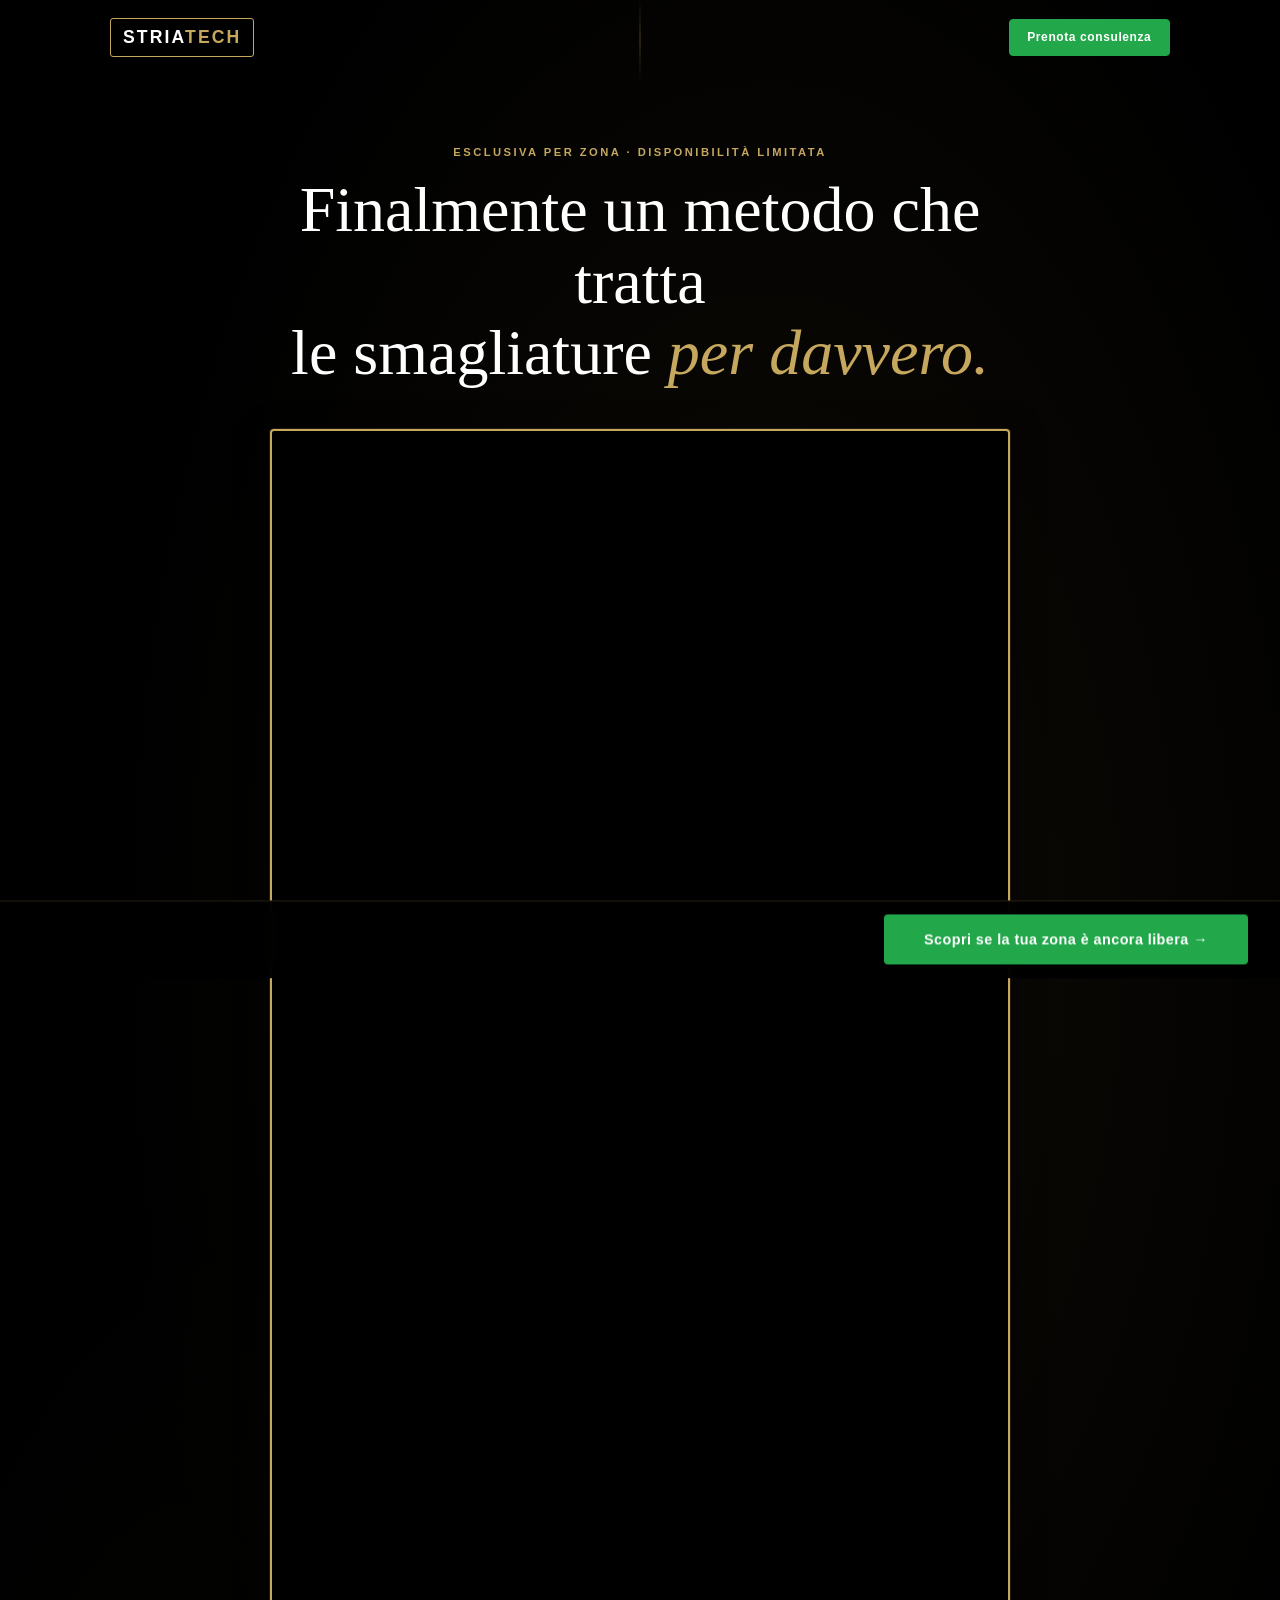
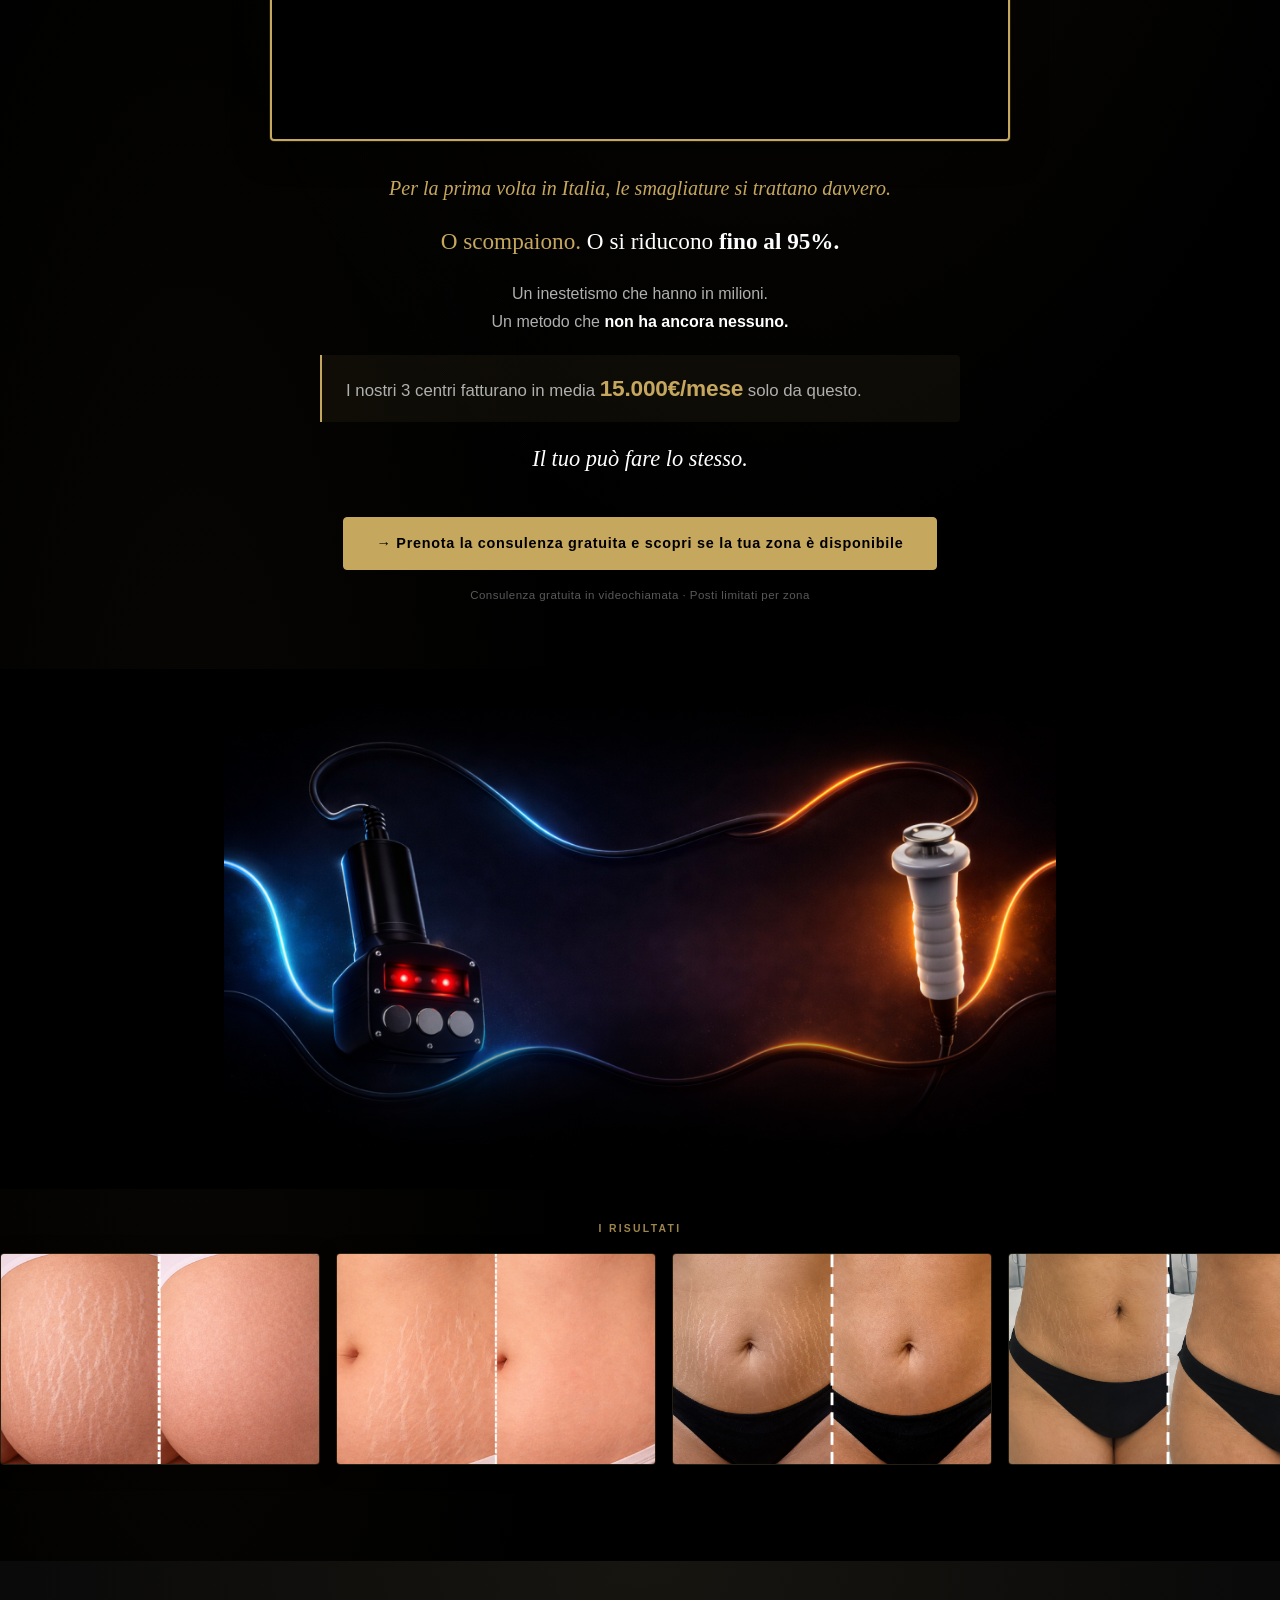
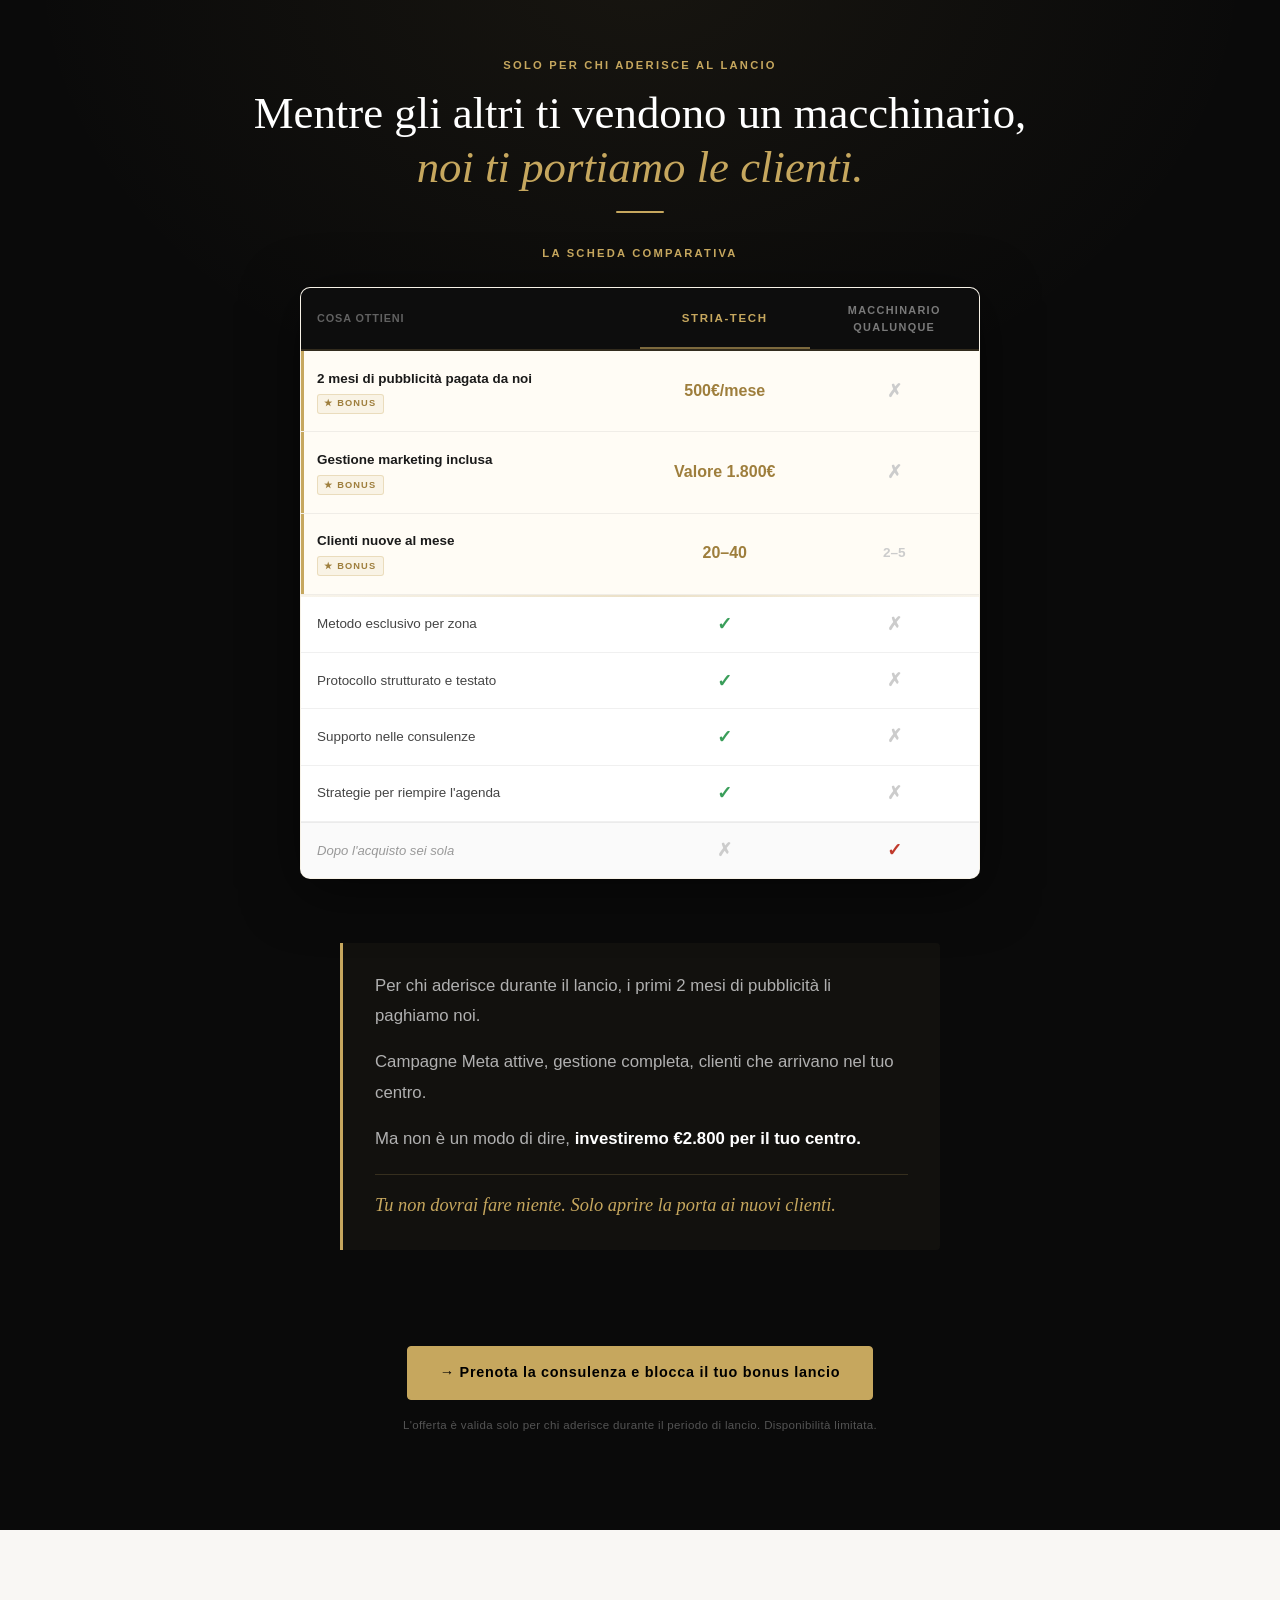
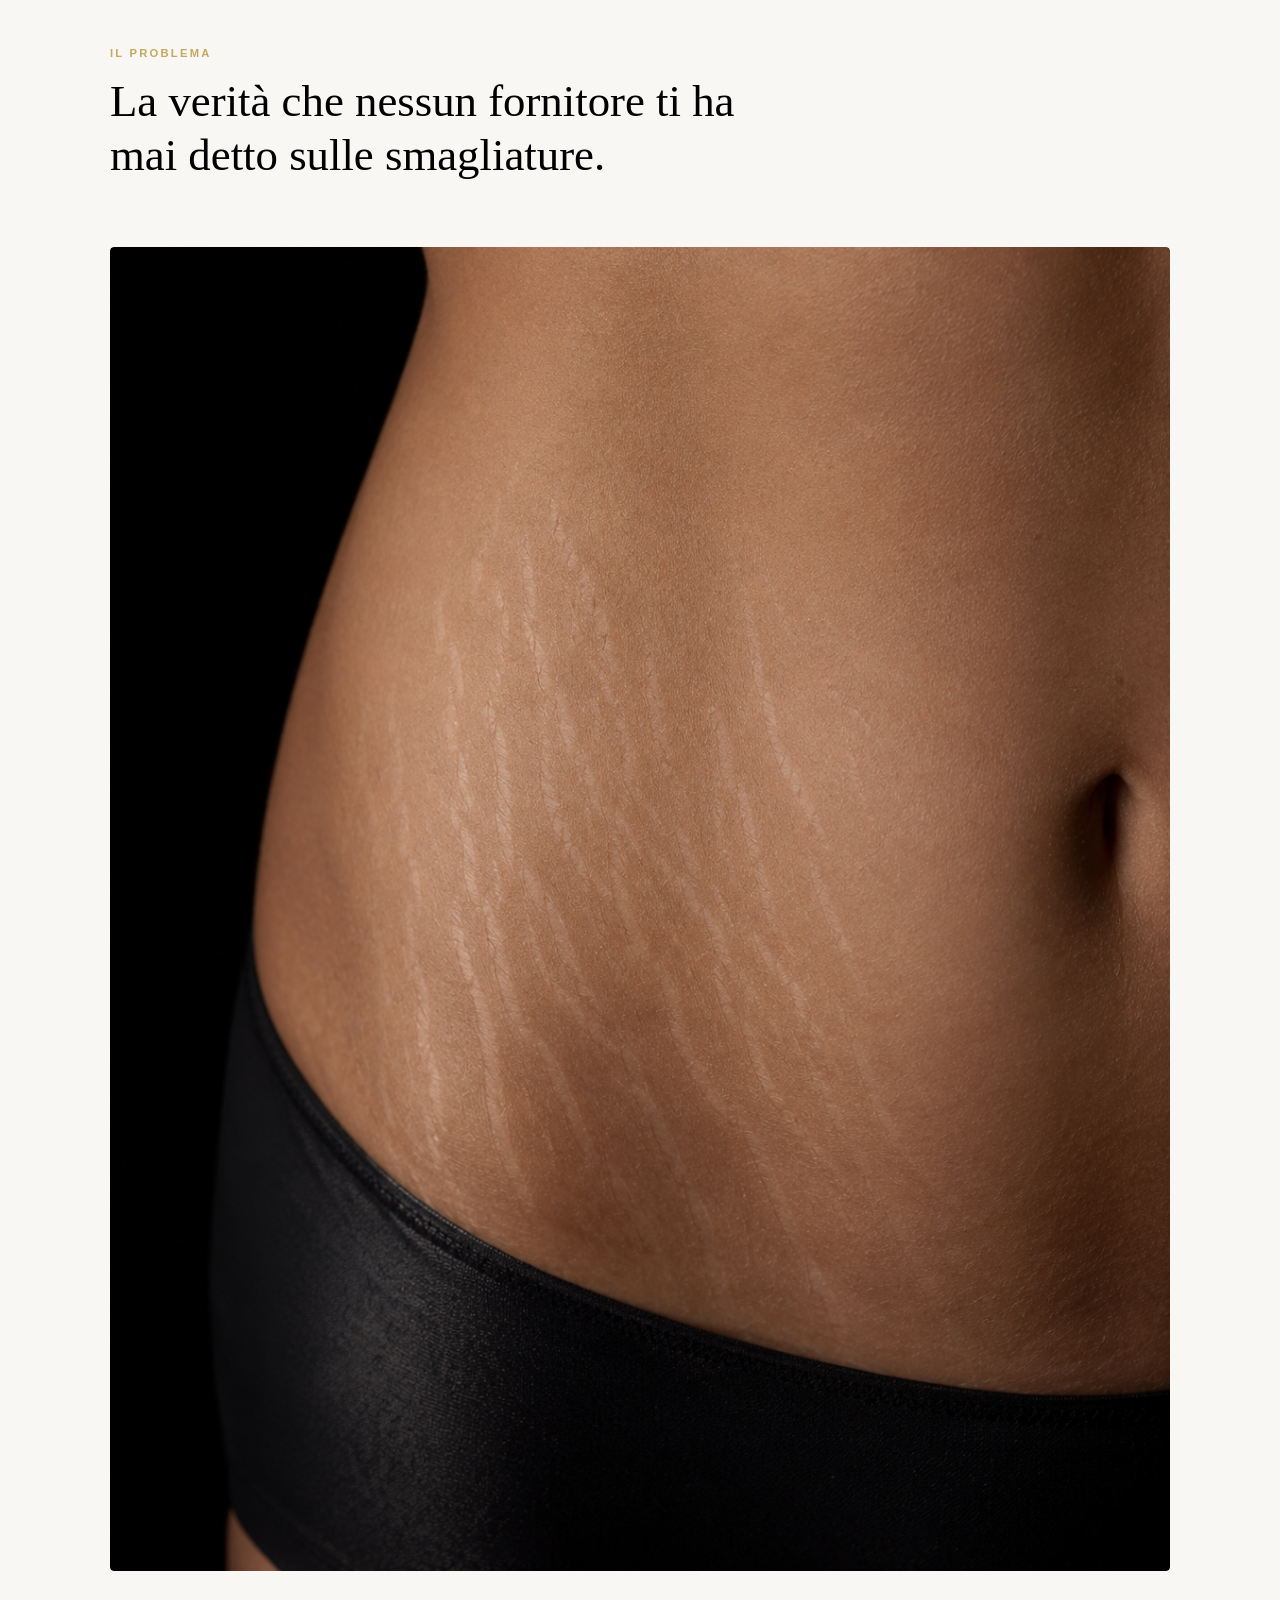
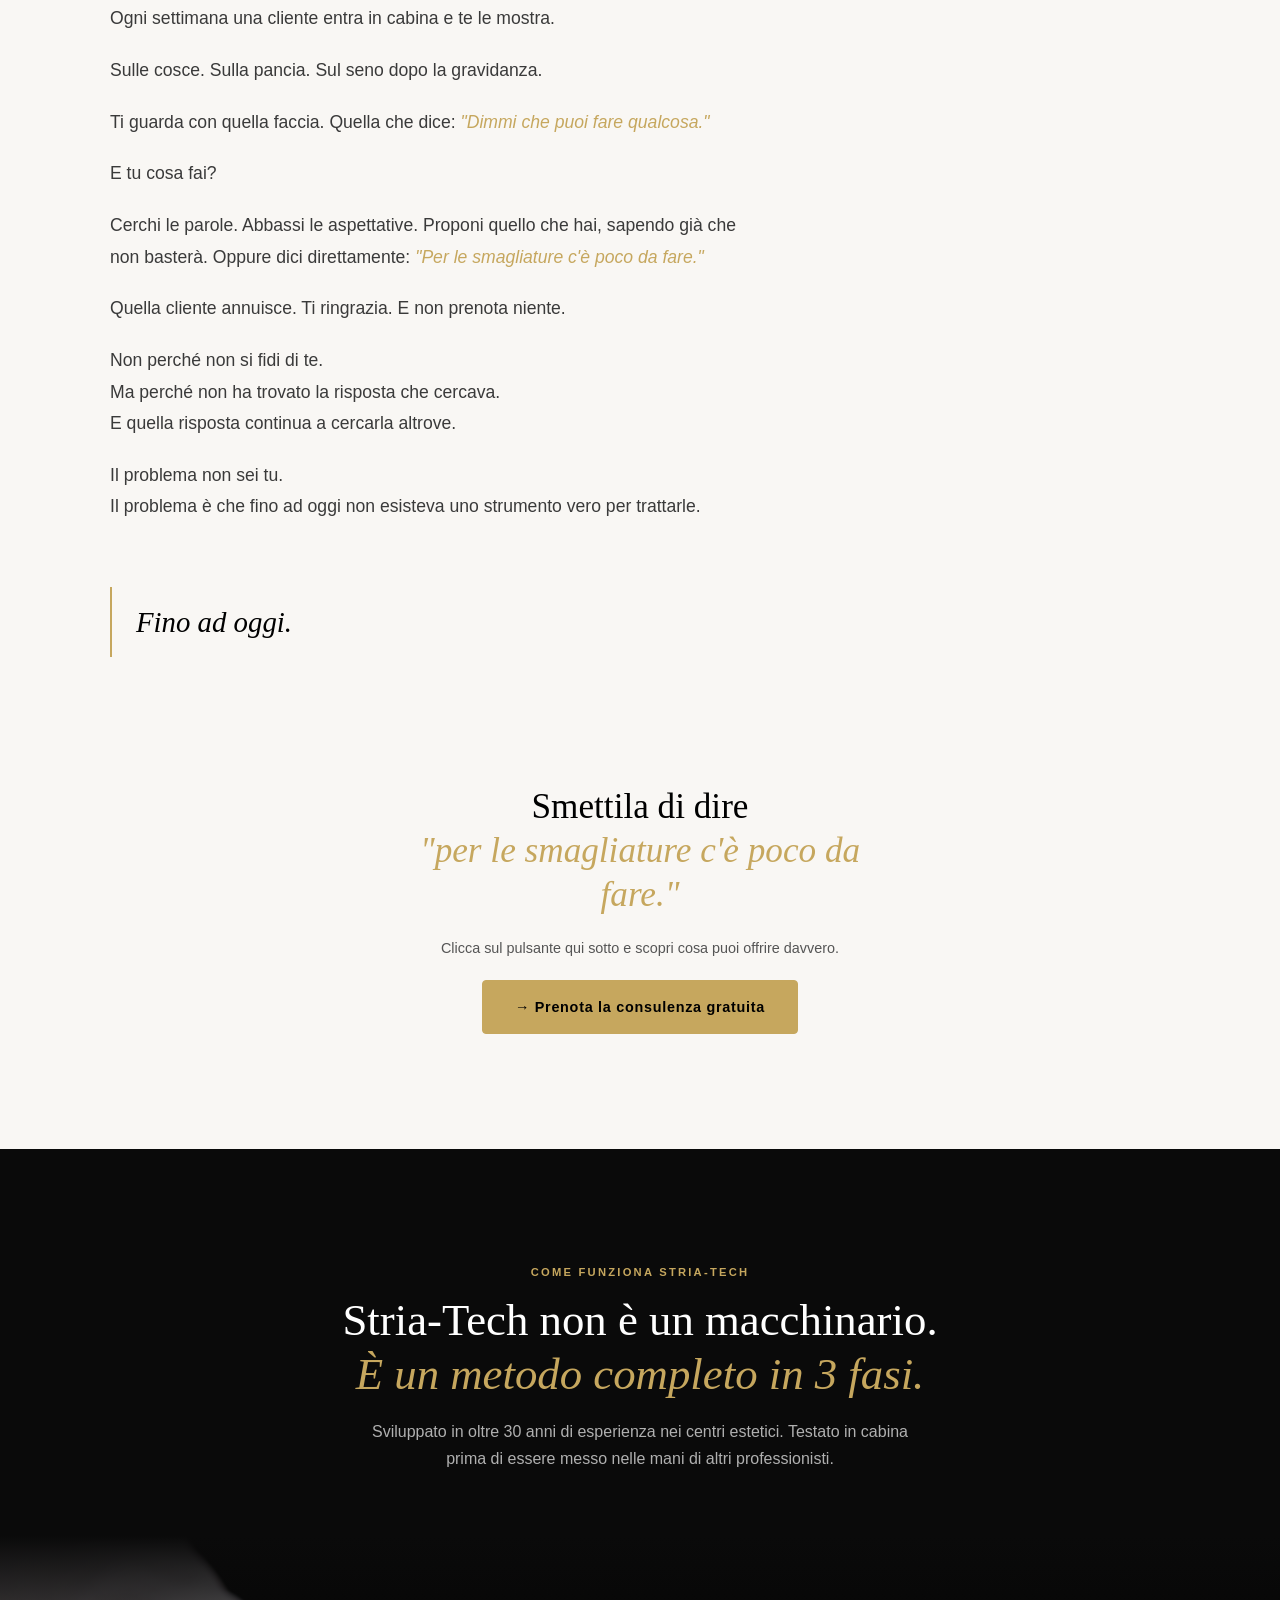
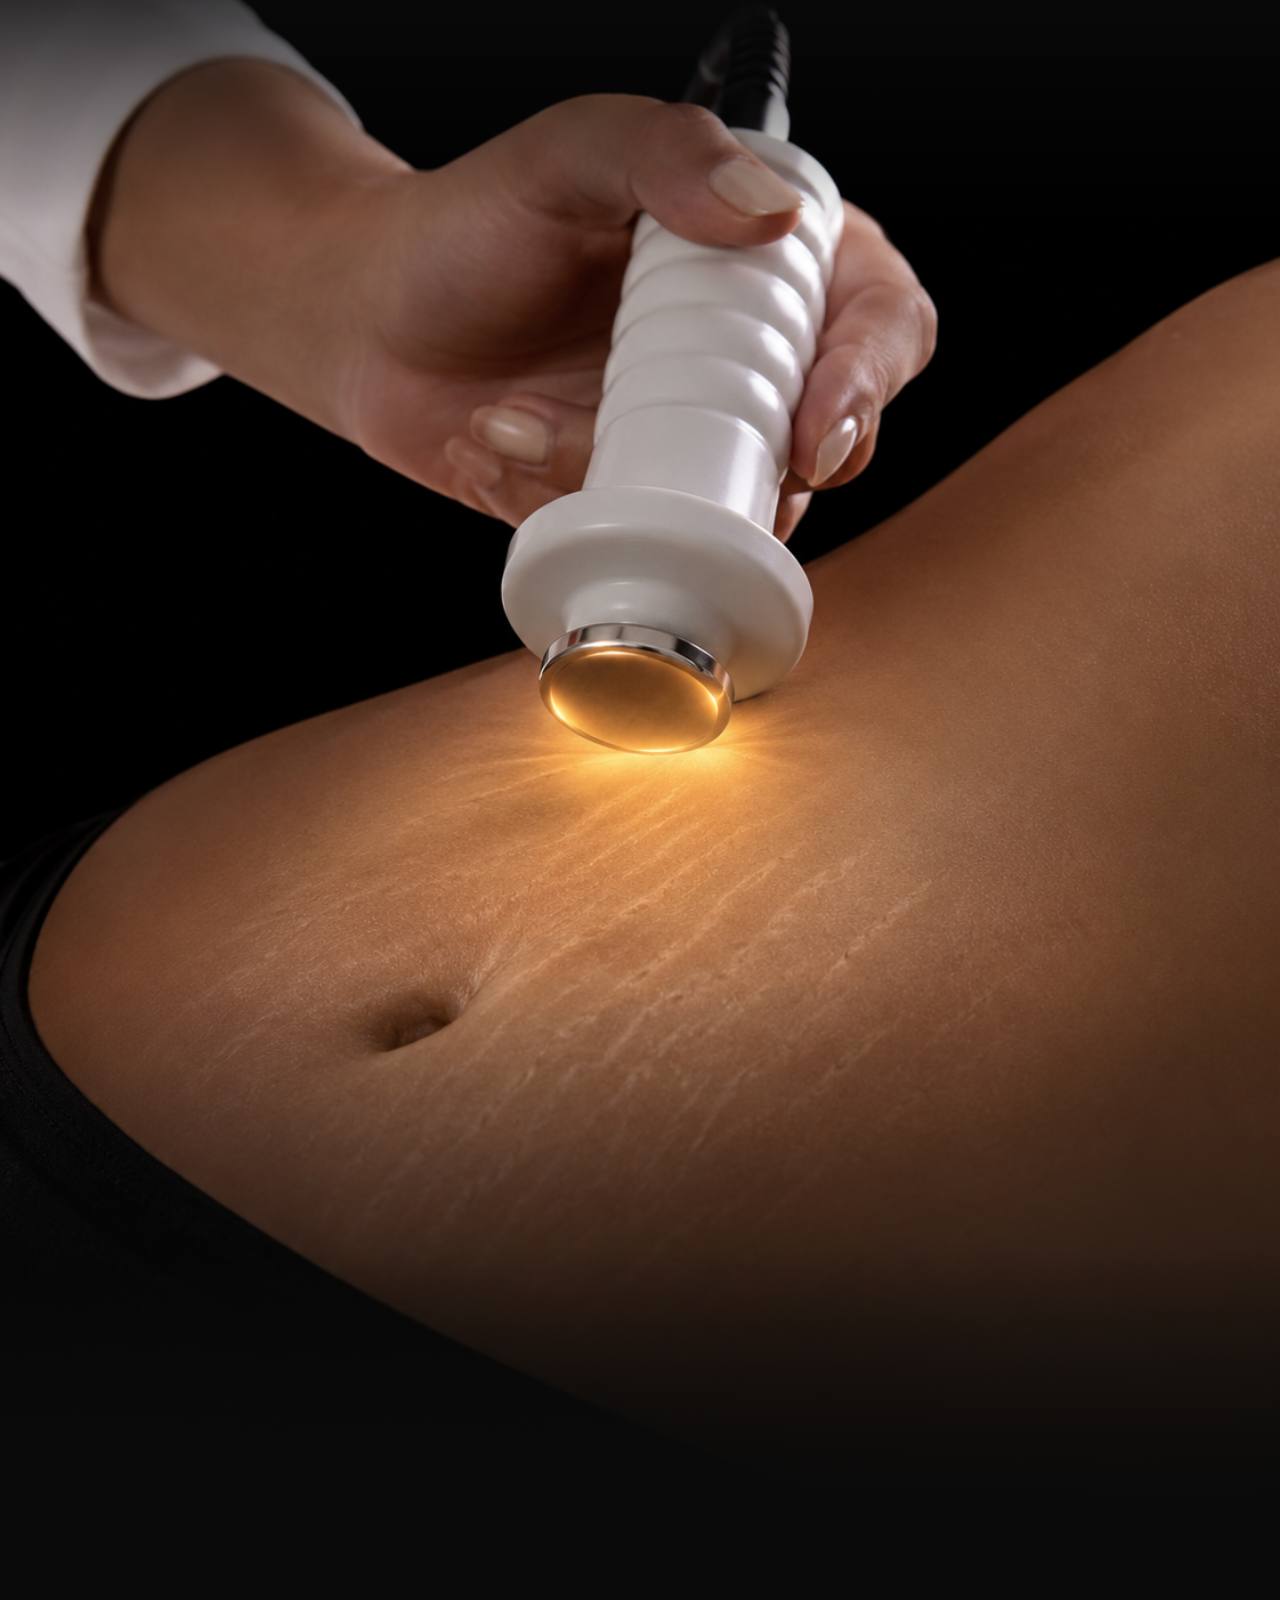
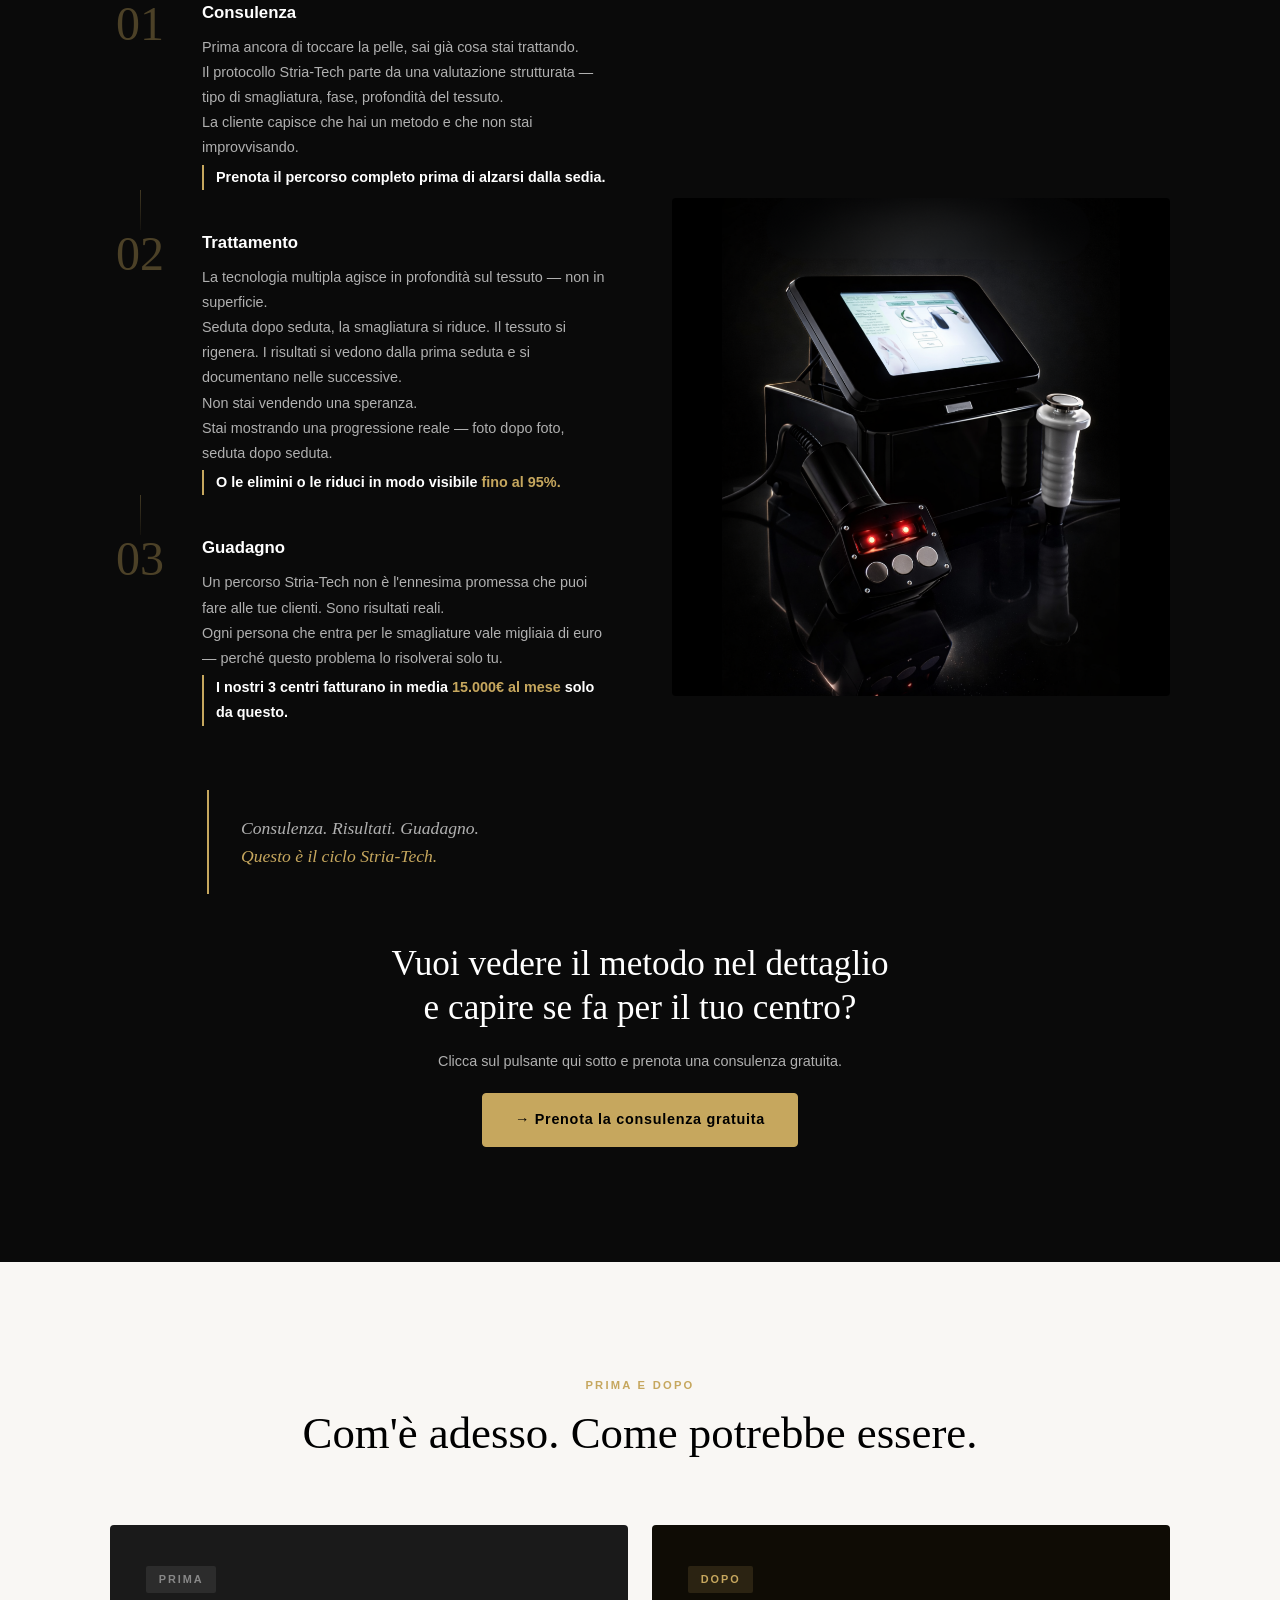
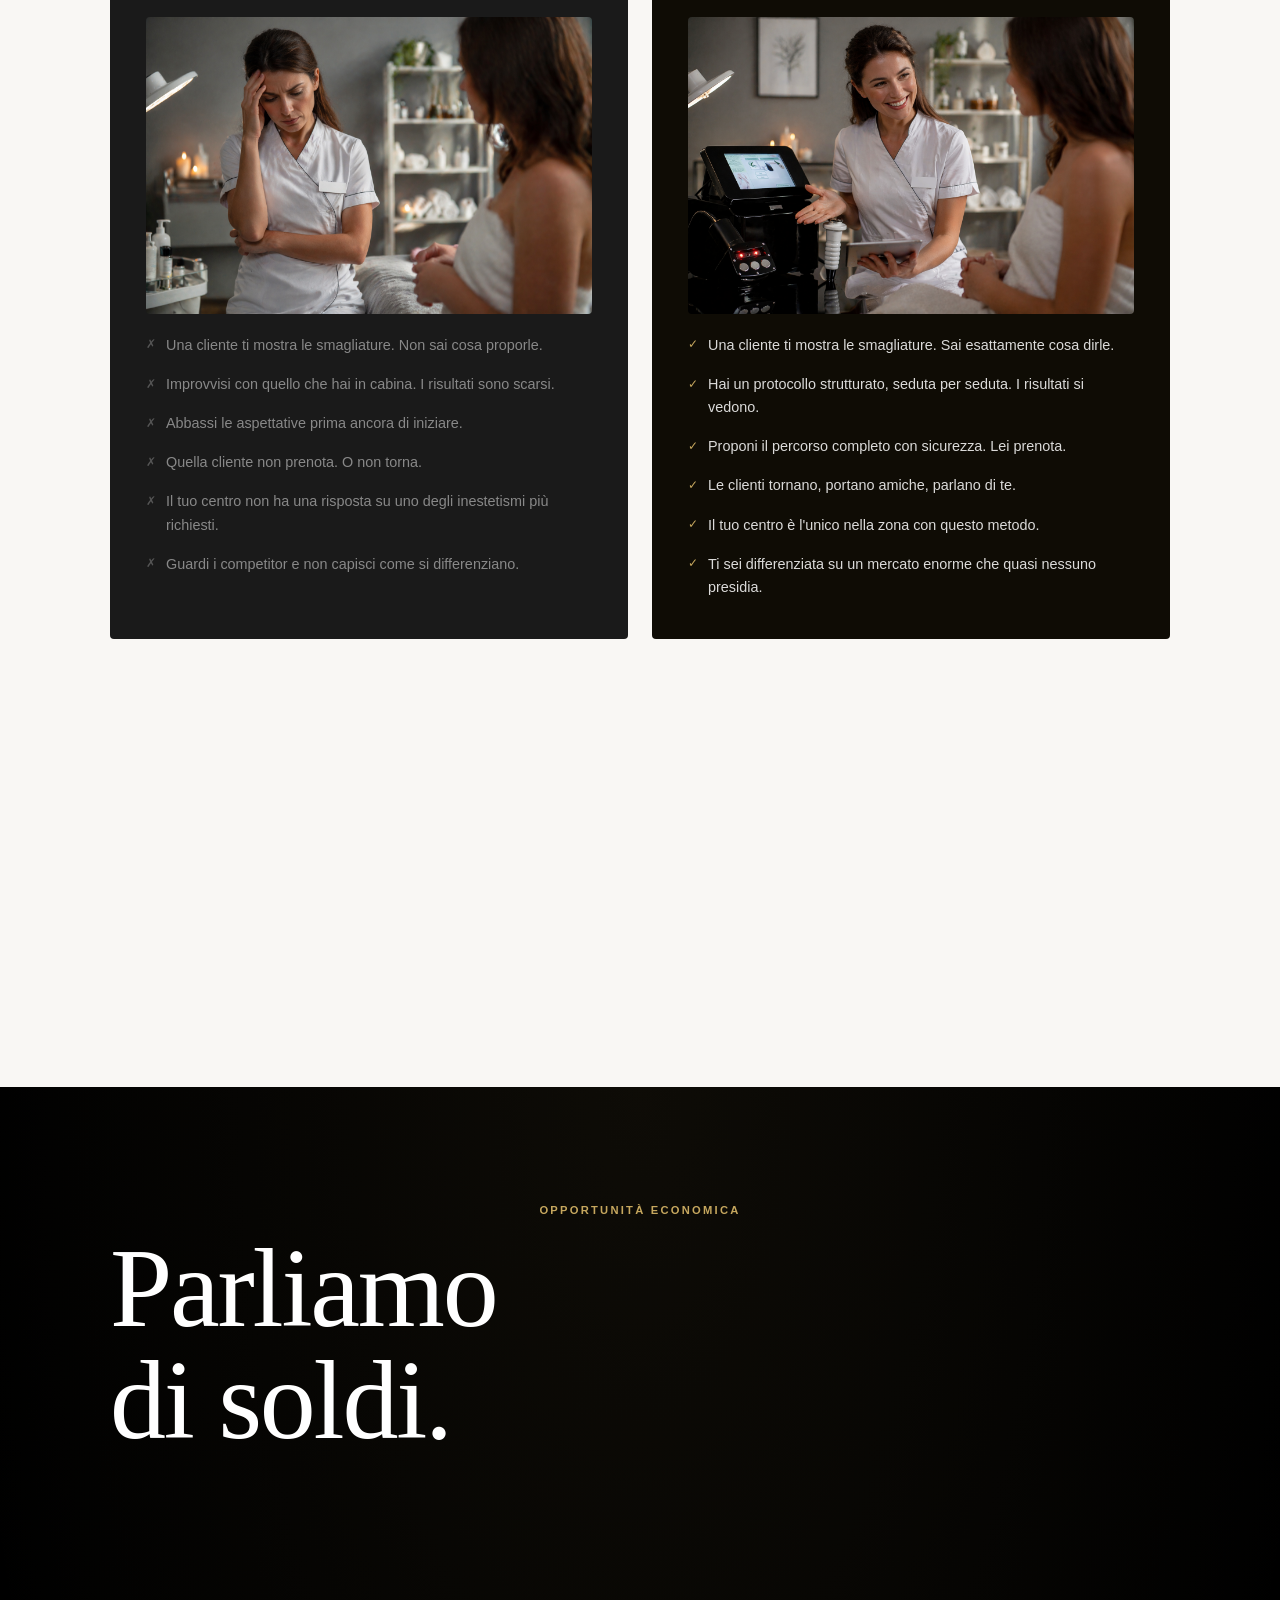
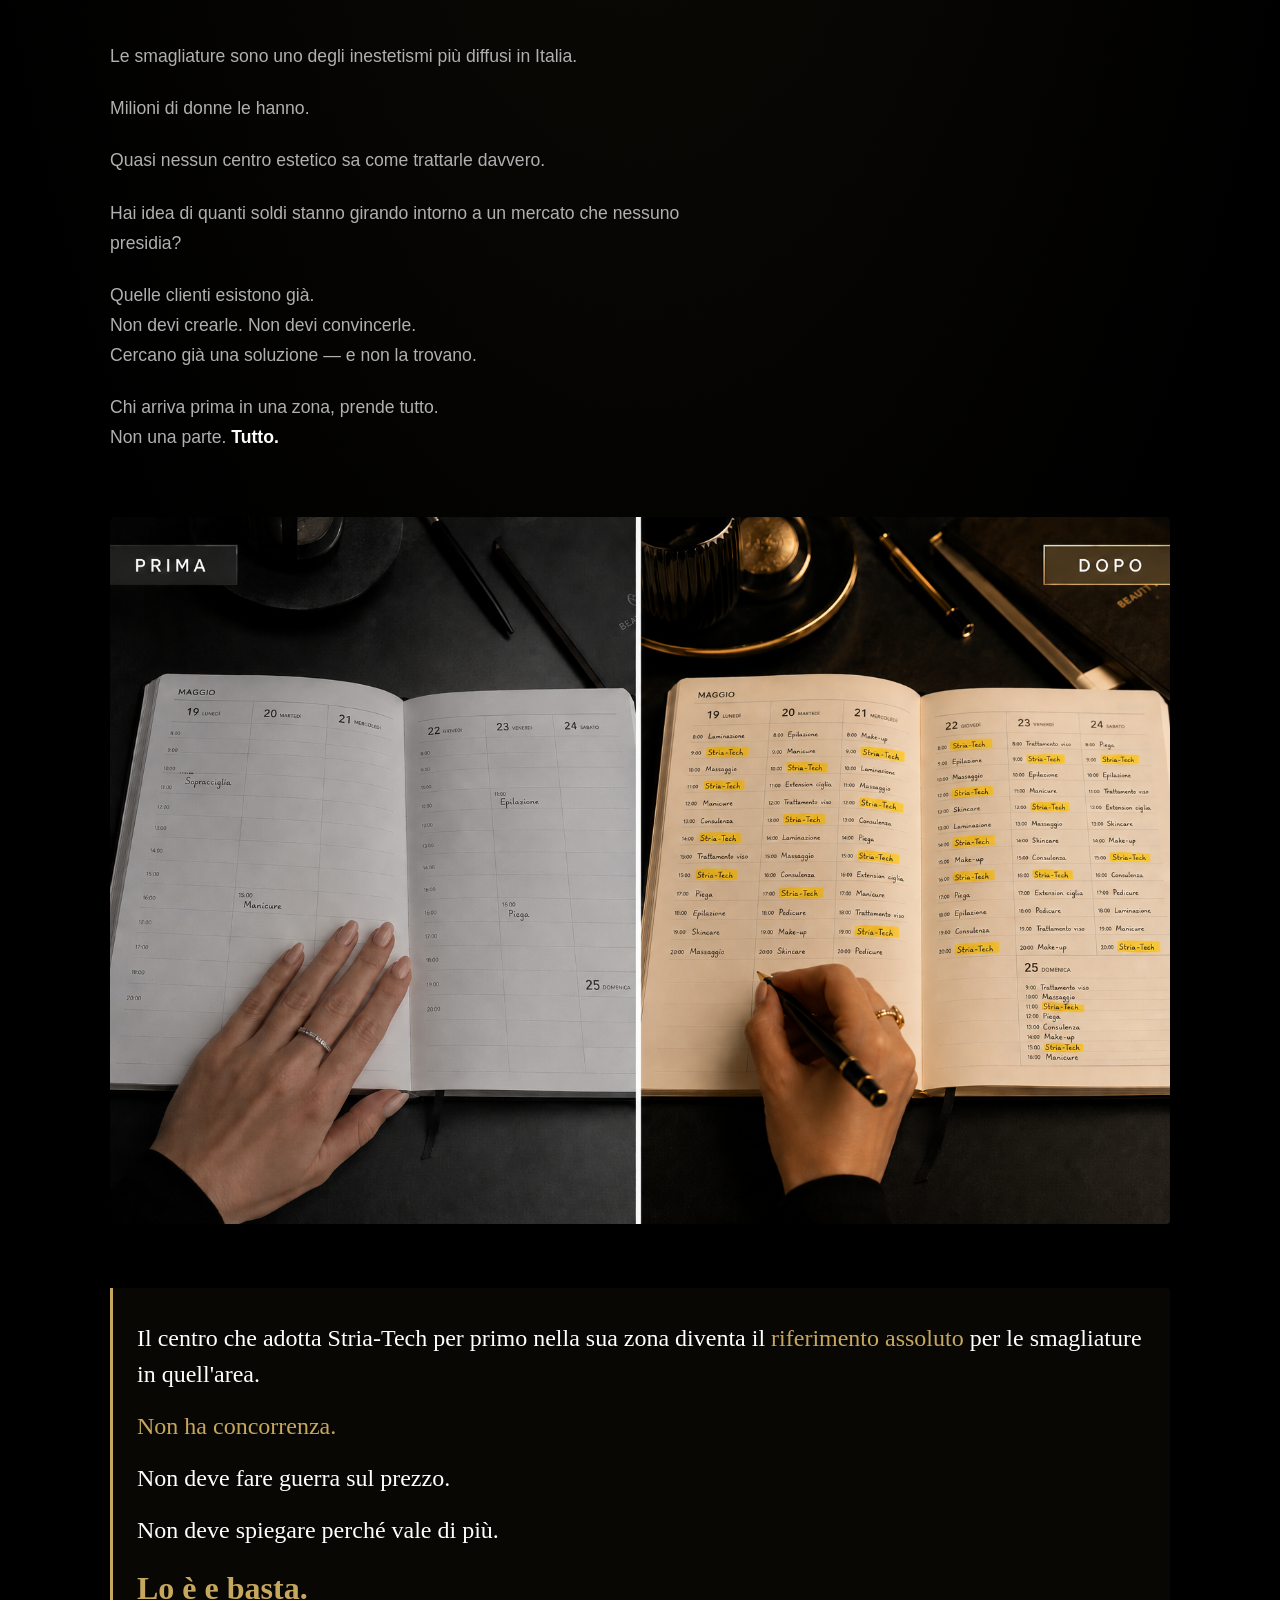
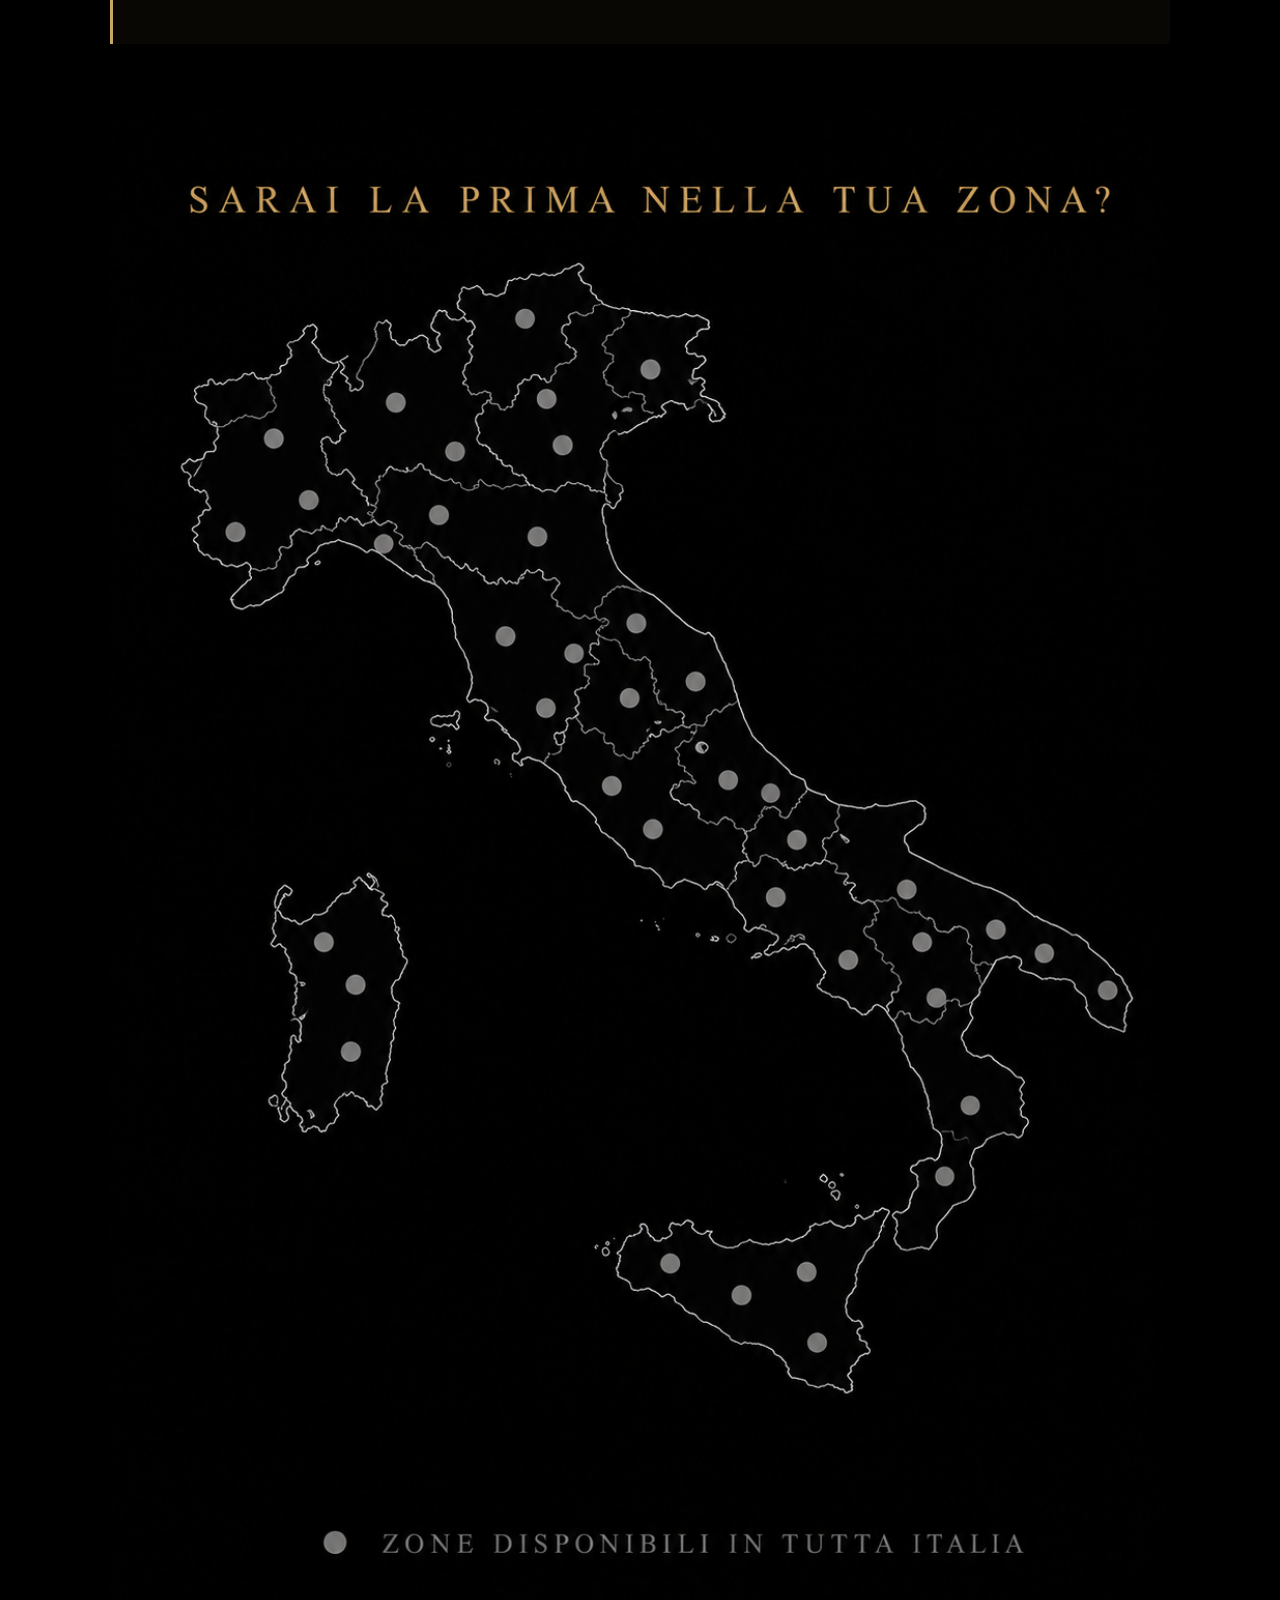
==== index.html @ 0d2ab851 "update landing" ====
<!DOCTYPE html>
<html lang="it">
<head>
  <meta charset="UTF-8">
  <meta name="viewport" content="width=device-width, initial-scale=1.0, viewport-fit=cover">
  <title>Stria-Tech — Il Metodo per Trattare le Smagliature nei Centri Estetici</title>
  <meta name="description" content="Il primo metodo completo per il trattamento delle smagliature sviluppato in Italia. Tecnologia, cosmetici e protocollo integrato per centri estetici. Esclusiva per zona.">
  <link rel="icon" type="image/png" href="./assets/visuals/Logo-EE.png">
  <link rel="apple-touch-icon" href="./assets/visuals/Logo-EE.png">
  <link rel="stylesheet" href="./style.css?v=CACHE_BUST">
</head>
<body>

  <!-- NAV -->
  <header class="nav">
    <div class="nav__inner container">
      <a href="#" class="nav__logo-wrap">
        <span class="nav__logo">STRIA<span>TECH</span></span>
      </a>
      <a href="#contatto" class="btn btn--green btn--sm" style="background:#22a84a;border-color:#22a84a;color:#fff;">Prenota consulenza</a>
    </div>
  </header>

  <!-- ============================================================
       1. HERO — bg: nero
  ============================================================ -->
  <section class="hero">
    <div class="hero__bg"></div>
    <div class="container hero__content hero__content--center">
      <p class="hero__label">Esclusiva per zona · Disponibilità limitata</p>
      <h1 class="hero__title hero__title--center">
        Finalmente un metodo che tratta<br>
        le smagliature <em>per davvero.</em>
      </h1>

      <div class="hero__video-wrap" id="hero-video">
        <script src="https://fast.wistia.com/player.js" async></script><script src="https://fast.wistia.com/embed/9xhdwy3l45.js" async type="module"></script><style>wistia-player[media-id='9xhdwy3l45']:not(:defined) { background: center / contain no-repeat url('https://fast.wistia.com/embed/medias/9xhdwy3l45/swatch'); display: block; filter: blur(5px); padding-top:177.78%; }</style>
        <wistia-player media-id="9xhdwy3l45" aspect="0.5625"></wistia-player>
      </div>

      <div class="hero__claims">
        <p class="hero__claim hero__claim--lead">Per la prima volta in Italia, le smagliature si trattano davvero.</p>
        <p class="hero__claim hero__claim--stat"><em>O scompaiono.</em> O si riducono <strong>fino al 95%.</strong></p>
        <p class="hero__claim hero__claim--normal">Un inestetismo che hanno in milioni.<br>Un metodo che <strong>non ha ancora nessuno.</strong></p>
        <p class="hero__claim hero__claim--money">I nostri 3 centri fatturano in media <strong class="hero__money">15.000€/mese</strong> solo da questo.</p>
        <p class="hero__claim hero__claim--cta-text">Il tuo può fare lo stesso.</p>
      </div>
      <div class="hero__actions hero__actions--center">
        <a href="#contatto" class="btn btn--gold btn--lg">
          → Prenota la consulenza gratuita e scopri se la tua zona è disponibile
        </a>
      </div>
      <p class="hero__note">Consulenza gratuita in videochiamata · Posti limitati per zona</p>

      <!-- VISUAL MACCHINARIO HERO -->
      <div class="hero__visual" id="hero-visual">
        <div class="hero__machine">
          <img src="./assets/visuals/machine-render.jpg" alt="Dispositivo Stria-Tech" loading="lazy">
        </div>
      </div>

      <!-- PRIMA/DOPO MARQUEE — scorre infinito -->
      <div class="ba-marquee" aria-label="Risultati prima e dopo Stria-Tech">
        <p class="ba-marquee__label">I RISULTATI</p>
        <div class="ba-marquee__track">

          <div class="ba-card">
            <img src="./assets/visuals/before-after.jpg" alt="Prima e dopo — smagliature zona cosce" class="ba-card__img" loading="lazy">
          </div>
          <div class="ba-card">
            <img src="./assets/visuals/ba-slide-2.jpg" alt="Prima e dopo — smagliature zona addome" class="ba-card__img" loading="lazy">
          </div>
          <div class="ba-card">
            <img src="./assets/visuals/1.png" alt="Prima e dopo — risultato" class="ba-card__img" loading="lazy">
          </div>
          <div class="ba-card">
            <img src="./assets/visuals/2.png" alt="Prima e dopo — risultato" class="ba-card__img" loading="lazy">
          </div>
          <div class="ba-card">
            <img src="./assets/visuals/3.png" alt="Prima e dopo — risultato" class="ba-card__img" loading="lazy">
          </div>
          <div class="ba-card">
            <img src="./assets/visuals/4.png" alt="Prima e dopo — risultato" class="ba-card__img" loading="lazy">
          </div>

          <!-- Duplicati per loop seamless -->
          <div class="ba-card" aria-hidden="true">
            <img src="./assets/visuals/before-after.jpg" alt="" class="ba-card__img" loading="lazy">
          </div>
          <div class="ba-card" aria-hidden="true">
            <img src="./assets/visuals/ba-slide-2.jpg" alt="" class="ba-card__img" loading="lazy">
          </div>
          <div class="ba-card" aria-hidden="true">
            <img src="./assets/visuals/1.png" alt="" class="ba-card__img" loading="lazy">
          </div>
          <div class="ba-card" aria-hidden="true">
            <img src="./assets/visuals/2.png" alt="" class="ba-card__img" loading="lazy">
          </div>
          <div class="ba-card" aria-hidden="true">
            <img src="./assets/visuals/3.png" alt="" class="ba-card__img" loading="lazy">
          </div>
          <div class="ba-card" aria-hidden="true">
            <img src="./assets/visuals/4.png" alt="" class="ba-card__img" loading="lazy">
          </div>

        </div>
      </div>

    </div>
    <div class="hero__scroll"><span></span></div>
  </section>

  <!-- ============================================================
     BONUS LANCIO — bg: nero mid
  ============================================================ -->
  <section class="bonus-lancio" id="bonus">
    <div class="container">
      <p class="section-label section-label--center">SOLO PER CHI ADERISCE AL LANCIO</p>
      <h2 class="section-title section-title--center bonus-lancio__headline">
        Mentre gli altri ti vendono un macchinario,<br>
        <em>noi ti portiamo le clienti.</em>
      </h2>
      <div class="bonus-lancio__deco" aria-hidden="true"></div>

      <p class="bonus-lancio__tabella-label">LA SCHEDA COMPARATIVA</p>

      <div class="bonus-table">

        <!-- Intestazioni colonne -->
        <div class="bonus-table__header">
          <div class="bonus-table__cell bonus-table__cell--feature">
            <span class="bth__cosa">Cosa Ottieni</span>
          </div>
          <div class="bonus-table__cell bonus-table__cell--stria">
            <span class="bth__name">STRIA-TECH</span>
          </div>
          <div class="bonus-table__cell bonus-table__cell--altri">Macchinario<br>qualunque</div>
        </div>

        <!-- Righe BONUS evidenziate -->
        <div class="bonus-table__row bonus-table__row--highlight">
          <div class="bonus-table__cell bonus-table__cell--feature">
            2 mesi di pubblicità pagata da noi
            <span class="bonus-badge">★ BONUS</span>
          </div>
          <div class="bonus-table__cell bonus-table__cell--stria"><span class="bonus-val">500€/mese</span></div>
          <div class="bonus-table__cell bonus-table__cell--altri"><span class="ic-no">✗</span></div>
        </div>

        <div class="bonus-table__row bonus-table__row--highlight">
          <div class="bonus-table__cell bonus-table__cell--feature">
            Gestione marketing inclusa
            <span class="bonus-badge">★ BONUS</span>
          </div>
          <div class="bonus-table__cell bonus-table__cell--stria"><span class="bonus-val">Valore 1.800€</span></div>
          <div class="bonus-table__cell bonus-table__cell--altri"><span class="ic-no">✗</span></div>
        </div>

        <div class="bonus-table__row bonus-table__row--highlight">
          <div class="bonus-table__cell bonus-table__cell--feature">
            Clienti nuove al mese
            <span class="bonus-badge">★ BONUS</span>
          </div>
          <div class="bonus-table__cell bonus-table__cell--stria"><span class="bonus-val bonus-val--big">20–40</span></div>
          <div class="bonus-table__cell bonus-table__cell--altri"><span class="ic-dim">2–5</span></div>
        </div>

        <!-- Separatore -->
        <div class="bonus-table__divider"></div>

        <!-- Righe standard -->
        <div class="bonus-table__row">
          <div class="bonus-table__cell bonus-table__cell--feature">Metodo esclusivo per zona</div>
          <div class="bonus-table__cell bonus-table__cell--stria"><span class="ic-yes">✓</span></div>
          <div class="bonus-table__cell bonus-table__cell--altri"><span class="ic-no">✗</span></div>
        </div>

        <div class="bonus-table__row">
          <div class="bonus-table__cell bonus-table__cell--feature">Protocollo strutturato e testato</div>
          <div class="bonus-table__cell bonus-table__cell--stria"><span class="ic-yes">✓</span></div>
          <div class="bonus-table__cell bonus-table__cell--altri"><span class="ic-no">✗</span></div>
        </div>

        <div class="bonus-table__row">
          <div class="bonus-table__cell bonus-table__cell--feature">Supporto nelle consulenze</div>
          <div class="bonus-table__cell bonus-table__cell--stria"><span class="ic-yes">✓</span></div>
          <div class="bonus-table__cell bonus-table__cell--altri"><span class="ic-no">✗</span></div>
        </div>

        <div class="bonus-table__row">
          <div class="bonus-table__cell bonus-table__cell--feature">Strategie per riempire l'agenda</div>
          <div class="bonus-table__cell bonus-table__cell--stria"><span class="ic-yes">✓</span></div>
          <div class="bonus-table__cell bonus-table__cell--altri"><span class="ic-no">✗</span></div>
        </div>

        <!-- Riga finale — colpi di scena -->
        <div class="bonus-table__row bonus-table__row--killer">
          <div class="bonus-table__cell bonus-table__cell--feature">Dopo l'acquisto sei sola</div>
          <div class="bonus-table__cell bonus-table__cell--stria"><span class="ic-no">✗</span></div>
          <div class="bonus-table__cell bonus-table__cell--altri"><span class="ic-warn">✓</span></div>
        </div>
      </div>

      <div class="bonus-lancio__testo">
        <p>Per chi aderisce durante il lancio, i primi 2 mesi di pubblicità li paghiamo noi.</p>
        <p>Campagne Meta attive, gestione completa, clienti che arrivano nel tuo centro.</p>
        <p>Ma non è un modo di dire, <strong>investiremo €2.800 per il tuo centro.</strong></p>
        <p class="bonus-lancio__testo-finale">Tu non dovrai fare niente. Solo aprire la porta ai nuovi clienti.</p>
      </div>

      <div class="section-cta">
        <a href="#contatto" class="btn btn--gold btn--lg">→ Prenota la consulenza e blocca il tuo bonus lancio</a>
        <p class="bonus-lancio__nota">L'offerta è valida solo per chi aderisce durante il periodo di lancio. Disponibilità limitata.</p>
      </div>
    </div>
  </section>

  <!-- ============================================================
       2. PROBLEMA — bg: bianco
  ============================================================ -->
  <section class="problema-narrativo" id="problema">
    <div class="container">
      <div class="section-header">
        <p class="section-label">Il problema</p>
        <h2 class="section-title">
          La verità che nessun fornitore ti ha mai detto sulle smagliature.
        </h2>
      </div>

      <div class="problema-narrativo__foto-wrap" id="problema-foto">
        <img src="./assets/visuals/foto-ambientale.png" class="problema-narrativo__foto" alt="Operatrice in cabina con cliente — Stria-Tech" loading="lazy">
      </div>

      <div class="narrativo__corpo narrativo__corpo--dark">
        <p>Ogni settimana una cliente entra in cabina e te le mostra.</p>
        <p>Sulle cosce. Sulla pancia. Sul seno dopo la gravidanza.</p>
        <p>Ti guarda con quella faccia. Quella che dice: <em>"Dimmi che puoi fare qualcosa."</em></p>
        <p>E tu cosa fai?</p>
        <p>Cerchi le parole. Abbassi le aspettative. Proponi quello che hai, sapendo già che non basterà.
        Oppure dici direttamente: <em>"Per le smagliature c'è poco da fare."</em></p>
        <p>Quella cliente annuisce. Ti ringrazia. E non prenota niente.</p>
        <p>Non perché non si fidi di te.<br>
        Ma perché non ha trovato la risposta che cercava.<br>
        E quella risposta continua a cercarla altrove.</p>
        <p>Il problema non sei tu.<br>
        Il problema è che fino ad oggi non esisteva uno strumento vero per trattarle.</p>
      </div>
      <div class="narrativo__transizione narrativo__transizione--dark">
        <span>Fino ad oggi.</span>
      </div>

      <div class="section-cta section-cta--big section-cta--light">
        <p class="section-cta__headline">Smettila di dire<br><em>"per le smagliature c'è poco da fare."</em></p>
        <p class="section-cta__sub">Clicca sul pulsante qui sotto e scopri cosa puoi offrire davvero.</p>
        <a href="#contatto" class="btn btn--gold btn--lg">→ Prenota la consulenza gratuita</a>
      </div>
    </div>
  </section>

  <!-- ============================================================
       3. COME FUNZIONA — bg: nero
  ============================================================ -->
  <section class="metodo" id="metodo">
    <div class="container">
      <div class="section-header section-header--light section-header--center">
        <p class="section-label section-label--center">Come funziona Stria-Tech</p>
        <h2 class="section-title section-title--light section-title--center">
          Stria-Tech non è un macchinario.<br>
          <em>È un metodo completo in 3 fasi.</em>
        </h2>
        <p class="section-sub section-sub--center">
          Sviluppato in oltre 30 anni di esperienza nei centri estetici.
          Testato in cabina prima di essere messo nelle mani di altri professionisti.
        </p>
      </div>

      <div class="metodo__header-wrap">
        <img src="./assets/visuals/trattamento-striatech.png" alt="Trattamento Stria-Tech — seduta in corso" loading="lazy" class="metodo__header-img">
      </div>

      <div class="metodo__layout">
        <div class="metodo__steps">
          <div class="metodo__step">
            <div class="step__num">01</div>
            <div class="step__content">
              <h3>Consulenza</h3>
              <p>Prima ancora di toccare la pelle, sai già cosa stai trattando.</p>
              <p>Il protocollo Stria-Tech parte da una valutazione strutturata — tipo di smagliatura, fase, profondità del tessuto.</p>
              <p>La cliente capisce che hai un metodo e che non stai improvvisando.</p>
              <p class="step__highlight">Prenota il percorso completo prima di alzarsi dalla sedia.</p>
            </div>
          </div>
          <div class="metodo__connector"></div>
          <div class="metodo__step">
            <div class="step__num">02</div>
            <div class="step__content">
              <h3>Trattamento</h3>
              <p>La tecnologia multipla agisce in profondità sul tessuto — non in superficie.</p>
              <p>Seduta dopo seduta, la smagliatura si riduce. Il tessuto si rigenera. I risultati si vedono dalla prima seduta e si documentano nelle successive.</p>
              <p>Non stai vendendo una speranza.<br>Stai mostrando una progressione reale — foto dopo foto, seduta dopo seduta.</p>
              <p class="step__highlight">O le elimini o le riduci in modo visibile <strong>fino al 95%.</strong></p>
            </div>
          </div>
          <div class="metodo__connector"></div>
          <div class="metodo__step">
            <div class="step__num">03</div>
            <div class="step__content">
              <h3>Guadagno</h3>
              <p>Un percorso Stria-Tech non è l'ennesima promessa che puoi fare alle tue clienti. Sono risultati reali.</p>
              <p>Ogni persona che entra per le smagliature vale migliaia di euro — perché questo problema lo risolverai solo tu.</p>
              <p class="step__highlight">I nostri 3 centri fatturano in media <strong>15.000€ al mese</strong> solo da questo.</p>
            </div>
          </div>
          <div class="metodo__chiusura">
            Consulenza. Risultati. Guadagno.<br>
            <em>Questo è il ciclo Stria-Tech.</em>
          </div>
        </div>

        <!-- VISUAL MACCHINARIO METODO — Per cambiare: sostituisci machine-metodo.jpg -->
        <div class="metodo__visual" id="metodo-visual">
          <img src="./assets/visuals/machine-metodo.jpg" alt="Dispositivo Stria-Tech — tecnologia multipla" loading="lazy" class="metodo__machine-img">
        </div>
      </div>

      <div class="section-cta section-cta--dark section-cta--big">
        <p class="section-cta__headline">Vuoi vedere il metodo nel dettaglio e capire se fa per il tuo centro?</p>
        <p class="section-cta__sub">Clicca sul pulsante qui sotto e prenota una consulenza gratuita.</p>
        <a href="#contatto" class="btn btn--gold btn--lg">→ Prenota la consulenza gratuita</a>
      </div>
    </div>
  </section>

  <!-- ============================================================
       4. PRIMA / DOPO — bg: bianco
  ============================================================ -->
  <section class="prima-dopo" id="prima-dopo">
    <div class="container">
      <div class="section-header section-header--center">
        <p class="section-label section-label--center">Prima e dopo</p>
        <h2 class="section-title section-title--center">Com'è adesso. Come potrebbe essere.</h2>
      </div>

      <div class="prima-dopo__grid">
        <div class="prima-dopo__col prima-dopo__col--prima">
          <div class="col-header">
            <span class="col-tag col-tag--prima">Prima</span>
          </div>
          <img src="./assets/visuals/foto-prima.jpg" class="col-photo" alt="Prima del metodo Stria-Tech">
          <ul class="col-list">
            <li>Una cliente ti mostra le smagliature. Non sai cosa proporle.</li>
            <li>Improvvisi con quello che hai in cabina. I risultati sono scarsi.</li>
            <li>Abbassi le aspettative prima ancora di iniziare.</li>
            <li>Quella cliente non prenota. O non torna.</li>
            <li>Il tuo centro non ha una risposta su uno degli inestetismi più richiesti.</li>
            <li>Guardi i competitor e non capisci come si differenziano.</li>
          </ul>
        </div>
        <div class="prima-dopo__col prima-dopo__col--dopo">
          <div class="col-header">
            <span class="col-tag col-tag--dopo">Dopo</span>
          </div>
          <img src="./assets/visuals/foto-dopo.jpg" class="col-photo" alt="Dopo il metodo Stria-Tech">
          <ul class="col-list">
            <li>Una cliente ti mostra le smagliature. Sai esattamente cosa dirle.</li>
            <li>Hai un protocollo strutturato, seduta per seduta. I risultati si vedono.</li>
            <li>Proponi il percorso completo con sicurezza. Lei prenota.</li>
            <li>Le clienti tornano, portano amiche, parlano di te.</li>
            <li>Il tuo centro è l'unico nella zona con questo metodo.</li>
            <li>Ti sei differenziata su un mercato enorme che quasi nessuno presidia.</li>
          </ul>
        </div>
      </div>

      <div class="section-cta section-cta--big section-cta--light">
        <p class="section-cta__headline">Vuoi diventare il centro di riferimento nella tua zona?</p>
        <p class="section-cta__sub">Clicca sul pulsante qui sotto e prenota una consulenza gratuita.</p>
        <a href="#contatto" class="btn btn--gold btn--lg">→ Prenota la consulenza gratuita</a>
      </div>
    </div>
  </section>

  <!-- ============================================================
       5. OPPORTUNITÀ ECONOMICA — bg: nero
  ============================================================ -->
  <section class="economia" id="economia">
    <div class="container">

      <p class="section-label section-label--center">Opportunità economica</p>
      <h2 class="economia__titolo">Parliamo<br>di soldi.</h2>

      <!-- Animazione money -->
      <div class="money-anim" aria-hidden="true">
        <span>€</span><span>€</span><span>€</span>
        <span>€</span><span>€</span><span>€</span>
        <span>€</span><span>€</span><span>€</span>
      </div>

      <div class="economia__corpo">
        <p>Le smagliature sono uno degli inestetismi più diffusi in Italia.</p>
        <p>Milioni di donne le hanno.</p>
        <p>Quasi nessun centro estetico sa come trattarle davvero.</p>
        <p>Hai idea di quanti soldi stanno girando intorno a un mercato che nessuno presidia?</p>
        <p>Quelle clienti esistono già.<br>
        Non devi crearle. Non devi convincerle.<br>
        Cercano già una soluzione — e non la trovano.</p>
        <p>Chi arriva prima in una zona, prende tutto.<br>
        Non una parte. <strong>Tutto.</strong></p>
      </div>

      <img src="./assets/visuals/economia-1.png" class="economia__visual-img" alt="Opportunità di mercato Stria-Tech" loading="lazy">

      <div class="economia__blocco-oro">
        <p>Il centro che adotta Stria-Tech per primo nella sua zona diventa il <em class="eco-gold">riferimento assoluto</em> per le smagliature in quell'area.</p>
        <p><em class="eco-gold">Non ha concorrenza.</em></p>
        <p>Non deve fare guerra sul prezzo.</p>
        <p>Non deve spiegare perché vale di più.</p>
        <p class="economia__blocco-oro-finale"><em class="eco-gold">Lo è e basta.</em></p>
      </div>

      <img src="./assets/visuals/economia-2.png" class="economia__visual-img" alt="Centro estetico Stria-Tech" loading="lazy">

      <!-- Contatore -->
      <div class="economia__counter">
        <p class="economia__counter-label">Fatturato medio aggiuntivo<br>per un centro Stria-Tech</p>
        <div class="economia__counter-num" data-target="15000">0 €</div>
        <p class="economia__counter-sub">al mese</p>
        <p class="economia__counter-disclaimer">*dati rilevati sui nostri 3 centri di proprietà</p>
      </div>

      <div class="economia__chiusura">
        <p>C'è un momento in cui cavalcare un'onda conviene davvero.</p>
        <p>È quando gli altri non l'hanno ancora vista.</p>
        <p class="economia__chiusura-em">Quel momento è adesso.</p>
        <p>Tra sei mesi potresti essere il centro di riferimento per le smagliature nella tua zona.<br>
        Oppure potresti guardare la tua competitor che lo è diventata.</p>
        <p>La differenza la fa una sola cosa:<br>
        <strong>chi prenota la consulenza oggi.</strong></p>
      </div>

      <div class="section-cta section-cta--economia">
        <p class="section-cta__lead">→ Scopri se la tua zona è ancora libera</p>
        <a href="#contatto" class="btn btn--gold btn--lg">Prenota la consulenza gratuita</a>
        <p class="section-cta__note-zona">Le zone vengono assegnate in ordine di prenotazione.<br>Una volta assegnata, non è più disponibile.</p>
      </div>

    </div>
  </section>

  <!-- ============================================================
       6. COSA OFFRIAMO — bg: bianco
  ============================================================ -->
  <section class="supporto" id="supporto">
    <div class="container">
      <div class="supporto__inner">
        <div class="supporto__left">
          <div class="section-header">
            <p class="section-label">Il supporto completo</p>
            <h2 class="section-title">
              Non ti vendiamo un metodo<br>e spariamo nel nulla.
            </h2>
          </div>
          <img src="./assets/visuals/foto-staff.png" alt="Team Stria-Tech in formazione" loading="lazy" class="supporto__foto">
          <div class="supporto__testo">
            <p>Lo sappiamo bene cosa succede di solito.</p>
            <p>Compri il macchinario. Ti fanno una formazione. Ti mandano il manuale. E poi sei sola.</p>
            <p>Con Stria-Tech funziona diversamente.<br>
            Perché noi gestiamo centri estetici da oltre 30 anni.<br>
            Sappiamo cosa succede in cabina, in reception, durante la consulenza.<br>
            Sappiamo perché una cliente non compra il percorso completo — e come aiutarti a cambiarlo.</p>
            <p class="supporto__testo-lead">Ecco cosa hai quando scegli Stria-Tech:</p>
          </div>
        </div>

        <div class="supporto__lista">
          <div class="supporto__item">
            <span class="supporto__icon">✦</span>
            <div>
              <h3>Il metodo completo</h3>
              <p>Tecnologia, cosmetici, protocollo. Tutto integrato, tutto testato.</p>
            </div>
          </div>
          <div class="supporto__item">
            <span class="supporto__icon">✦</span>
            <div>
              <h3>Formazione vera</h3>
              <p>Non un video online. Ti insegniamo a usare il metodo, a fare la consulenza, a presentare il percorso alle clienti.</p>
            </div>
          </div>
          <div class="supporto__item">
            <span class="supporto__icon">✦</span>
            <div>
              <h3>Supporto nelle consulenze</h3>
              <p>Se non sai come proporre Stria-Tech in cabina, te lo mostriamo. Perché il trattamento perfetto venduto male non porta risultati.</p>
            </div>
          </div>
          <div class="supporto__item">
            <span class="supporto__icon">✦</span>
            <div>
              <h3>Strategie per riempire l'agenda</h3>
              <p>Ti aiutiamo ad attirare clienti nuove interessate al trattamento. Non aspetti che arrivino da sole.</p>
            </div>
          </div>
          <div class="supporto__item">
            <span class="supporto__icon">✦</span>
            <div>
              <h3>Supporto continuativo</h3>
              <p>Non sparisci nel nulla dopo l'acquisto. Siamo lì.</p>
            </div>
          </div>
        </div>
      </div>

      <div class="section-cta section-cta--big section-cta--light">
        <p class="section-cta__headline">Pronta ad avere finalmente il supporto che meritavi?</p>
        <p class="section-cta__sub">Clicca sul pulsante qui sotto e prenota una consulenza gratuita.</p>
        <a href="#contatto" class="btn btn--gold btn--lg">→ Prenota la consulenza gratuita</a>
      </div>
    </div>
  </section>

  <!-- ============================================================
       7. CHI SIAMO — bg: nero
  ============================================================ -->
  <section class="chi-siamo" id="chi-siamo">
    <div class="container">
      <div class="chi-siamo__intro">
        <p class="section-label">Perché dovresti ascoltarci</p>
        <h2 class="section-title section-title--light">Chi siamo</h2>
      </div>

      <div class="team-grid">
        <div class="team-card">
          <div class="team-card__photo">
            <img src="./assets/team/team-4.jpg" alt="Nicola Amura" loading="lazy" onerror="this.parentElement.classList.add('team-card__photo--missing')">
          </div>
          <div class="team-card__info">
            <strong>Nicola Amura</strong>
            <span>Esperto di Tecnologie Estetiche</span>
          </div>
        </div>
        <div class="team-card">
          <div class="team-card__photo">
            <img src="./assets/team/team-2.jpg" alt="Lorella Tartaglia" loading="lazy" onerror="this.parentElement.classList.add('team-card__photo--missing')">
          </div>
          <div class="team-card__info">
            <strong>Lorella Tartaglia</strong>
            <span>Titolare di 3 istituti</span>
          </div>
        </div>
        <div class="team-card">
          <div class="team-card__photo">
            <img src="./assets/team/team-3.jpg" alt="Mario Perciavalle" loading="lazy" onerror="this.parentElement.classList.add('team-card__photo--missing')">
          </div>
          <div class="team-card__info">
            <strong>Mario Perciavalle</strong>
            <span>Esperto di Vendita</span>
          </div>
        </div>
        <div class="team-card">
          <div class="team-card__photo">
            <img src="./assets/team/team-1.jpg" alt="Andrea Cetti" loading="lazy" onerror="this.parentElement.classList.add('team-card__photo--missing')">
          </div>
          <div class="team-card__info">
            <strong>Andrea Cetti</strong>
            <span>Esperto di Marketing in Estetica</span>
          </div>
        </div>
      </div>

      <div class="chi-siamo__corpo">
        <p>Siamo professionisti dell'estetica che gestiscono centri propri da oltre 30 anni.</p>
        <p>Ogni protocollo che proponiamo è stato testato prima nei nostri centri. Se non funzionava lì, non lo abbiamo messo sul mercato.</p>
        <p>Stria-Tech nasce così. Dall'unione della nostra esperienza diretta in cabina, dell'ingegneria applicata alle tecnologie estetiche e di una consulenza costruita sul campo — non su carta.</p>
        <p>Sappiamo cosa vuol dire avere un'agenda instabile.<br>
        Sappiamo cosa vuol dire avere un macchinario che non lavora.<br>
        Sappiamo cosa vuol dire sentirti sola nella gestione del centro.</p>
        <p><strong>Per questo abbiamo costruito qualcosa di diverso.</strong></p>
      </div>

      <div class="chi-siamo__numeri">
        <div class="numero-card">
          <span class="numero-card__num">+30</span>
          <span class="numero-card__label">anni di esperienza nel settore estetico</span>
        </div>
        <div class="numero-card">
          <span class="numero-card__num">3</span>
          <span class="numero-card__label">centri di proprietà — ogni protocollo testato prima qui</span>
        </div>
        <div class="numero-card">
          <span class="numero-card__num">1</span>
          <span class="numero-card__label">metodo esclusivo per zona, disponibile in tutta Italia</span>
        </div>
      </div>

      <div class="section-cta section-cta--big">
        <p class="section-cta__headline">Vuoi capire se Stria-Tech è giusto per il tuo centro?</p>
        <p class="section-cta__sub">Clicca sul pulsante qui sotto e prenota una consulenza gratuita.</p>
        <a href="#contatto" class="btn btn--gold btn--lg">→ Prenota la consulenza gratuita</a>
      </div>
    </div>
  </section>

  <!-- ============================================================
       8. FORM / CTA FINALE — bg: nero
  ============================================================ -->
  <section class="cta-finale" id="contatto">
    <div class="container">
      <div class="cta-finale__inner">
        <p class="section-label section-label--center">Inizia adesso</p>
        <h2 class="cta-finale__title">
          Scopri se la tua zona<br>è ancora disponibile.
        </h2>
        <p class="cta-finale__sub">
          Prenota la tua consulenza gratuita in videochiamata.<br>
          Analizziamo il tuo centro, ti spieghiamo il metodo nel dettaglio
          e capiamo insieme se Stria-Tech è la scelta giusta per te.
        </p>
        <p class="cta-finale__nota-pre">Nessun impegno. Nessuna pressione. Solo una conversazione tra professionisti.</p>

        <div class="cta-booking">
          <iframe id="booking-iframe" src="https://frontend-ten-theta-65.vercel.app/" style="width:100%;min-height:900px;border:none;overflow:hidden;transition:height 0.3s ease;" scrolling="no" allowtransparency="true"></iframe>
        </div>
      </div>
    </div>
  </section>

  <!-- STICKY CTA -->
  <div class="sticky-cta" id="sticky-cta">
    <a href="#contatto" class="sticky-cta__btn">Scopri se la tua zona è ancora libera →</a>
  </div>

  <!-- FOOTER -->
  <footer class="footer">
    <div class="container footer__inner">
      <a href="#" class="nav__logo">STRIA<span>TECH</span></a>
      <p class="footer__copy">
        © 2026 Tutti i diritti sono riservati<br>
        <a href="#">Privacy Policy</a> · <a href="#">Cookie Policy</a>
      </p>
    </div>
  </footer>

  <script>
    // ── Scroll fade-in ────────────────────────────────────────
    const observer = new IntersectionObserver(
      (entries) => entries.forEach(e => {
        if (e.isIntersecting) { e.target.classList.add('visible'); observer.unobserve(e.target); }
      }),
      { threshold: 0.1 }
    );
    document.querySelectorAll(
      '.prima-dopo__col, .metodo__step, .supporto__item, .numero-card, ' +
      '.narrativo__corpo--dark p, .section-cta, .img-ph, ' +
      '.economia__corpo p, .economia__blocco-oro, .economia__chiusura p'
    ).forEach(el => observer.observe(el));

    // ── Contatore fatturato ───────────────────────────────────
    const counter = document.querySelector('.economia__counter-num');
    if (counter) {
      let started = false;
      const target = parseInt(counter.dataset.target, 10);
      new IntersectionObserver(([e]) => {
        if (e.isIntersecting && !started) {
          started = true;
          let cur = 0;
          const inc = target / (1800 / 16);
          const fmt = n => Math.round(n).toLocaleString('it-IT') + ' €';
          const t = setInterval(() => {
            cur = Math.min(cur + inc, target);
            counter.textContent = fmt(cur);
            if (cur >= target) clearInterval(t);
          }, 16);
        }
      }, { threshold: 0.5 }).observe(counter);
    }

    // ── Sticky nav ────────────────────────────────────────────
    window.addEventListener('scroll', () => {
      document.querySelector('.nav').classList.toggle('nav--scrolled', window.scrollY > 40);
    });

    // ── Sticky CTA (mostra dopo 300px di scroll) ──────────────
    const stickyCta = document.getElementById('sticky-cta');
    const formSection = document.getElementById('contatto');
    if (stickyCta && formSection) {
      window.addEventListener('scroll', () => {
        const formTop = formSection.getBoundingClientRect().top;
        if (window.scrollY > 300 && formTop > 0) {
          stickyCta.classList.add('sticky-cta--visible');
        } else {
          stickyCta.classList.remove('sticky-cta--visible');
        }
      });
    }

    // ── Iframe booking auto-resize ────────────────────────────
    (function() {
      const iframe = document.getElementById('booking-iframe');
      if (!iframe) return;
      window.addEventListener('message', function(e) {
        if (!e.data) return;
        var h = 0;
        if (typeof e.data === 'number') h = e.data;
        else if (typeof e.data === 'object') h = e.data.height || e.data.frameHeight || e.data.scrollHeight || 0;
        else if (typeof e.data === 'string') {
          try { var d = JSON.parse(e.data); h = d.height || d.frameHeight || d.scrollHeight || 0; } catch(_) {}
        }
        if (h > 100) iframe.style.height = (h + 40) + 'px';
      });
    })();

    // ── Scroll to form — offset per nav sticky ────────────────
    document.querySelectorAll('a[href="#contatto"]').forEach(a => {
      a.addEventListener('click', e => {
        e.preventDefault();
        const target = document.getElementById('contatto');
        if (!target) return;
        const navH = document.querySelector('.nav')?.offsetHeight || 0;
        const y = target.getBoundingClientRect().top + window.scrollY - navH;
        window.scrollTo({ top: y, behavior: 'smooth' });
      });
    });

  </script>

</body>
</html>
---- style.css ----
/* ============================================================
   STRIA-TECH — Landing Page CSS
   Mobile first · Palette: nero, bianco, oro #C6A75E
   ============================================================ */

/* --- Custom Properties --- */
:root {
  --black:      #000000;
  --black-soft: #0a0a0a;
  --black-mid:  #111111;
  --black-card: #161616;
  --white:      #ffffff;
  --white-muted:#b0b0b0;
  --gold:       #C6A75E;
  --gold-light: #d9be82;
  --gold-dark:  #9e7e3c;

  --font-serif: Georgia, 'Times New Roman', serif;
  --font-sans:  -apple-system, BlinkMacSystemFont, 'Segoe UI', Helvetica, Arial, sans-serif;

  --radius:     4px;
  --transition: 0.3s ease;

  --container:  1100px;
  --space-xs:   0.5rem;
  --space-sm:   1rem;
  --space-md:   2rem;
  --space-lg:   4rem;
  --space-xl:   6rem;
}

/* --- Reset --- */
*, *::before, *::after {
  box-sizing: border-box;
  margin: 0;
  padding: 0;
}

html {
  scroll-behavior: smooth;
  -webkit-text-size-adjust: 100%;
}

body {
  background: var(--black);
  color: var(--white);
  font-family: var(--font-sans);
  font-size: 16px;
  line-height: 1.6;
  overflow-x: hidden;
}

img, video {
  max-width: 100%;
  display: block;
}

a { color: inherit; text-decoration: none; }

ul { list-style: none; }

/* --- Container --- */
.container {
  width: 100%;
  max-width: var(--container);
  margin-inline: auto;
  padding-inline: 1.25rem;
}

/* ============================================================
   TYPOGRAPHY — shared
   ============================================================ */

.section-label {
  font-size: 0.7rem;
  font-weight: 600;
  letter-spacing: 0.2em;
  text-transform: uppercase;
  color: var(--gold);
  display: block;
  margin-bottom: 0.75rem;
}

.section-label--center { text-align: center; }

.section-header {
  max-width: 680px;
  margin-bottom: var(--space-lg);
}

.section-header--center {
  margin-inline: auto;
  text-align: center;
}

.section-title {
  font-family: var(--font-serif);
  font-size: clamp(1.8rem, 4vw, 2.8rem);
  font-weight: 400;
  line-height: 1.2;
  color: var(--black);
}

.section-title--light  { color: var(--white); }
.section-title--center { text-align: center; }

.section-sub {
  margin-top: 1rem;
  color: var(--white-muted);
  font-size: 1rem;
  line-height: 1.7;
}

.section-sub--center { text-align: center; margin-inline: auto; max-width: 560px; }

em {
  font-style: italic;
  color: var(--gold);
}

/* ============================================================
   BUTTONS
   ============================================================ */

.btn {
  display: inline-block;
  font-family: var(--font-sans);
  font-weight: 600;
  letter-spacing: 0.05em;
  cursor: pointer;
  border: none;
  transition: background var(--transition), color var(--transition),
              border-color var(--transition), transform 0.15s ease;
  text-align: center;
}

.btn:active { transform: scale(0.97); }

.btn--gold {
  background: var(--gold);
  color: var(--black);
  border: 1.5px solid var(--gold);
}

.btn--gold:hover {
  background: var(--gold-light);
  border-color: var(--gold-light);
}

.btn--green {
  background: #22a84a;
  color: var(--white);
  border: 1.5px solid #22a84a;
}

.btn--green:hover {
  background: #1a8c3c;
  border-color: #1a8c3c;
}

.btn--outline {
  background: transparent;
  color: var(--white);
  border: 1.5px solid rgba(255,255,255,0.35);
}

.btn--outline:hover {
  border-color: var(--gold);
  color: var(--gold);
}

.btn--sm   { font-size: 0.75rem; padding: 0.5rem 1.1rem;  border-radius: var(--radius); }
.btn--lg   { font-size: 0.9rem;  padding: 0.9rem 2rem;    border-radius: var(--radius); }
.btn--full { width: 100%; }

/* ============================================================
   NAV
   ============================================================ */

.nav {
  position: fixed;
  top: 0; left: 0; right: 0;
  z-index: 100;
  padding: 1.1rem 0;
  transition: background var(--transition), box-shadow var(--transition);
}

.nav--scrolled {
  background: rgba(0,0,0,0.92);
  backdrop-filter: blur(12px);
  -webkit-backdrop-filter: blur(12px);
  box-shadow: 0 1px 0 rgba(198,167,94,0.15);
}

.nav__inner {
  display: flex;
  align-items: center;
  justify-content: space-between;
}

.nav__logo {
  font-family: var(--font-sans);
  font-size: 1.1rem;
  font-weight: 800;
  letter-spacing: 0.12em;
  color: var(--white);
}

.nav__logo span { color: var(--gold); }

/* ============================================================
   HERO
   ============================================================ */

.hero {
  position: relative;
  min-height: 100svh;
  display: flex;
  align-items: center;
  background: var(--black);
  overflow: hidden;
  padding-top: 80px;
}

.hero__bg {
  position: absolute;
  inset: 0;
  background:
    radial-gradient(ellipse 80% 60% at 60% 30%, rgba(198,167,94,0.07) 0%, transparent 65%),
    radial-gradient(ellipse 50% 70% at 15% 80%, rgba(198,167,94,0.04) 0%, transparent 60%);
  pointer-events: none;
}

.hero__bg::after {
  content: '';
  position: absolute;
  top: 0; left: 50%;
  transform: translateX(-50%);
  width: 1px; height: 80px;
  background: linear-gradient(to bottom, transparent, var(--gold), transparent);
  opacity: 0.4;
}

.hero__content {
  position: relative;
  z-index: 1;
  padding-block: var(--space-xl);
}

.hero__content--center { text-align: center; }

.hero__label {
  font-size: 0.7rem;
  font-weight: 600;
  letter-spacing: 0.22em;
  text-transform: uppercase;
  color: var(--gold);
  margin-bottom: 1.5rem;
}

.hero__title {
  font-family: var(--font-serif);
  font-size: clamp(2.2rem, 6vw, 4rem);
  font-weight: 400;
  line-height: 1.12;
  color: var(--white);
  margin-bottom: 1.5rem;
}

.hero__title--center { margin-inline: auto; }

.hero__title em {
  display: inline;
  color: var(--gold);
}

.hero__sub {
  font-size: clamp(1rem, 2vw, 1.15rem);
  color: var(--white-muted);
  line-height: 1.75;
  margin-bottom: 1.25rem;
  max-width: 600px;
}

.hero__sub--center { margin-inline: auto; }
.hero__sub--spaced { margin-top: 2.5rem; }

.hero__body {
  font-size: 0.95rem;
  color: rgba(255,255,255,0.5);
  font-style: italic;
  margin-bottom: 2.5rem;
  max-width: 520px;
  margin-inline: auto;
}

/* ── Hero claims block ─── */
.hero__claims {
  display: flex;
  flex-direction: column;
  gap: 1rem;
  margin: 2rem auto 2.5rem;
  max-width: 580px;
  text-align: center;
}

.hero__claim {
  line-height: 1.55;
}

.hero__claim--lead {
  font-family: var(--font-serif);
  font-size: clamp(1.05rem, 2.5vw, 1.2rem);
  color: var(--gold);
  font-style: italic;
}

.hero__claim--stat {
  font-size: clamp(1.1rem, 3vw, 1.35rem);
  color: var(--white);
  font-family: var(--font-serif);
}

.hero__claim--stat em {
  color: var(--gold);
  font-style: normal;
}

.hero__claim--stat strong {
  color: var(--white);
  font-weight: 700;
}

.hero__claim--normal {
  font-size: clamp(0.9rem, 2vw, 1rem);
  color: var(--white-muted);
  line-height: 1.7;
}

.hero__claim--normal strong {
  color: var(--white);
}

.hero__claim--money {
  font-size: clamp(0.9rem, 2vw, 1rem);
  color: var(--white-muted);
  padding: 0.75rem 1.25rem;
  background: rgba(198,167,94,0.06);
  border-left: 2px solid var(--gold);
  border-radius: 0 var(--radius) var(--radius) 0;
  text-align: left;
}

.hero__money {
  color: var(--gold);
  font-size: 1.25em;
  font-weight: 800;
  letter-spacing: -0.01em;
}

.hero__claim--cta-text {
  font-family: var(--font-serif);
  font-size: clamp(1.1rem, 2.5vw, 1.3rem);
  color: var(--white);
  font-style: italic;
  font-weight: 400;
}

.hero__actions {
  display: flex;
  flex-wrap: wrap;
  gap: 1rem;
  margin-bottom: 1rem;
}

.hero__actions--center {
  justify-content: center;
}

.hero__note {
  font-size: 0.72rem;
  color: rgba(255,255,255,0.35);
  letter-spacing: 0.04em;
}

/* Video hero */
.hero__video-wrap {
  width: 100%;
  max-width: 820px;
  margin: 2.5rem auto 0;
  border-radius: var(--radius);
  overflow: hidden;
  border: 2px solid var(--gold);
  box-shadow: 0 0 0 1px rgba(198,167,94,0.15), 0 8px 32px rgba(0,0,0,0.5);
  background: var(--black);
}

.hero__video {
  width: 100%;
  height: auto;
  display: block;
  border: none;
}

.hero__video-wrap iframe,
.hero__video-wrap wistia-player {
  width: 100%;
  display: block;
  border: none;
}

/* ── Col-photo nelle colonne prima/dopo ── */
.col-photo {
  width: 100%;
  height: auto;
  display: block;
  border-radius: var(--radius);
  margin-bottom: 1.25rem;
  object-fit: cover;
}

/* ── Foto ambientale sezione problema ── */
.problema-narrativo__foto-wrap {
  margin-bottom: var(--space-md);
  border-radius: var(--radius);
  overflow: hidden;
}

.problema-narrativo__foto-wrap img.problema-narrativo__foto {
  width: 100%;
  height: auto;
  display: block;
  object-fit: cover;
  border-radius: var(--radius);
}

.hero__scroll {
  display: none;
}

.hero__scroll span {
  display: block;
  width: 1px; height: 50px;
  background: linear-gradient(to bottom, var(--gold), transparent);
  margin: auto;
  animation: scrollPulse 2s ease-in-out infinite;
}

@keyframes scrollPulse {
  0%, 100% { opacity: 0.3; transform: scaleY(1);   }
  50%       { opacity: 0.8; transform: scaleY(1.1); }
}

/* ============================================================
   PRIMA / DOPO
   ============================================================ */

.prima-dopo {
  padding-block: var(--space-xl);
  background: #f9f7f4;
}

.prima-dopo .section-title {
  color: var(--black);
}

.prima-dopo__grid {
  display: grid;
  gap: 1.5rem;
  grid-template-columns: 1fr;
}

@media (min-width: 640px) {
  .prima-dopo__grid { grid-template-columns: 1fr 1fr; }
}

.prima-dopo__col {
  border-radius: var(--radius);
  padding: 2rem 1.75rem;
  opacity: 0;
  transform: translateY(20px);
  transition: opacity 0.5s ease, transform 0.5s ease;
}

.prima-dopo__col.visible {
  opacity: 1;
  transform: none;
}

.prima-dopo__col--prima {
  background: #1a1a1a;
}

.prima-dopo__col--dopo {
  background: #0f0c05;
  transition-delay: 0.12s;
}

.col-header {
  margin-bottom: 1.5rem;
}

.col-tag {
  display: inline-block;
  font-size: 0.68rem;
  font-weight: 700;
  letter-spacing: 0.18em;
  text-transform: uppercase;
  padding: 0.3rem 0.8rem;
  border-radius: 2px;
}

.col-tag--prima {
  background: rgba(255,255,255,0.08);
  color: #888;
}

.col-tag--dopo {
  background: rgba(198,167,94,0.15);
  color: var(--gold);
}

.col-list {
  display: flex;
  flex-direction: column;
  gap: 1rem;
}

.col-list li {
  font-size: 0.9rem;
  line-height: 1.6;
  padding-left: 1.25rem;
  position: relative;
}

.prima-dopo__col--prima .col-list li {
  color: #888;
}

.prima-dopo__col--prima .col-list li::before {
  content: '✗';
  position: absolute;
  left: 0;
  color: #555;
  font-size: 0.75rem;
  top: 0.1em;
}

.prima-dopo__col--dopo .col-list li {
  color: rgba(255,255,255,0.85);
}

.prima-dopo__col--dopo .col-list li::before {
  content: '✓';
  position: absolute;
  left: 0;
  color: var(--gold);
  font-size: 0.75rem;
  top: 0.1em;
}

/* ============================================================
   PROBLEMA NARRATIVO
   ============================================================ */

.problema-narrativo {
  padding-block: var(--space-xl);
  background: #f9f7f4;  /* bg: bianco — alterna con economia (nero) */
}

.narrativo__corpo {
  max-width: 640px;
  display: flex;
  flex-direction: column;
  gap: 1.25rem;
  margin-bottom: var(--space-lg);
}

.narrativo__corpo p {
  font-size: clamp(1rem, 2vw, 1.1rem);
  color: var(--white-muted);
  line-height: 1.8;
  opacity: 0;
  transform: translateY(12px);
  transition: opacity 0.45s ease, transform 0.45s ease;
}

.narrativo__corpo p.visible {
  opacity: 1;
  transform: none;
}

.narrativo__corpo p:nth-child(2) { transition-delay: 0.05s; }
.narrativo__corpo p:nth-child(3) { transition-delay: 0.1s;  }
.narrativo__corpo p:nth-child(4) { transition-delay: 0.15s; }
.narrativo__corpo p:nth-child(5) { transition-delay: 0.2s;  }
.narrativo__corpo p:nth-child(6) { transition-delay: 0.25s; }
.narrativo__corpo p:nth-child(7) { transition-delay: 0.3s;  }
.narrativo__corpo p:nth-child(8) { transition-delay: 0.35s; }

.narrativo__transizione {
  display: inline-block;
  border-left: 2px solid var(--gold);
  padding: 0.75rem 1.5rem;
}

.narrativo__transizione span {
  font-family: var(--font-serif);
  font-size: clamp(1.3rem, 3vw, 1.8rem);
  font-style: italic;
  color: var(--gold);
}

/* ============================================================
   METODO (come funziona)
   ============================================================ */

.metodo {
  padding-block: var(--space-xl);
  background: var(--black-soft);
}

.metodo__steps {
  display: flex;
  flex-direction: column;
  max-width: 680px;
  margin-inline: auto;
}

.metodo__step {
  display: flex;
  gap: 2rem;
  align-items: flex-start;
  opacity: 0;
  transform: translateX(-20px);
  transition: opacity 0.5s ease, transform 0.5s ease;
}

.metodo__step.visible {
  opacity: 1;
  transform: none;
}

.metodo__step:nth-child(3) { transition-delay: 0.15s; }
.metodo__step:nth-child(5) { transition-delay: 0.3s;  }

.step__num {
  font-family: var(--font-serif);
  font-size: 3rem;
  color: var(--gold);
  opacity: 0.35;
  line-height: 1;
  min-width: 60px;
  text-align: center;
}

.step__content h3 {
  font-size: 1.05rem;
  font-weight: 700;
  color: var(--white);
  margin-bottom: 0.5rem;
}

.step__content p {
  font-size: 0.9rem;
  color: var(--white-muted);
  line-height: 1.75;
}

.step__highlight {
  color: var(--white) !important;
  font-weight: 600;
  border-left: 2px solid var(--gold);
  padding-left: 0.75rem;
  margin-top: 0.25rem;
}

.step__highlight strong {
  color: var(--gold);
}

.metodo__connector {
  width: 1px; height: 40px;
  background: linear-gradient(to bottom, rgba(198,167,94,0.3), rgba(198,167,94,0.05));
  margin-left: 30px;
}

.metodo__chiusura {
  max-width: 680px;
  margin: var(--space-lg) auto 0;
  padding: 1.5rem 2rem;
  border-left: 2px solid var(--gold);
  font-family: var(--font-serif);
  font-size: clamp(0.95rem, 2vw, 1.1rem);
  color: var(--white-muted);
  font-style: italic;
  line-height: 1.6;
}

/* ============================================================
   ECONOMIA
   ============================================================ */

.economia {
  padding-block: var(--space-xl);
  background: var(--black);
  background-image:
    radial-gradient(ellipse 90% 50% at 50% 0%,   rgba(198,167,94,0.07) 0%, transparent 60%),
    radial-gradient(ellipse 70% 40% at 80% 100%,  rgba(198,167,94,0.05) 0%, transparent 55%);
}

.economia__titolo {
  font-family: var(--font-serif);
  font-size: clamp(3rem, 14vw, 7rem);
  font-weight: 400;
  line-height: 1.0;
  color: var(--white);
  margin-bottom: var(--space-lg);
  letter-spacing: -0.02em;
}

.economia__corpo {
  display: flex;
  flex-direction: column;
  gap: 1.4rem;
  margin-bottom: var(--space-lg);
  max-width: 600px;
}

.economia__corpo p {
  font-size: clamp(1.05rem, 3.5vw, 1.25rem);
  color: var(--white-muted);
  line-height: 1.7;
}

.economia__corpo strong {
  color: var(--white);
  font-weight: 700;
}

.economia__visual-ph {
  margin-bottom: var(--space-lg);
}

.economia__visual-img {
  width: 100%;
  height: auto;
  display: block;
  border-radius: var(--radius);
  margin-bottom: var(--space-lg);
  object-fit: cover;
}

/* Blocco centrale oro */
.economia__blocco-oro {
  border-left: 3px solid var(--gold);
  padding: 2rem 1.5rem;
  margin-bottom: var(--space-lg);
  display: flex;
  flex-direction: column;
  gap: 1rem;
  background: rgba(198,167,94,0.04);
  border-radius: 0 var(--radius) var(--radius) 0;
}

.economia__blocco-oro p {
  font-family: var(--font-serif);
  font-size: clamp(1.1rem, 4vw, 1.5rem);
  color: var(--gold);
  line-height: 1.5;
}

.economia__blocco-oro-finale {
  font-size: clamp(1.4rem, 5vw, 2rem) !important;
  font-weight: 700;
  color: var(--gold) !important;
}

/* Contatore */
.economia__counter {
  text-align: center;
  padding: 3rem 1.5rem;
  margin-bottom: var(--space-lg);
  border: 1px solid rgba(198,167,94,0.2);
  border-radius: var(--radius);
  background: rgba(198,167,94,0.03);
}

.economia__counter-label {
  font-size: 0.75rem;
  letter-spacing: 0.15em;
  text-transform: uppercase;
  color: var(--white-muted);
  margin-bottom: 1rem;
  line-height: 1.6;
}

.economia__counter-num {
  font-family: var(--font-serif);
  font-size: clamp(3.5rem, 16vw, 7rem);
  color: var(--gold);
  line-height: 1;
  letter-spacing: -0.02em;
  margin-bottom: 0.5rem;
  transition: all 0.1s ease;
}

.economia__counter-sub {
  font-size: 0.8rem;
  color: var(--white-muted);
  letter-spacing: 0.12em;
  text-transform: uppercase;
}

.economia__counter-disclaimer {
  font-size: 0.7rem;
  color: #e05252;
  margin-top: 0.5rem;
  opacity: 0.85;
}

/* Chiusura */
.economia__chiusura {
  display: flex;
  flex-direction: column;
  gap: 1.25rem;
  margin-bottom: var(--space-lg);
  max-width: 600px;
}

.economia__chiusura p {
  font-size: clamp(1rem, 3.5vw, 1.15rem);
  color: var(--white-muted);
  line-height: 1.75;
}

.economia__chiusura-em {
  font-family: var(--font-serif);
  font-size: clamp(1.5rem, 6vw, 2.2rem) !important;
  color: var(--white) !important;
  font-style: italic;
}

.economia__chiusura strong {
  color: var(--white);
}

/* CTA economia */
.section-cta--economia {
}

.section-cta--economia .section-cta__lead {
  font-family: var(--font-serif);
  font-size: clamp(1rem, 3.5vw, 1.2rem);
  color: var(--white);
  font-style: italic;
}

.section-cta__note-zona {
  font-size: 0.72rem;
  color: rgba(255,255,255,0.3);
  text-align: center;
  line-height: 1.7;
  letter-spacing: 0.02em;
  margin-top: 0.5rem;
}

/* ============================================================
   SUPPORTO (cosa offriamo)
   ============================================================ */

.supporto {
  padding-block: var(--space-xl);
  background: #f9f7f4;  /* bg: bianco — alterna con metodo (nero) */
}

.supporto__inner {
  display: grid;
  gap: var(--space-lg);
  grid-template-columns: 1fr;
}

@media (min-width: 800px) {
  .supporto__inner { grid-template-columns: 1fr 1fr; align-items: start; }
}

.supporto__testo {
  display: flex;
  flex-direction: column;
  gap: 1rem;
}

.supporto__testo p {
  font-size: 0.95rem;
  color: var(--white-muted);
  line-height: 1.75;
}

.supporto__testo-lead {
  color: var(--white) !important;
  font-weight: 600;
  font-size: 1rem !important;
  margin-top: 0.5rem;
}

.supporto__lista {
  display: flex;
  flex-direction: column;
  gap: 1.5rem;
}

.supporto__item {
  display: flex;
  gap: 1rem;
  align-items: flex-start;
  opacity: 0;
  transform: translateX(16px);
  transition: opacity 0.45s ease, transform 0.45s ease;
}

.supporto__item.visible {
  opacity: 1;
  transform: none;
}

.supporto__item:nth-child(2) { transition-delay: 0.08s; }
.supporto__item:nth-child(3) { transition-delay: 0.16s; }
.supporto__item:nth-child(4) { transition-delay: 0.24s; }
.supporto__item:nth-child(5) { transition-delay: 0.32s; }

.supporto__icon {
  color: var(--gold);
  font-size: 1rem;
  margin-top: 0.15rem;
  flex-shrink: 0;
}

.supporto__item h3 {
  font-size: 0.95rem;
  font-weight: 700;
  color: var(--white);
  margin-bottom: 0.3rem;
}

.supporto__item p {
  font-size: 0.875rem;
  color: var(--white-muted);
  line-height: 1.65;
}

/* ============================================================
   HERO VISUAL — machine render
   ============================================================ */

.hero__visual {
  margin-top: var(--space-lg);
  /* Rompe il container per andare full-width */
  width: 100vw;
  margin-left: 50%;
  transform: translateX(-50%);
}

.hero__machine {
  position: relative;
  width: 100%;
  background: var(--black);
  overflow: hidden;
}

.hero__machine img {
  width: 100%;
  height: auto;
  display: block;
  object-fit: cover;
  background: var(--black);
}

/* Gradiente su tutti e 4 i lati: fonde i bordi con il nero */
.hero__machine::before {
  content: '';
  position: absolute;
  inset: 0;
  background:
    linear-gradient(to bottom,
      var(--black)   0%,
      transparent   20%,
      transparent   80%,
      var(--black) 100%),
    linear-gradient(to right,
      var(--black)   0%,
      transparent   18%,
      transparent   82%,
      var(--black) 100%);
  pointer-events: none;
  z-index: 1;
}

/* Gradiente basso extra: dissolve forte verso la sezione successiva */
.hero__machine::after {
  content: '';
  position: absolute;
  bottom: 0; left: 0; right: 0;
  height: 40%;
  background: linear-gradient(to bottom, transparent, var(--black));
  pointer-events: none;
  z-index: 1;
}

/* ============================================================
   METODO MACHINE IMAGE — full bleed mobile
   ============================================================ */

.metodo__visual {
  position: relative;
}

/* Mobile: rompe il layout e va full-width */
@media (max-width: 799px) {
  .metodo__visual {
    width: 100vw;
    margin-left: 50%;
    transform: translateX(-50%);
  }
}

.metodo__machine-img {
  width: 100%;
  height: auto;
  display: block;
  background: var(--black-soft);
  position: relative;
}

/* Gradiente su tutti e 4 i lati per metodo */
.metodo__visual::before {
  content: '';
  position: absolute;
  inset: 0;
  background:
    linear-gradient(to bottom,
      var(--black-soft)   0%,
      transparent        22%,
      transparent        78%,
      var(--black-soft) 100%),
    linear-gradient(to right,
      var(--black-soft)   0%,
      transparent        18%,
      transparent        82%,
      var(--black-soft) 100%);
  pointer-events: none;
  z-index: 1;
}

.metodo__visual::after {
  content: '';
  position: absolute;
  bottom: 0; left: 0; right: 0;
  height: 40%;
  background: linear-gradient(to bottom, transparent, var(--black-soft));
  pointer-events: none;
  z-index: 1;
}

/* Desktop: torna nel suo slot nella griglia, senza full bleed */
@media (min-width: 800px) {
  .metodo__visual::before,
  .metodo__visual::after { display: none; }
  .metodo__machine-img {
    border-radius: var(--radius);
  }
}

/* ============================================================
   CAROSELLO BEFORE / AFTER
   ============================================================ */

.carousel {
  position: relative;
  margin-block: 2rem 2.5rem;
  border-radius: var(--radius);
  overflow: hidden;
  border: 1px solid rgba(198,167,94,0.2);
  background: var(--black);
  user-select: none;
}

.carousel__track-wrap {
  overflow: hidden;
  width: 100%;
}

.carousel__track {
  display: flex;
  transition: transform 0.55s cubic-bezier(0.4, 0, 0.2, 1);
  will-change: transform;
}

.carousel__slide {
  flex: 0 0 100%;
  width: 100%;
  position: relative;
}

.carousel__slide img {
  width: 100%;
  height: auto;
  display: block;
}

.carousel__caption {
  text-align: center;
  font-size: 0.72rem;
  color: rgba(255,255,255,0.4);
  padding: 0.65rem 1rem;
  background: rgba(0,0,0,0.6);
  letter-spacing: 0.04em;
  position: absolute;
  bottom: 0;
  left: 0;
  right: 0;
}

/* Arrows */
.carousel__btn {
  position: absolute;
  top: 50%;
  transform: translateY(-50%);
  z-index: 10;
  background: rgba(0,0,0,0.55);
  border: 1px solid rgba(198,167,94,0.35);
  color: var(--gold);
  width: 40px;
  height: 40px;
  border-radius: 50%;
  display: flex;
  align-items: center;
  justify-content: center;
  cursor: pointer;
  transition: background var(--transition), border-color var(--transition);
  /* non sovrapporre le caption */
  margin-top: -16px;
}

.carousel__btn:hover {
  background: rgba(198,167,94,0.2);
  border-color: var(--gold);
}

.carousel__btn--prev { left: 0.75rem; }
.carousel__btn--next { right: 0.75rem; }

/* Dots */
.carousel__dots {
  display: flex;
  justify-content: center;
  gap: 0.5rem;
  padding: 0.75rem;
  background: rgba(0,0,0,0.5);
}

.carousel__dot {
  width: 8px;
  height: 8px;
  border-radius: 50%;
  background: rgba(255,255,255,0.2);
  border: 1px solid rgba(255,255,255,0.15);
  cursor: pointer;
  transition: background var(--transition), transform var(--transition);
  padding: 0;
}

.carousel__dot--active {
  background: var(--gold);
  border-color: var(--gold);
  transform: scale(1.25);
}

@media (prefers-reduced-motion: reduce) {
  .carousel__track { transition: none; }
}

/* ============================================================
   CHI SIAMO
   ============================================================ */

.chi-siamo {
  padding-block: var(--space-xl);
  background: var(--black);  /* bg: nero — alterna con supporto (bianco) */
}

.chi-siamo .section-title { color: var(--white); }

.chi-siamo__intro {
  max-width: 680px;
  margin-bottom: var(--space-lg);
}

.chi-siamo__corpo {
  margin-top: 1.5rem;
  display: flex;
  flex-direction: column;
  gap: 1rem;
}

.chi-siamo__corpo p {
  font-size: 0.95rem;
  color: #444;
  line-height: 1.8;
}

.chi-siamo__corpo strong { color: var(--black); }

/* Team grid */
.team-grid {
  display: grid;
  grid-template-columns: repeat(2, 1fr);
  gap: 1.25rem;
  margin-bottom: var(--space-lg);
}

@media (min-width: 640px) {
  .team-grid { grid-template-columns: repeat(4, 1fr); }
}

.team-card {
  display: flex;
  flex-direction: column;
  gap: 0.75rem;
}

.team-card__photo {
  position: relative;
  aspect-ratio: 3 / 4;
  overflow: hidden;
  border-radius: var(--radius);
  background: var(--black);
  border: 1px solid rgba(198,167,94,0.15);
}

.team-card__photo img {
  width: 100%;
  height: 100%;
  object-fit: cover;
  object-position: top center;
  display: block;
  transition: transform 0.4s ease;
}

.team-card:hover .team-card__photo img {
  transform: scale(1.03);
}

/* Fallback se l'immagine non è ancora caricata */
.team-card__photo--missing::after {
  content: 'Foto team';
  position: absolute;
  inset: 0;
  display: flex;
  align-items: center;
  justify-content: center;
  font-size: 0.75rem;
  color: rgba(198,167,94,0.4);
  border: 1px dashed rgba(198,167,94,0.2);
  border-radius: var(--radius);
}

/* Sottile gradiente oro in fondo alla foto */
.team-card__photo::after {
  content: '';
  position: absolute;
  bottom: 0; left: 0; right: 0;
  height: 40%;
  background: linear-gradient(to top, rgba(0,0,0,0.5), transparent);
  pointer-events: none;
}

.team-card__info {
  display: flex;
  flex-direction: column;
  gap: 0.2rem;
}

.team-card__info strong {
  font-size: 0.88rem;
  font-weight: 700;
  color: var(--black);
}

.team-card__info span {
  font-size: 0.75rem;
  color: #888;
  line-height: 1.45;
}

/* Numeri / stats */
.chi-siamo__numeri {
  display: grid;
  grid-template-columns: 1fr;
  gap: 1rem;
  margin-top: var(--space-lg);
}

@media (min-width: 640px) {
  .chi-siamo__numeri { grid-template-columns: repeat(3, 1fr); }
}

.numero-card {
  background: var(--black);
  border: 1px solid rgba(198,167,94,0.2);
  border-left: 3px solid var(--gold);
  padding: 1.5rem 1.75rem;
  border-radius: var(--radius);
  opacity: 0;
  transform: translateY(16px);
  transition: opacity 0.45s ease, transform 0.45s ease;
}

.numero-card.visible {
  opacity: 1;
  transform: none;
}

.numero-card:nth-child(2) { transition-delay: 0.1s; }
.numero-card:nth-child(3) { transition-delay: 0.2s; }

.numero-card__num {
  display: block;
  font-family: var(--font-serif);
  font-size: 2.2rem;
  color: var(--gold);
  line-height: 1;
  margin-bottom: 0.5rem;
}

.numero-card__label {
  font-size: 0.82rem;
  color: var(--white-muted);
  line-height: 1.5;
}

/* ============================================================
   CTA FINALE
   ============================================================ */

.cta-finale {
  padding-block: var(--space-xl);
  background: var(--black-soft);
  scroll-margin-top: 70px;
}

.cta-finale__inner {
  max-width: 620px;
  margin-inline: auto;
  text-align: center;
}

.cta-finale__title {
  font-family: var(--font-serif);
  font-size: clamp(1.8rem, 4vw, 2.8rem);
  font-weight: 400;
  color: var(--white);
  line-height: 1.2;
  margin-bottom: 1rem;
}

.cta-finale__sub {
  font-size: 0.95rem;
  color: var(--white-muted);
  line-height: 1.8;
  margin-bottom: 1.25rem;
}

.cta-finale__nota-pre {
  font-size: 0.8rem;
  color: rgba(255,255,255,0.4);
  font-style: italic;
  margin-bottom: 2.5rem;
}

.cta-form {
  display: flex;
  flex-direction: column;
  gap: 0.9rem;
  text-align: left;
}

.cta-form__row {
  display: grid;
  gap: 0.9rem;
  grid-template-columns: 1fr;
}

@media (min-width: 480px) {
  .cta-form__row { grid-template-columns: 1fr 1fr; }
}

.cta-form__input {
  width: 100%;
  background: var(--black-card);
  border: 1px solid rgba(255,255,255,0.1);
  border-radius: var(--radius);
  color: var(--white);
  font-family: var(--font-sans);
  font-size: 0.9rem;
  padding: 0.85rem 1rem;
  outline: none;
  transition: border-color var(--transition);
  appearance: none;
  -webkit-appearance: none;
}

.cta-form__input::placeholder { color: rgba(255,255,255,0.3); }
.cta-form__input:focus        { border-color: var(--gold); }

.cta-form__select {
  background-image: url("data:image/svg+xml,%3Csvg xmlns='http://www.w3.org/2000/svg' width='12' height='8' viewBox='0 0 12 8'%3E%3Cpath d='M1 1l5 5 5-5' stroke='%23C6A75E' stroke-width='1.5' fill='none'/%3E%3C/svg%3E");
  background-repeat: no-repeat;
  background-position: right 1rem center;
  padding-right: 2.5rem;
  color: rgba(255,255,255,0.3);
}

.cta-form__select option {
  background: var(--black-mid);
  color: var(--white);
}

.cta-form__note {
  font-size: 0.72rem;
  color: rgba(255,255,255,0.28);
  text-align: center;
  line-height: 1.7;
  margin-top: 0.25rem;
}

.cta-booking {
  width: 100%;
  margin-top: 0.5rem;
}

.cta-booking iframe {
  width: 100%;
  border: none;
  display: block;
}

/* ============================================================
   FOOTER
   ============================================================ */

.footer {
  padding-block: 2rem;
  background: var(--black);
}

.footer__inner {
  display: flex;
  flex-direction: column;
  align-items: center;
  gap: 1rem;
  text-align: center;
}

@media (min-width: 640px) {
  .footer__inner {
    flex-direction: row;
    justify-content: space-between;
    text-align: left;
  }
}

.footer__copy {
  font-size: 0.75rem;
  color: rgba(255,255,255,0.3);
  line-height: 1.8;
}

.footer__copy a {
  color: rgba(255,255,255,0.5);
  transition: color var(--transition);
}

.footer__copy a:hover { color: var(--gold); }

/* ============================================================
   IMAGE PLACEHOLDER
   ============================================================ */

.img-ph {
  position: relative;
  width: 100%;
  border-radius: var(--radius);
  overflow: hidden;
  opacity: 0;
  transform: translateY(16px);
  transition: opacity 0.5s ease, transform 0.5s ease;
}

.img-ph.visible {
  opacity: 1;
  transform: none;
}

/* Aspect ratio via padding trick */
.img-ph::before {
  content: '';
  display: block;
  padding-bottom: var(--ph-ratio, 56%);
}

.img-ph--dark {
  background: var(--black-card);
  border: 1px dashed rgba(198,167,94,0.25);
}

.img-ph--light {
  background: #ede9e0;
  border: 1px dashed rgba(0,0,0,0.12);
}

.img-ph--wide { margin-block: 2rem; }

.img-ph span {
  position: absolute;
  inset: 0;
  display: flex;
  flex-direction: column;
  align-items: center;
  justify-content: center;
  text-align: center;
  font-size: 0.8rem;
  line-height: 1.6;
  padding: 1rem;
}

.img-ph--dark  span { color: rgba(198,167,94,0.5); }
.img-ph--light span { color: rgba(0,0,0,0.35); }

.img-ph span small {
  display: block;
  font-size: 0.7rem;
  margin-top: 0.3rem;
  opacity: 0.7;
}

/* Real image swap: sostituisci .img-ph con <img> quando disponibile */
.img-ph img {
  position: absolute;
  inset: 0;
  width: 100%;
  height: 100%;
  object-fit: cover;
}

/* ============================================================
   SECTION CTA — blocco di chiusura sezione
   ============================================================ */

.section-cta {
  display: flex;
  flex-direction: column;
  align-items: center;
  text-align: center;
  gap: 1rem;
  margin-top: var(--space-lg);
  padding-top: var(--space-md);
  opacity: 0;
  transform: translateY(16px);
  transition: opacity 0.5s ease, transform 0.5s ease;
}

.section-cta.visible {
  opacity: 1;
  transform: none;
}


.section-cta__lead {
  font-size: 0.9rem;
  color: var(--white-muted);
  line-height: 1.7;
  max-width: 480px;
}

.section-cta__lead--dark {
  color: #555;
}

/* CTA grande — vera e propria call to action visiva */
.section-cta--big {
  gap: 1.25rem;
  padding-top: var(--space-lg);
  margin-top: var(--space-lg);
}

/* Metodo — CTA più vicina all'immagine machine */
.metodo .section-cta--big {
  margin-top: var(--space-sm);
  padding-top: var(--space-md);
}

/* Supporto — CTA più vicina all'ultimo item della lista */
.supporto .section-cta--big {
  margin-top: var(--space-sm);
  padding-top: var(--space-md);
}

.section-cta__headline {
  font-family: var(--font-serif);
  font-size: clamp(1.4rem, 5.5vw, 2.2rem);
  font-weight: 400;
  color: var(--white);
  line-height: 1.25;
  max-width: 520px;
  text-align: center;
}

.section-cta--light .section-cta__headline {
  color: var(--black);
}

.section-cta__headline em {
  color: var(--gold);
  font-style: italic;
}

.section-cta__sub {
  font-size: 0.9rem;
  color: var(--white-muted);
  line-height: 1.6;
  text-align: center;
}

.section-cta--light .section-cta__sub {
  color: #666;
}

/* Blocco oro: testo bianco + highlights oro */
.economia__blocco-oro p {
  color: var(--white);
}

.eco-gold {
  color: var(--gold);
  font-style: normal;
}

.economia__blocco-oro-finale {
  font-size: clamp(1.4rem, 5vw, 2rem) !important;
  font-weight: 700;
}

/* Placeholder foto nelle colonne prima/dopo */
.col-photo-ph {
  margin-bottom: 1.25rem;
  border-radius: var(--radius);
}

/* Placeholder foto supporto */
.supporto__foto-ph {
  margin-bottom: var(--space-md);
  border-radius: var(--radius);
}

/* Foto reale supporto */
.supporto__foto {
  width: 100%;
  height: auto;
  display: block;
  border-radius: var(--radius);
  margin-bottom: var(--space-md);
  object-fit: cover;
}

/* Placeholder foto chi siamo */
.chi-siamo__foto-ph {
  margin: 1.5rem 0 var(--space-md);
  border-radius: var(--radius);
}

/* Foto reale chi siamo */
.chi-siamo__foto {
  width: 100%;
  height: auto;
  display: block;
  border-radius: var(--radius);
  margin: 1.5rem 0 var(--space-md);
  object-fit: cover;
}

/* ============================================================
   ADATTAMENTI SEZIONI BG ALTERNATI
   ============================================================ */

/* — PROBLEMA su sfondo bianco — */
.narrativo__corpo--dark p {
  color: #3a3a3a;
}

.narrativo__transizione--dark {
  border-left-color: var(--gold);
}

.narrativo__transizione--dark span {
  color: var(--black);
}

.problema-narrativo .section-title { color: var(--black); }
.problema-narrativo .section-label { color: var(--gold); }

/* — SUPPORTO su sfondo bianco — */
.supporto .section-title            { color: var(--black); }
.supporto .section-label            { color: var(--gold); }
.supporto__testo p                  { color: #444; }
.supporto__testo-lead               { color: var(--black) !important; }
.supporto__item h3                  { color: var(--black); }
.supporto__item p                   { color: #555; }
.supporto__icon                     { color: var(--gold-dark); }

/* — CHI SIAMO su sfondo nero — */
.chi-siamo .section-label           { color: var(--gold); }
.chi-siamo__corpo p                 { color: var(--white-muted); }
.chi-siamo__corpo strong            { color: var(--white); }
.team-card__info strong             { color: var(--white); }
.team-card__info span               { color: var(--white-muted); }

/* numero-card su sfondo nero: sfondo leggermente diverso per distinguersi */
.numero-card {
  background: var(--black-card);
}

/* — section-cta--big colori su sfondo chiaro — */
.section-cta--light .section-cta__headline { color: var(--black); }
.section-cta--light .section-cta__sub      { color: #555; }

/* headline bianca di default (sezioni scure) */
.section-cta__headline { color: var(--white); }

/* — Visual slot nell'header metodo — */
.metodo__header-ph {
  margin-bottom: var(--space-lg);
  border-radius: var(--radius);
}

/* Full-bleed con dissolvenza sopra e sotto */
.metodo__header-wrap {
  position: relative;
  width: 100vw;
  margin-left: 50%;
  transform: translateX(-50%);
  overflow: hidden;
  margin-bottom: var(--space-lg);
}

.metodo__header-img {
  width: 100%;
  height: auto;
  display: block;
  object-fit: cover;
}

.metodo__header-wrap::before {
  content: '';
  position: absolute;
  inset: 0;
  background:
    linear-gradient(to bottom,
      var(--black-soft) 0%,
      transparent       18%,
      transparent       82%,
      var(--black-soft) 100%);
  pointer-events: none;
  z-index: 1;
}

.metodo__header-wrap::after {
  content: '';
  position: absolute;
  bottom: 0; left: 0; right: 0;
  height: 35%;
  background: linear-gradient(to bottom, transparent, var(--black-soft));
  pointer-events: none;
  z-index: 2;
}

/* ============================================================
   MONEY ANIMATION
   ============================================================ */

.money-anim {
  position: relative;
  height: 90px;
  overflow: hidden;
  margin-bottom: var(--space-md);
  display: flex;
  align-items: flex-end;
  justify-content: center;
  gap: 0.5rem;
}

.money-anim span {
  display: inline-block;
  font-family: var(--font-serif);
  font-size: clamp(1.4rem, 5vw, 2.2rem);
  color: var(--gold);
  opacity: 0;
  animation: moneyFloat 3s ease-in-out infinite;
  filter: drop-shadow(0 0 6px rgba(198,167,94,0.5));
}

.money-anim span:nth-child(1) { animation-delay: 0.0s; }
.money-anim span:nth-child(2) { animation-delay: 0.3s; }
.money-anim span:nth-child(3) { animation-delay: 0.6s; }
.money-anim span:nth-child(4) { animation-delay: 0.9s; }
.money-anim span:nth-child(5) { animation-delay: 1.2s; }
.money-anim span:nth-child(6) { animation-delay: 1.5s; }
.money-anim span:nth-child(7) { animation-delay: 1.8s; }
.money-anim span:nth-child(8) { animation-delay: 2.1s; }
.money-anim span:nth-child(9) { animation-delay: 2.4s; }

@keyframes moneyFloat {
  0%   { opacity: 0;   transform: translateY(20px) scale(0.8); }
  25%  { opacity: 1;   transform: translateY(0px)  scale(1);   }
  75%  { opacity: 0.7; transform: translateY(-30px) scale(1.05); }
  100% { opacity: 0;   transform: translateY(-60px) scale(0.9); }
}

@media (prefers-reduced-motion: reduce) {
  .money-anim span { animation: none; opacity: 0.6; }
}

/* ============================================================
   NAV LOGO — contorno dorato
   ============================================================ */

.nav__logo-wrap {
  display: inline-flex;
  align-items: center;
  text-decoration: none;
  padding: 0.3rem 0.75rem;
  border: 1.5px solid var(--gold);
  border-radius: 3px;
}

/* ============================================================
   HERO — riduzione spazio superiore
   ============================================================ */

.hero__content {
  padding-block: var(--space-md);
}

.hero__label {
  margin-bottom: 0.75rem;
}

/* ============================================================
   PRIMA/DOPO MARQUEE
   ============================================================ */

.ba-marquee {
  width: 100vw;
  margin-left: 50%;
  transform: translateX(-50%);
  overflow: hidden;
  margin-top: var(--space-md);
  padding-bottom: var(--space-md);
  position: relative;
  z-index: 2;
}

.ba-marquee__label {
  font-size: 0.65rem;
  font-weight: 700;
  letter-spacing: 0.22em;
  text-transform: uppercase;
  color: var(--gold);
  text-align: center;
  margin-bottom: 1rem;
  opacity: 0.8;
}

.ba-marquee__track {
  display: flex;
  gap: 1rem;
  width: max-content;
  animation: marqueeScroll 22s linear infinite;
}


@keyframes marqueeScroll {
  0%   { transform: translateX(0); }
  100% { transform: translateX(-50%); }
}

.ba-card {
  flex-shrink: 0;
  width: 320px;
  border-radius: var(--radius);
  overflow: hidden;
  border: 1px solid rgba(198,167,94,0.18);
  position: relative;
  box-shadow: 0 4px 20px rgba(0,0,0,0.35);
}

.ba-card__img {
  width: 100%;
  height: 210px;
  object-fit: cover;
  display: block;
}

.ba-card__caption {
  position: absolute;
  bottom: 0;
  left: 0;
  right: 0;
  background: linear-gradient(to top, rgba(0,0,0,0.75) 0%, transparent 100%);
  color: rgba(255,255,255,0.9);
  font-size: 0.7rem;
  font-weight: 500;
  letter-spacing: 0.06em;
  text-transform: uppercase;
  padding: 1.25rem 0.85rem 0.65rem;
}

/* ============================================================
   STICKY CTA
   ============================================================ */

.sticky-cta {
  position: fixed;
  bottom: 0;
  left: 0;
  right: 0;
  z-index: 200;
  display: flex;
  justify-content: center;
  padding: 0.85rem 1rem;
  padding-bottom: calc(0.85rem + env(safe-area-inset-bottom));
  background: rgba(0,0,0,0.92);
  backdrop-filter: blur(10px);
  -webkit-backdrop-filter: blur(10px);
  transform: translateY(100%);
  transition: transform 0.35s ease;
  border-top: 1px solid rgba(198,167,94,0.2);
}

.sticky-cta--visible {
  transform: translateY(0);
}

.sticky-cta__btn {
  display: inline-block;
  background: #22a84a;
  color: #fff;
  font-size: 0.9rem;
  font-weight: 600;
  letter-spacing: 0.03em;
  padding: 0.85rem 2rem;
  border-radius: var(--radius);
  text-decoration: none;
  text-align: center;
  transition: background var(--transition);
  width: 100%;
  max-width: 480px;
}

.sticky-cta__btn:hover {
  background: #1a8c3c;
}

/* ============================================================
   BONUS LANCIO
   ============================================================ */

.bonus-lancio {
  padding-block: var(--space-xl);
  background: var(--black-soft);
  background-image:
    radial-gradient(ellipse 80% 50% at 50% 0%, rgba(198,167,94,0.07) 0%, transparent 60%);
}

.bonus-lancio__headline {
  color: var(--white);
  margin-bottom: 1rem;
}

/* Linea decorativa oro sotto headline */
.bonus-lancio__deco {
  width: 48px;
  height: 2px;
  background: var(--gold);
  margin: 0 auto var(--space-md);
  border-radius: 1px;
}

.bonus-lancio__tabella-label {
  font-size: 0.7rem;
  font-weight: 600;
  letter-spacing: 0.2em;
  text-transform: uppercase;
  color: var(--gold);
  display: block;
  text-align: center;
  margin-bottom: 1.5rem;
}

.bonus-table {
  max-width: 680px;
  margin-inline: auto;
  border-radius: 10px;
  overflow: hidden;
  border: 1px solid rgba(198,167,94,0.15);
  margin-bottom: var(--space-lg);
  background: #ffffff;
  box-shadow: 0 12px 56px rgba(0,0,0,0.5);
}

.bonus-table__header,
.bonus-table__row {
  display: grid;
  grid-template-columns: 2fr 1fr 1fr;
}

.bonus-table__header {
  background: #0d0d0d;
  border-bottom: 2px solid rgba(198,167,94,0.2);
}

.bonus-table__row {
  border-bottom: 1px solid rgba(0,0,0,0.06);
  transition: background 0.15s;
}

.bonus-table__row:last-child {
  border-bottom: none;
}

/* Separatore tra bonus e righe base */
.bonus-table__divider {
  height: 2px;
  background: linear-gradient(to right, rgba(198,167,94,0.12), rgba(198,167,94,0.35), rgba(198,167,94,0.12));
}

.bonus-table__cell {
  padding: 1.1rem 1rem;
  font-size: 0.84rem;
  line-height: 1.5;
  color: #444;
  display: flex;
  align-items: center;
  gap: 0.5rem;
  flex-wrap: wrap;
}

.bonus-table__header .bonus-table__cell {
  font-size: 0.68rem;
  font-weight: 700;
  letter-spacing: 0.12em;
  text-transform: uppercase;
  color: rgba(255,255,255,0.45);
  padding: 0.9rem 1rem;
}

.bonus-table__header .bonus-table__cell--stria {
  color: var(--gold);
  position: relative;
}

.bonus-table__header .bonus-table__cell--stria::after {
  content: '';
  position: absolute;
  bottom: 0; left: 0; right: 0;
  height: 2px;
  background: var(--gold);
  opacity: 0.6;
}

.bth__name {
  font-size: 0.72rem;
  font-weight: 800;
  letter-spacing: 0.14em;
}

.bth__cosa {
  font-size: 0.68rem;
  font-weight: 600;
  letter-spacing: 0.08em;
  text-transform: uppercase;
  color: rgba(255,255,255,0.35);
}

.bonus-table__cell--stria,
.bonus-table__cell--altri {
  justify-content: center;
  text-align: center;
}

/* Righe bonus — sfondo caldo + accento oro */
.bonus-table__row--highlight {
  background: #fffcf5;
  box-shadow: inset 3px 0 0 var(--gold);
}

.bonus-table__row--highlight .bonus-table__cell--feature {
  color: #1a1a1a;
  font-weight: 600;
  flex-direction: column;
  align-items: flex-start;
  gap: 0.3rem;
}

/* Badge BONUS inline */
.bonus-badge {
  display: inline-block;
  font-size: 0.58rem;
  font-weight: 700;
  letter-spacing: 0.12em;
  text-transform: uppercase;
  color: var(--gold-dark);
  background: rgba(198,167,94,0.1);
  border: 1px solid rgba(198,167,94,0.3);
  border-radius: 3px;
  padding: 0.1rem 0.4rem;
  line-height: 1.6;
}

/* Valore bonus — tutti alla stessa dimensione */
.bonus-val {
  font-size: 1rem;
  font-weight: 700;
  color: var(--gold-dark);
  line-height: 1.3;
}

.bonus-val--big {
  font-size: 1rem;
  font-weight: 700;
  color: var(--gold-dark);
}

.ic-dim {
  font-size: 0.85rem;
  font-weight: 600;
  color: #ccc;
}

/* Icone ✓ e ✗ */
.ic-yes {
  font-size: 1.15rem;
  font-weight: 700;
  color: #3a9e5a;
  line-height: 1;
}

.ic-no {
  font-size: 1.1rem;
  font-weight: 700;
  color: #ccc;
  line-height: 1;
}

/* ✓ nella colonna "altri" della riga killer — avvertimento */
.ic-warn {
  font-size: 1.1rem;
  font-weight: 700;
  color: #c0392b;
  line-height: 1;
}

/* Riga finale — killer */
.bonus-table__row--killer {
  background: #fafafa;
  border-top: 1px solid rgba(0,0,0,0.06);
}

.bonus-table__row--killer .bonus-table__cell--feature {
  color: #999;
  font-style: italic;
  font-size: 0.82rem;
}

/* Callout testo — su sfondo nero, stile narrativo con accento oro */
.bonus-lancio__testo {
  max-width: 600px;
  margin-inline: auto;
  padding: 1.75rem 2rem;
  border-left: 3px solid var(--gold);
  background: rgba(198,167,94,0.04);
  border-radius: 0 var(--radius) var(--radius) 0;
  margin-bottom: var(--space-lg);
  display: flex;
  flex-direction: column;
  gap: 1rem;
}

.bonus-lancio__testo p {
  font-size: clamp(0.95rem, 2vw, 1.05rem);
  color: var(--white-muted);
  line-height: 1.8;
}

.bonus-lancio__testo strong {
  color: var(--white);
  font-weight: 700;
}

.bonus-lancio__testo-finale {
  font-family: var(--font-serif);
  font-size: clamp(1rem, 2.5vw, 1.15rem) !important;
  color: var(--gold) !important;
  font-style: italic;
  border-top: 1px solid rgba(198,167,94,0.2);
  padding-top: 0.85rem;
  margin-top: 0.25rem;
}

.bonus-lancio__nota {
  font-size: 0.72rem;
  color: rgba(255,255,255,0.3);
  letter-spacing: 0.03em;
  line-height: 1.6;
}

/* Adattamenti mobile */
@media (max-width: 480px) {
  .bonus-table__cell {
    padding: 0.7rem 0.65rem;
    font-size: 0.78rem;
  }
  .bonus-table__header .bonus-table__cell {
    font-size: 0.62rem;
    padding: 0.65rem 0.65rem;
  }
  .bonus-num { font-size: 0.95rem; }
  .bonus-num--good { font-size: 1rem; }
}

/* ============================================================
   DESKTOP LAYOUT (min-width: 900px)
   ============================================================ */

@media (min-width: 900px) {

  /* Hero — più spazio, headline più grande */
  .hero__content {
    padding-block: var(--space-lg);
    max-width: 780px;
    margin-inline: auto;
  }

  .hero__title {
    font-size: clamp(3rem, 5vw, 4.5rem);
    margin-bottom: 2rem;
  }

  .hero__sub {
    font-size: 1.15rem;
    max-width: 600px;
    margin-inline: auto;
  }

  .hero__body {
    font-size: 1rem;
    max-width: 520px;
    margin-inline: auto;
  }

  .hero__claims {
    max-width: 640px;
    gap: 1.25rem;
  }

  .hero__claim--lead {
    font-size: 1.25rem;
  }

  .hero__claim--stat {
    font-size: 1.45rem;
  }

  .hero__claim--money {
    font-size: 1.05rem;
    padding: 1rem 1.5rem;
  }

  .hero__money {
    font-size: 1.35em;
  }

  .hero__claim--cta-text {
    font-size: 1.4rem;
  }

  /* Machine hero — altezza massima contenuta */
  .hero__machine img {
    max-height: 520px;
    object-fit: contain;
  }

  /* Prima/Dopo — colonne più spaziose */
  .prima-dopo__col {
    padding: 2.5rem 2.25rem;
  }

  /* Economia — testo più grande */
  .economia__corpo p {
    font-size: 1.1rem;
  }

  .economia__counter-num {
    font-size: clamp(4rem, 8vw, 7rem);
  }

  /* Metodo — layout affiancato steps + immagine */
  .metodo__layout {
    display: grid;
    grid-template-columns: 1fr 1fr;
    gap: var(--space-lg);
    align-items: center;
  }

  /* Sezioni — più padding verticale */
  .prima-dopo,
  .economia,
  .problema-narrativo,
  .metodo,
  .supporto,
  .chi-siamo {
    padding-block: calc(var(--space-xl) * 1.2);
  }

  /* Section titles — più grandi */
  .section-title {
    font-size: clamp(2rem, 3.5vw, 3rem);
  }

  /* Supporto — più spazio nella lista */
  .supporto__item {
    gap: 1.5rem;
  }

  /* Chi siamo — testo più grande */
  .chi-siamo__corpo p {
    font-size: 1rem;
    line-height: 1.85;
  }

  /* Team card — foto più alta su desktop */
  .team-card__photo {
    aspect-ratio: 2 / 3;
  }

  /* Numero cards — più padding */
  .numero-card {
    padding: 2rem 2.25rem;
  }

  .numero-card__num {
    font-size: 3rem;
  }

  /* Form — max width più ampio */
  .cta-finale__inner {
    max-width: 780px;
  }

  .cta-form__row {
    display: grid;
    grid-template-columns: 1fr 1fr;
    gap: 1rem;
  }

  /* Sticky CTA — più piccola su desktop, a destra */
  .sticky-cta {
    justify-content: flex-end;
    padding-right: 2rem;
  }

  .sticky-cta__btn {
    width: auto;
    max-width: none;
    padding: 0.85rem 2.5rem;
  }

}

/* ============================================================
   UTILITY / ACCESSIBILITY
   ============================================================ */

:focus-visible {
  outline: 2px solid var(--gold);
  outline-offset: 3px;
}

@media (prefers-reduced-motion: reduce) {
  *, *::before, *::after {
    animation-duration: 0.01ms !important;
    transition-duration: 0.01ms !important;
  }
  .prima-dopo__col,
  .metodo__step,
  .supporto__item,
  .numero-card,
  .narrativo__corpo p {
    opacity: 1;
    transform: none;
  }
}
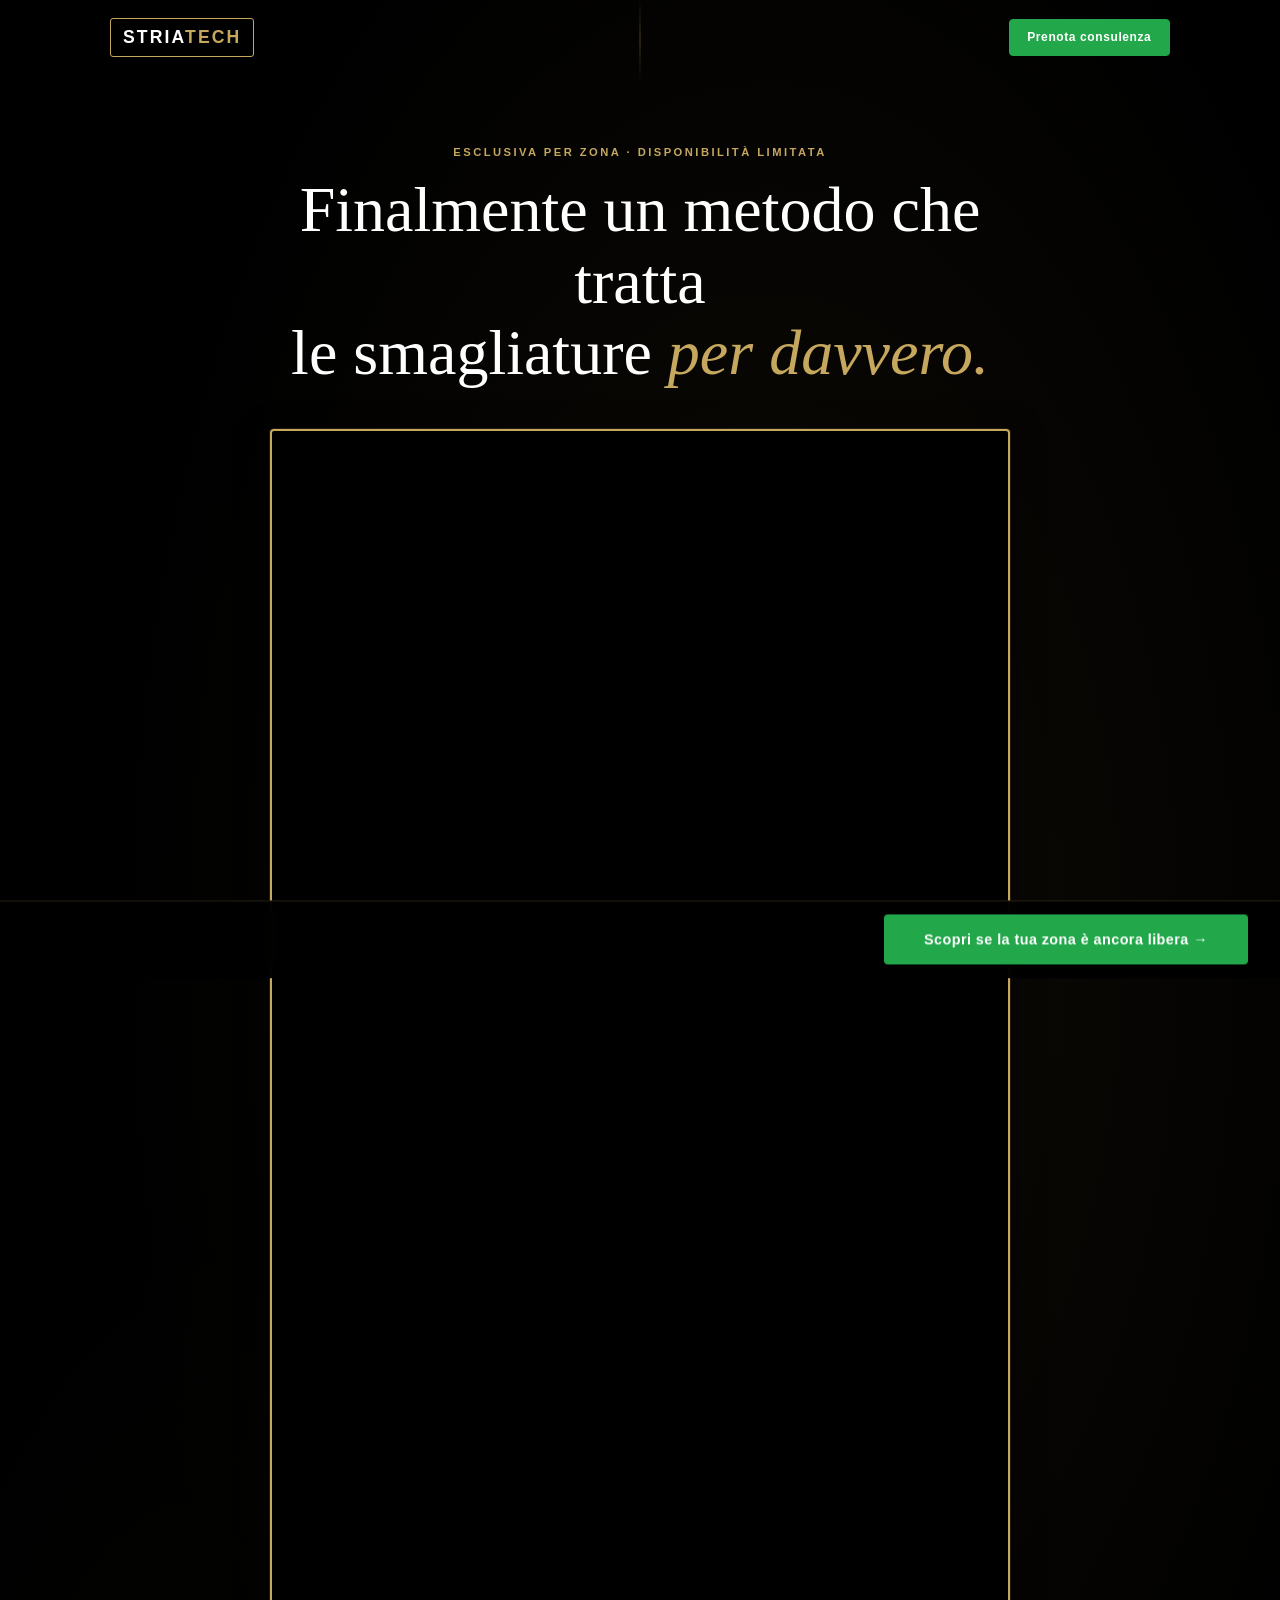
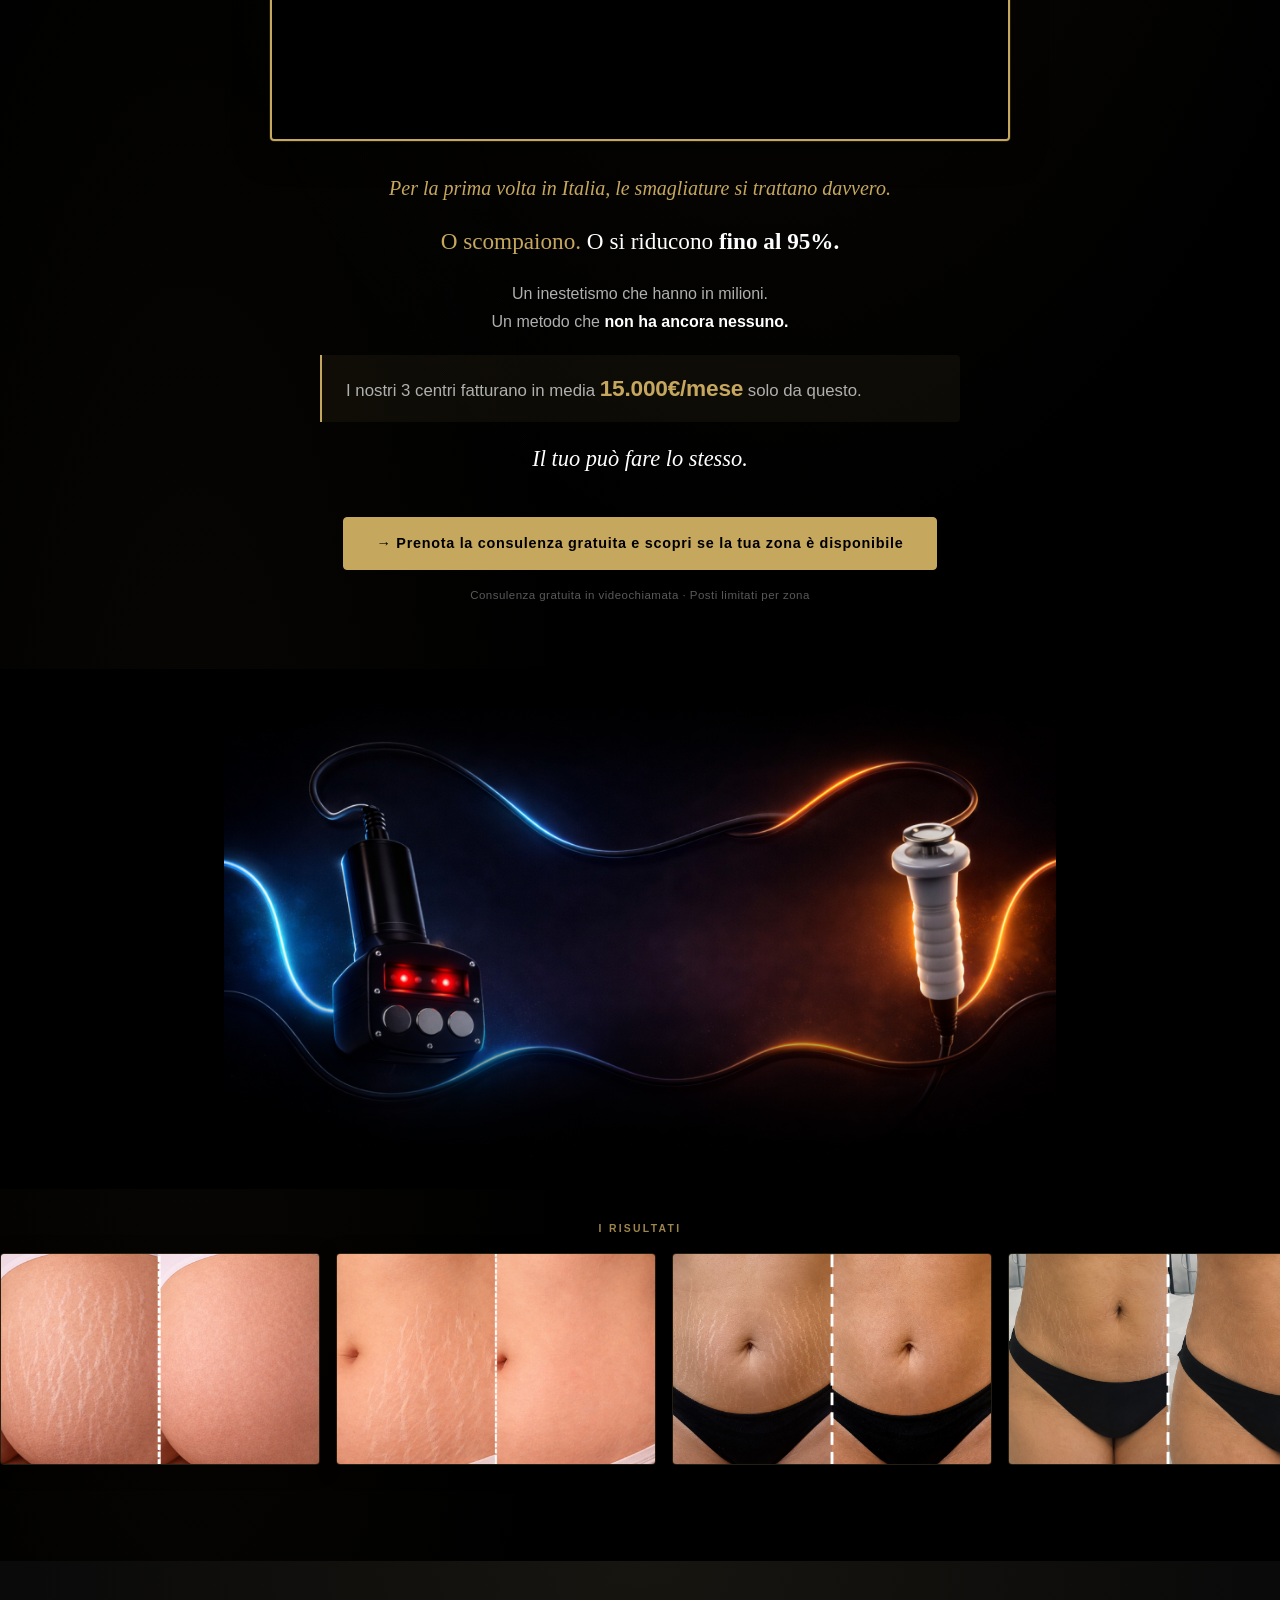
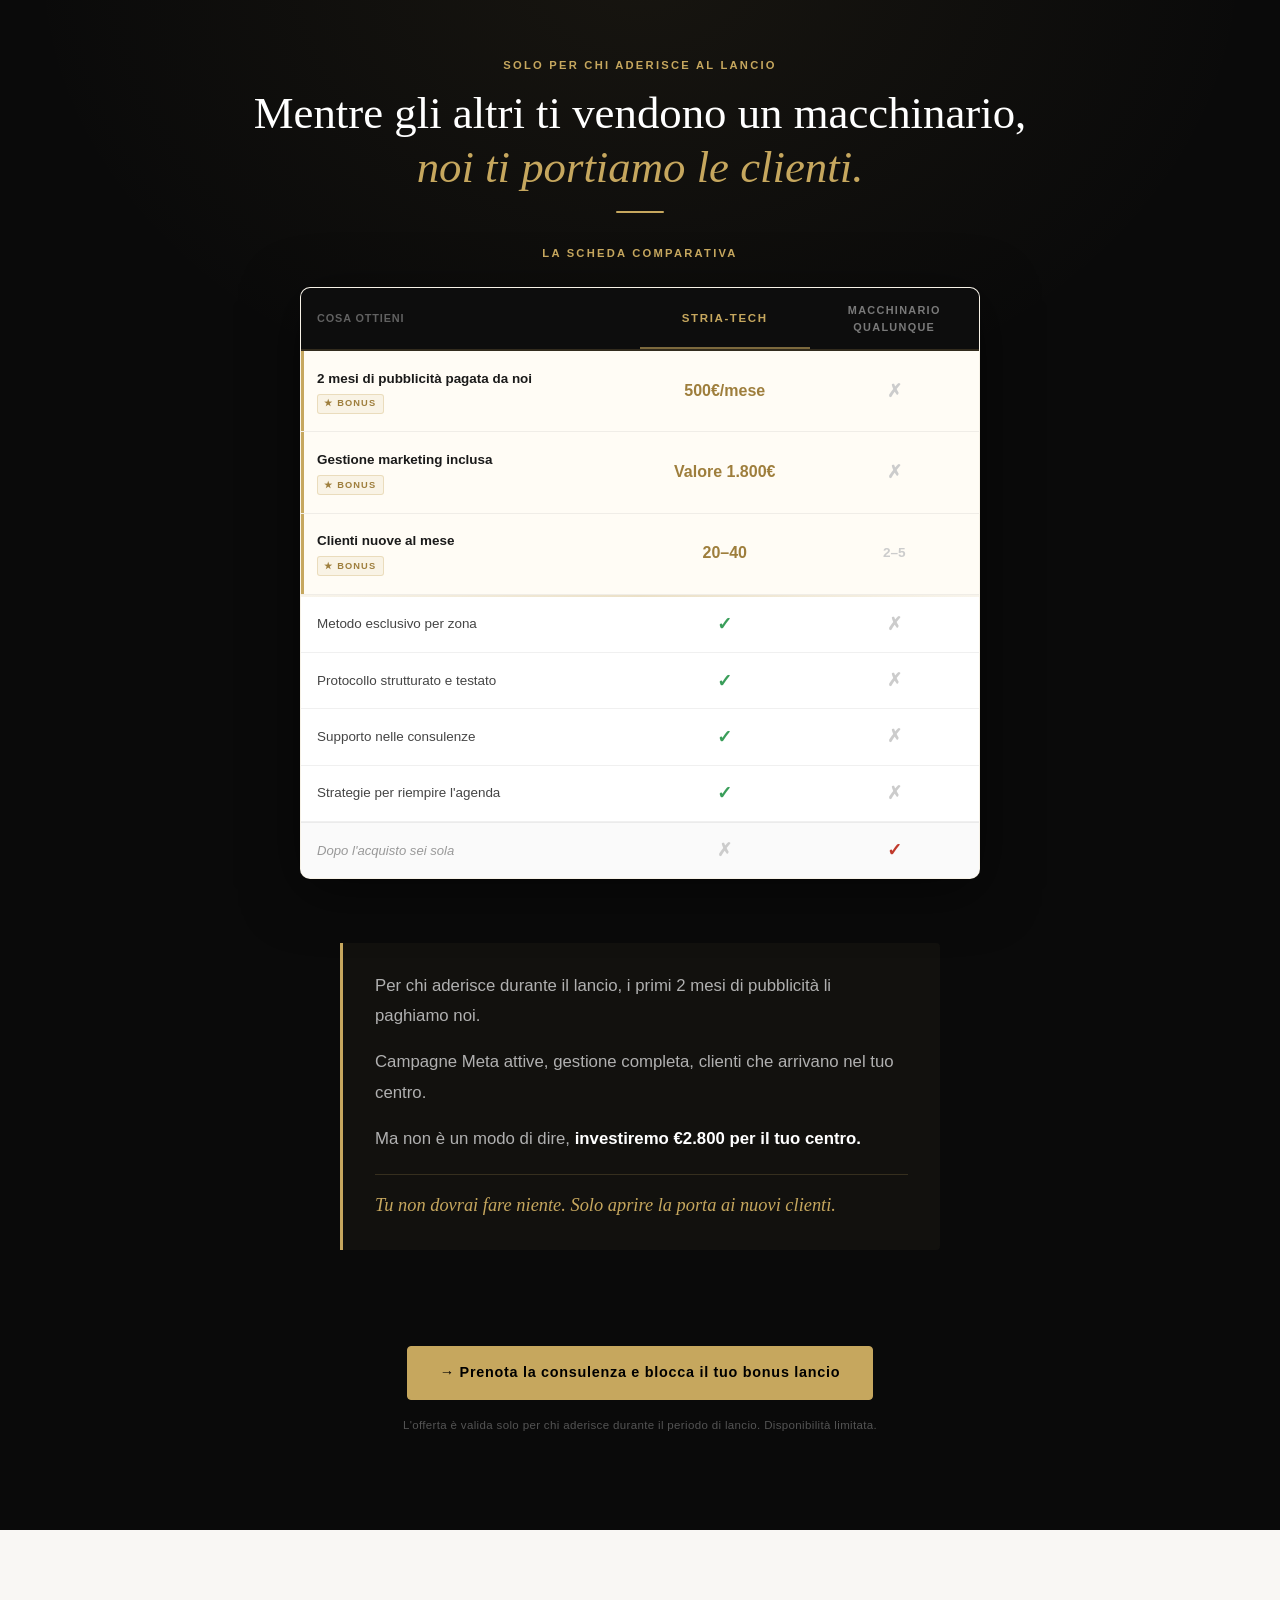
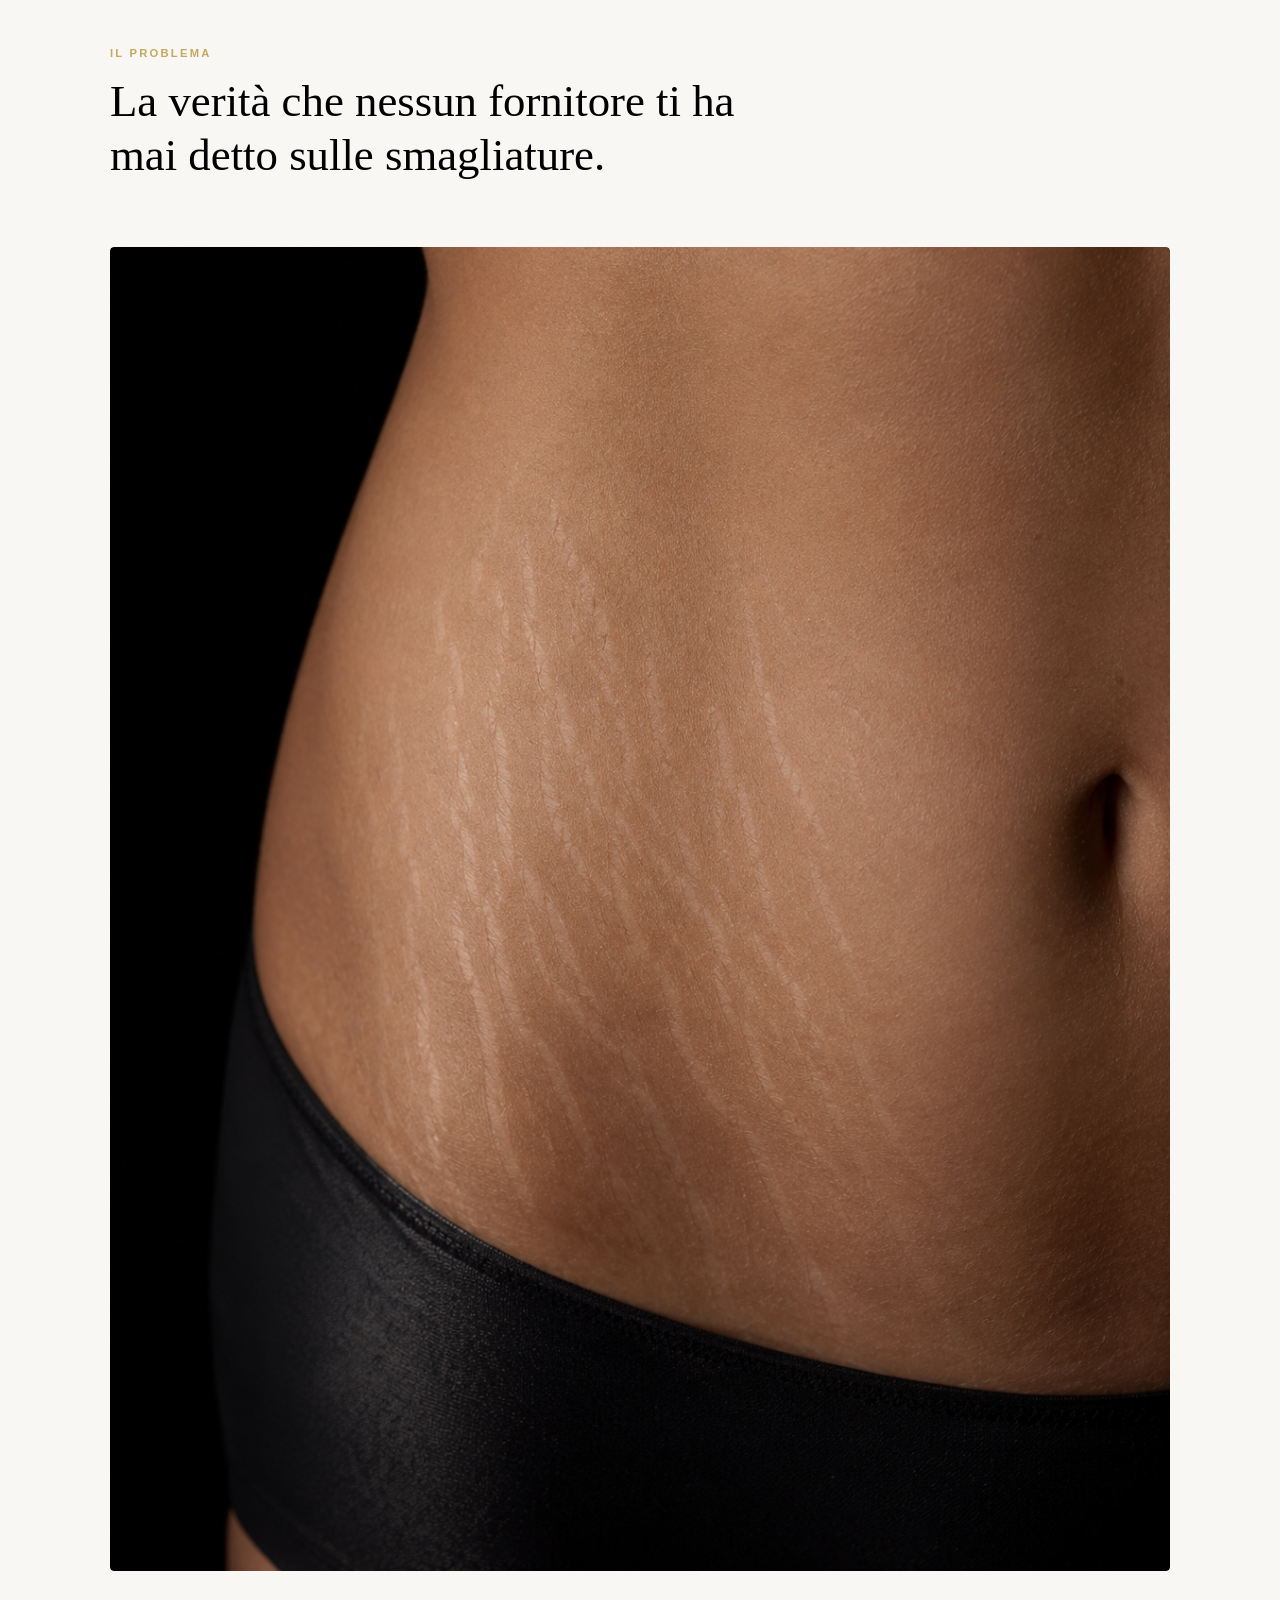
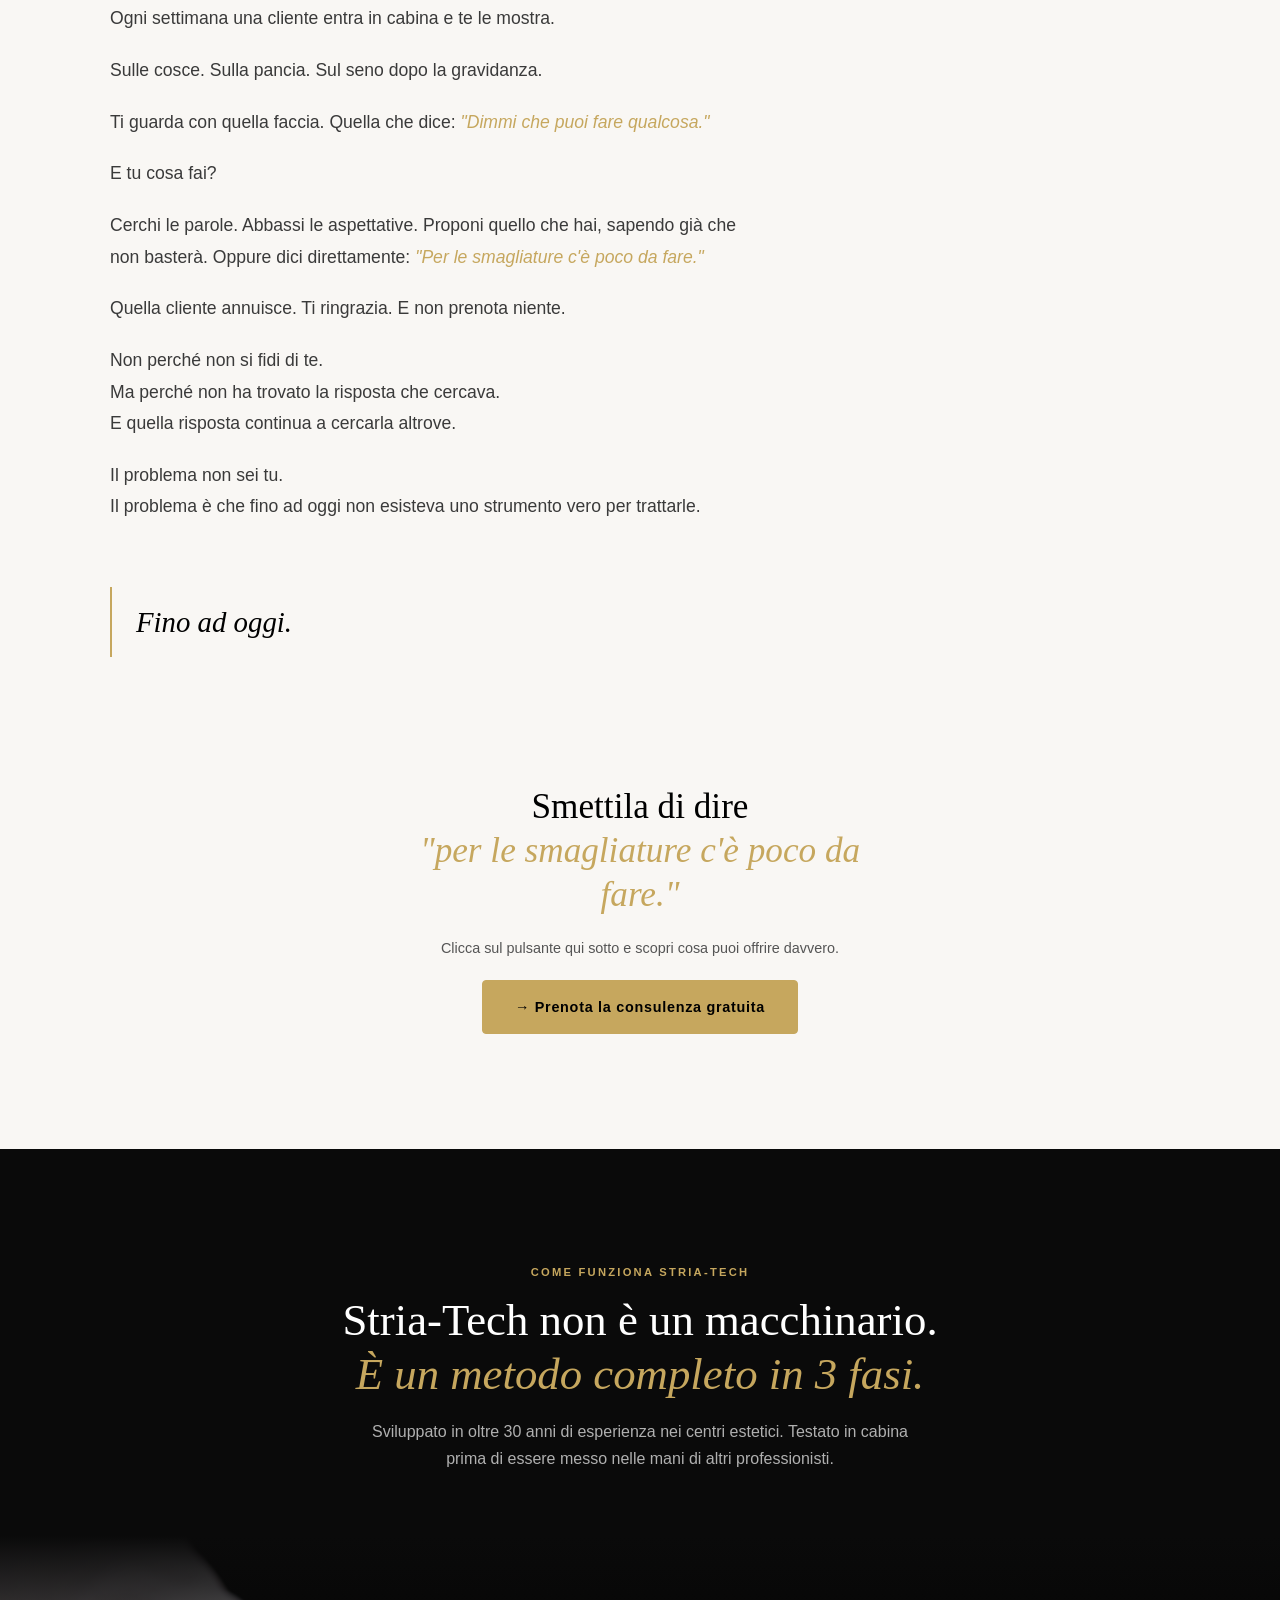
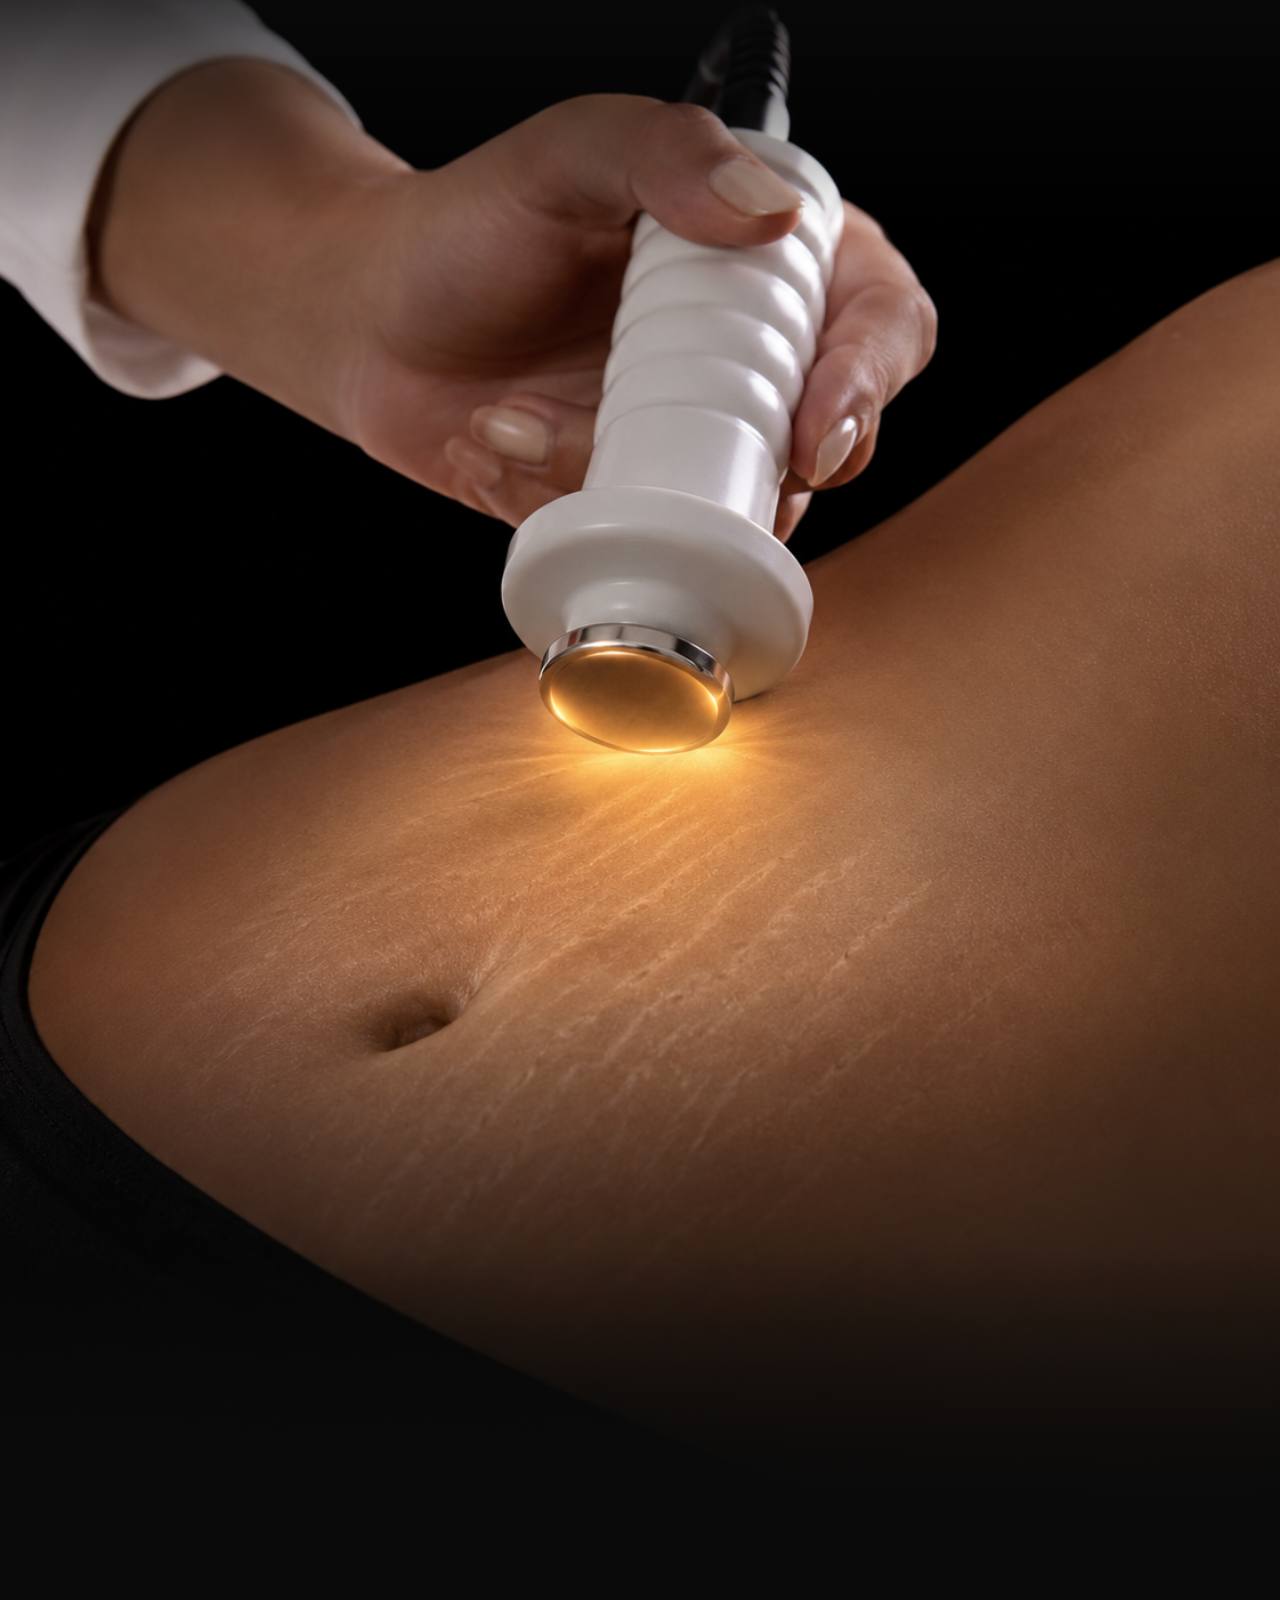
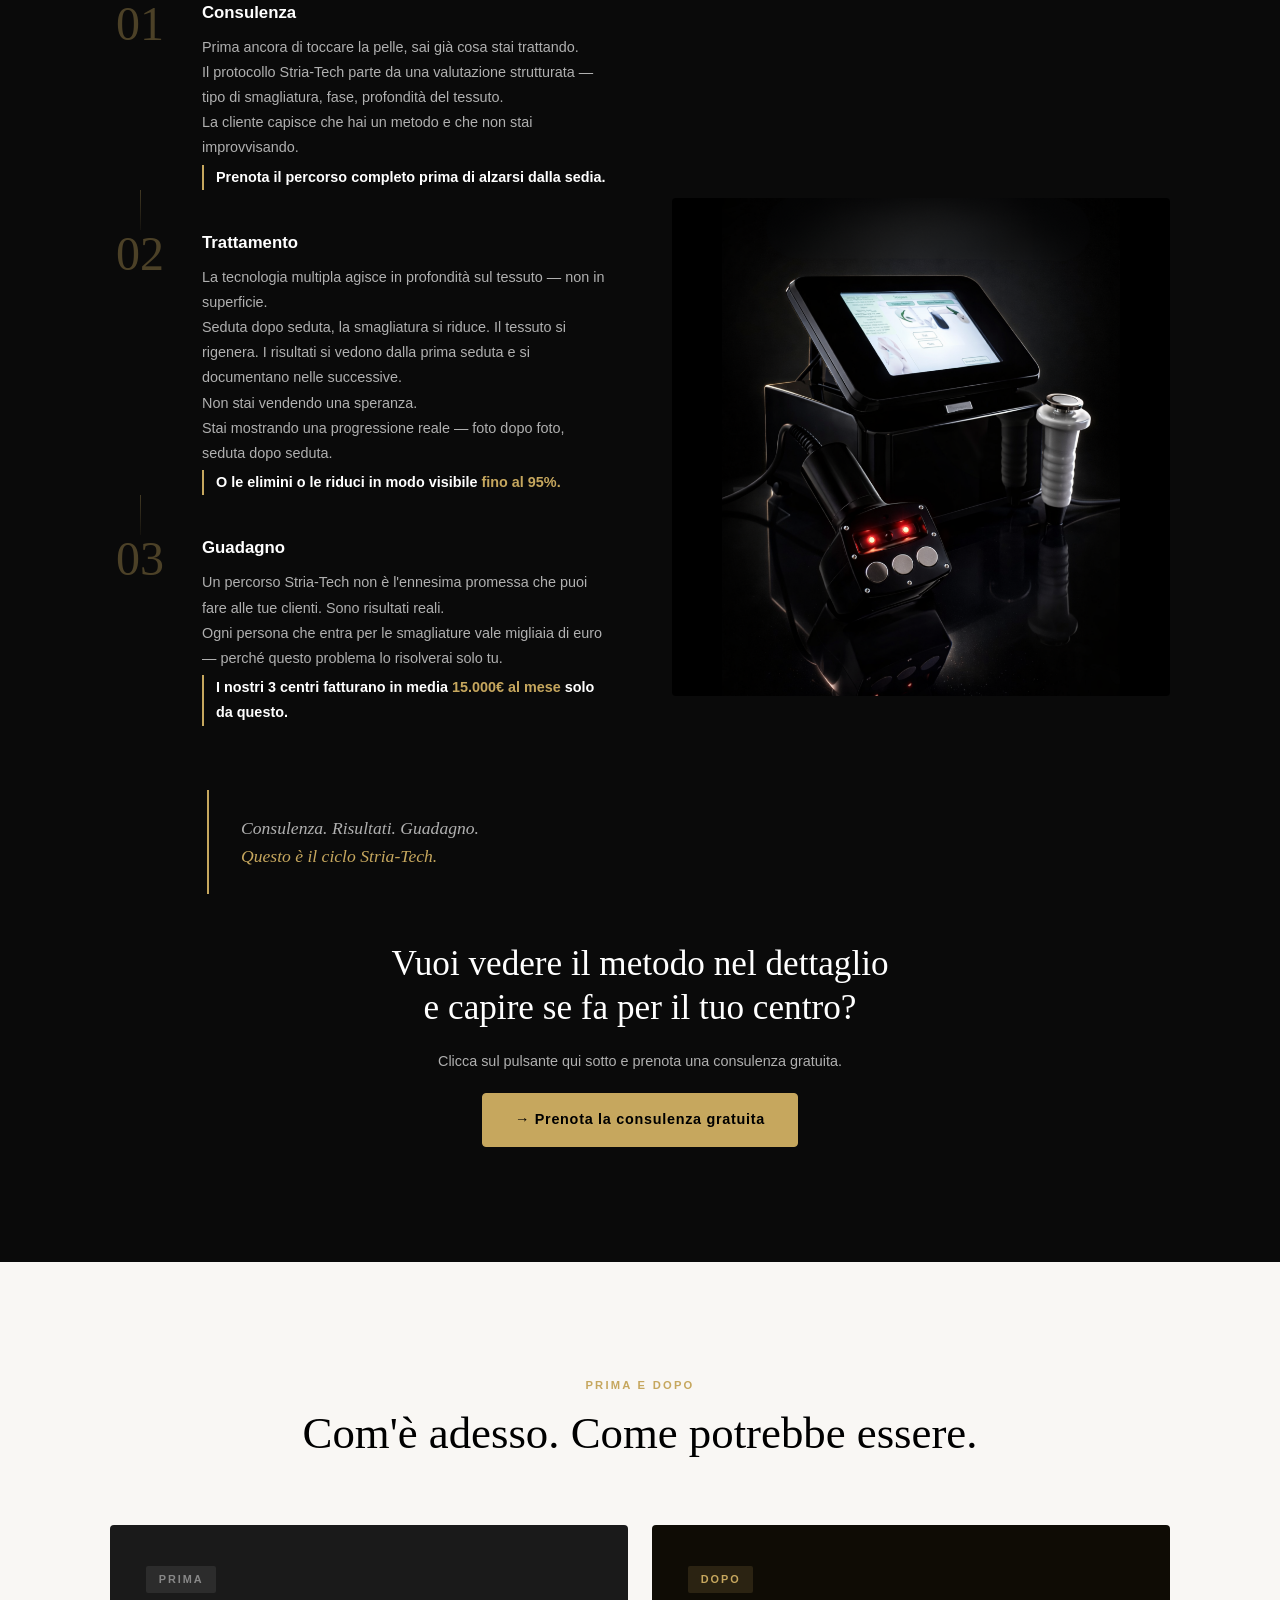
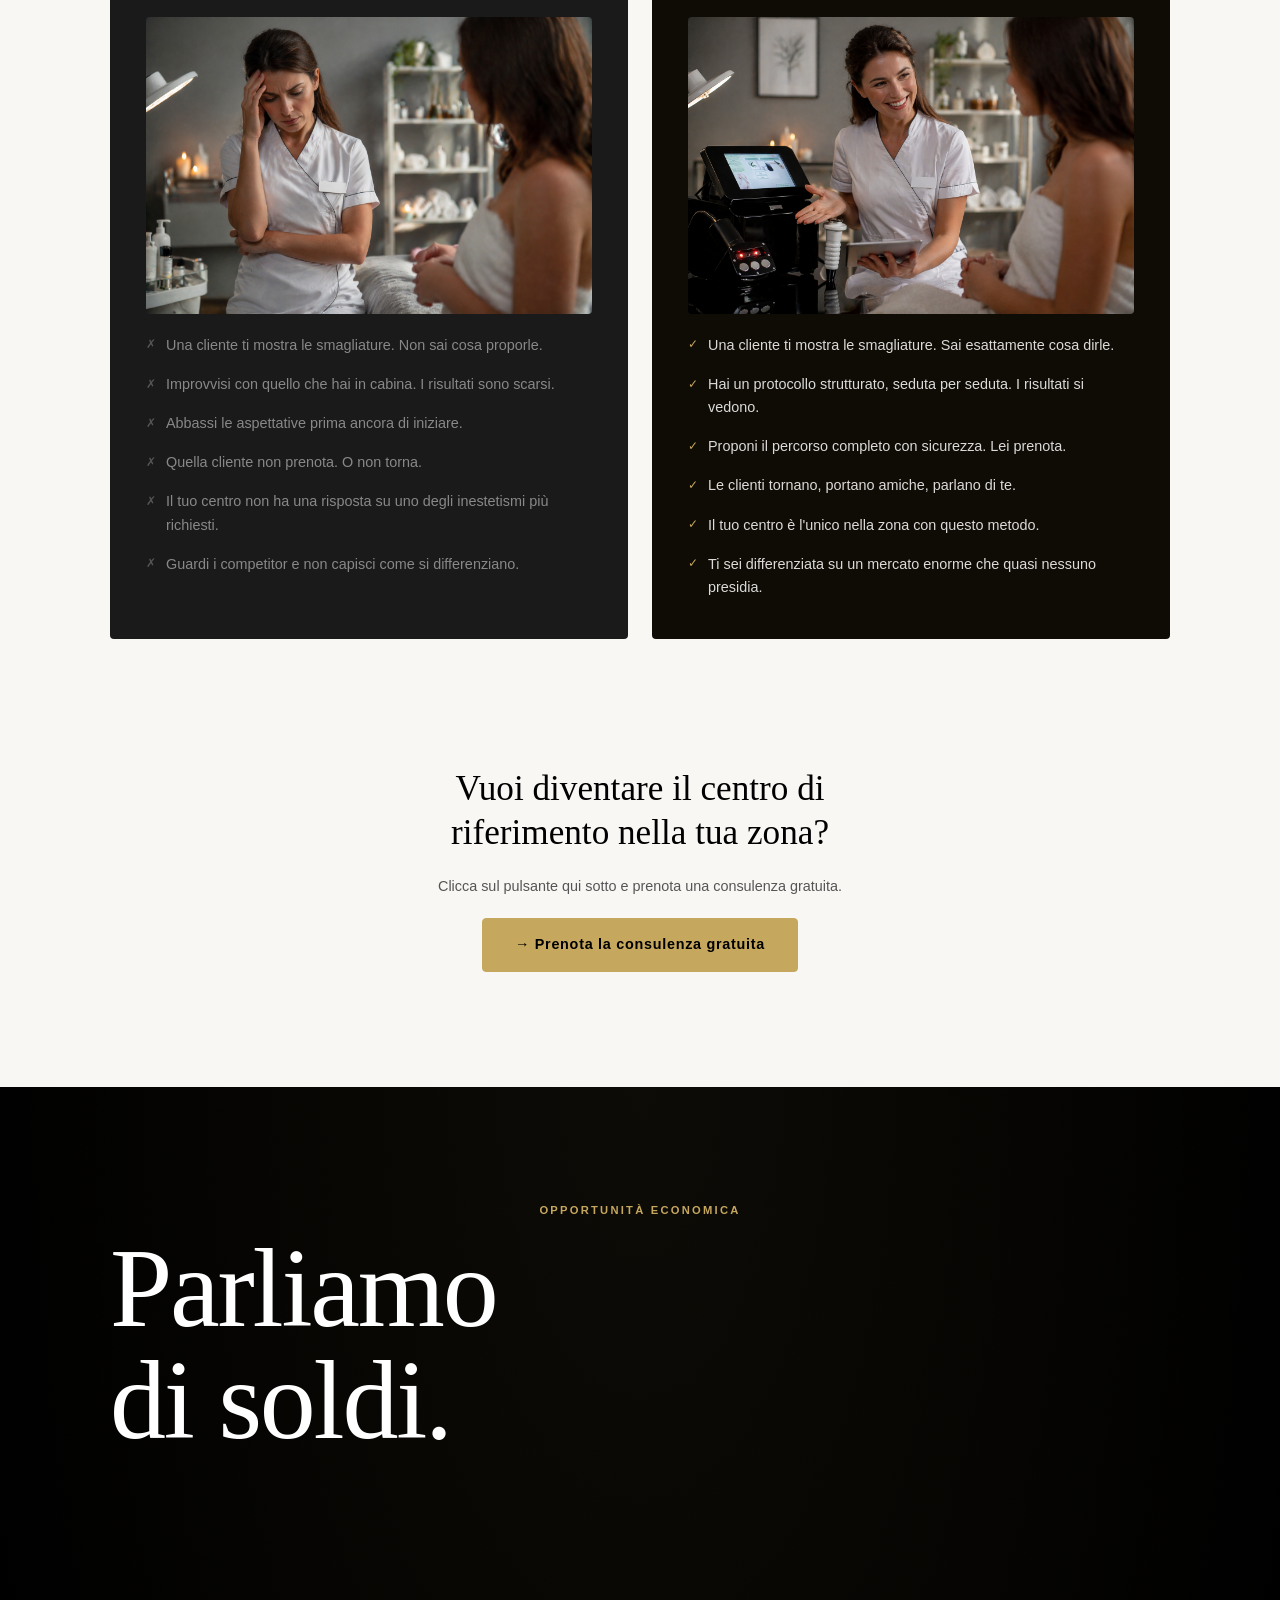
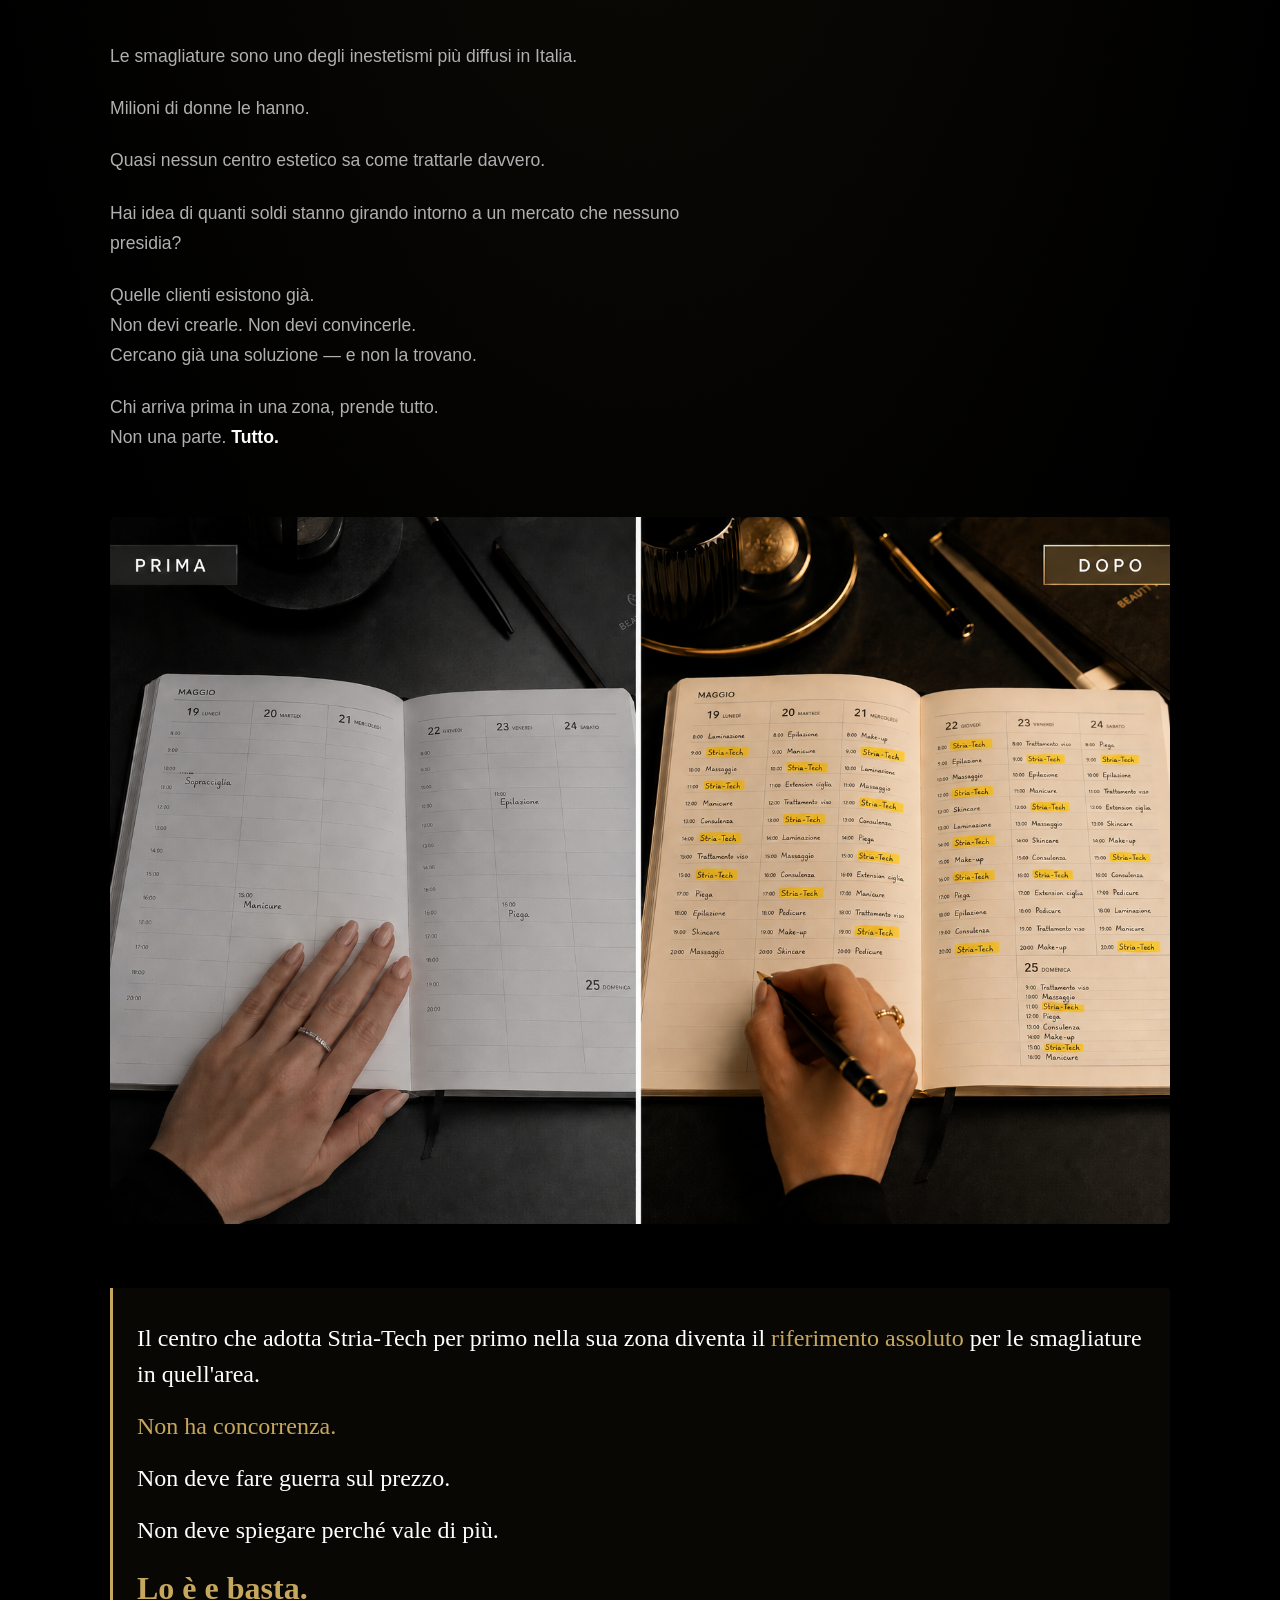
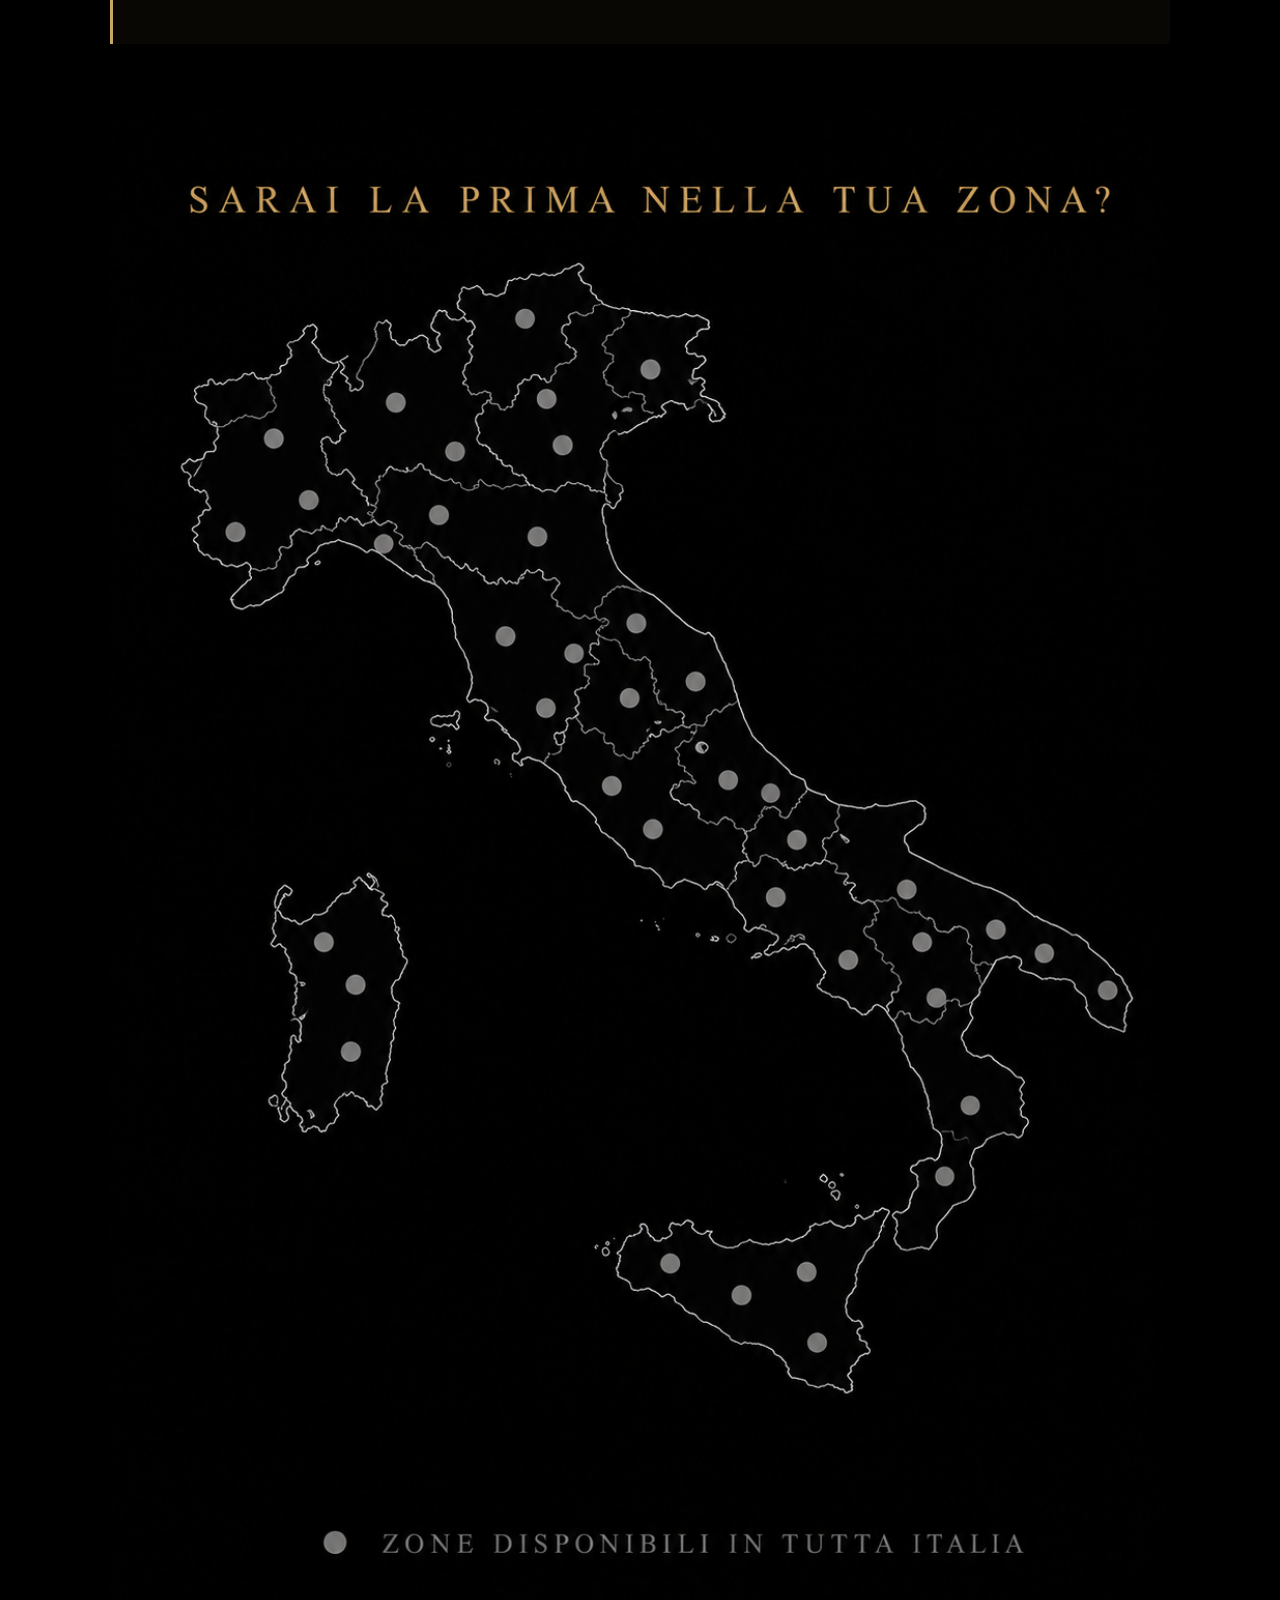
==== commit 90ba0de2: "update landing" ====
--- a/index.html
+++ b/index.html
@@ -619,7 +619,7 @@
         <p class="cta-finale__nota-pre">Nessun impegno. Nessuna pressione. Solo una conversazione tra professionisti.</p>
 
         <div class="cta-booking">
-          <iframe id="booking-iframe" src="https://frontend-ten-theta-65.vercel.app/" style="width:100%;min-height:900px;border:none;overflow:hidden;transition:height 0.3s ease;" scrolling="no" allowtransparency="true"></iframe>
+          <iframe id="booking-iframe" src="https://frontend-ten-theta-65.vercel.app/" style="width:100%;min-height:1300px;border:none;overflow:hidden;transition:height 0.3s ease;" scrolling="no" allowtransparency="true"></iframe>
         </div>
       </div>
     </div>
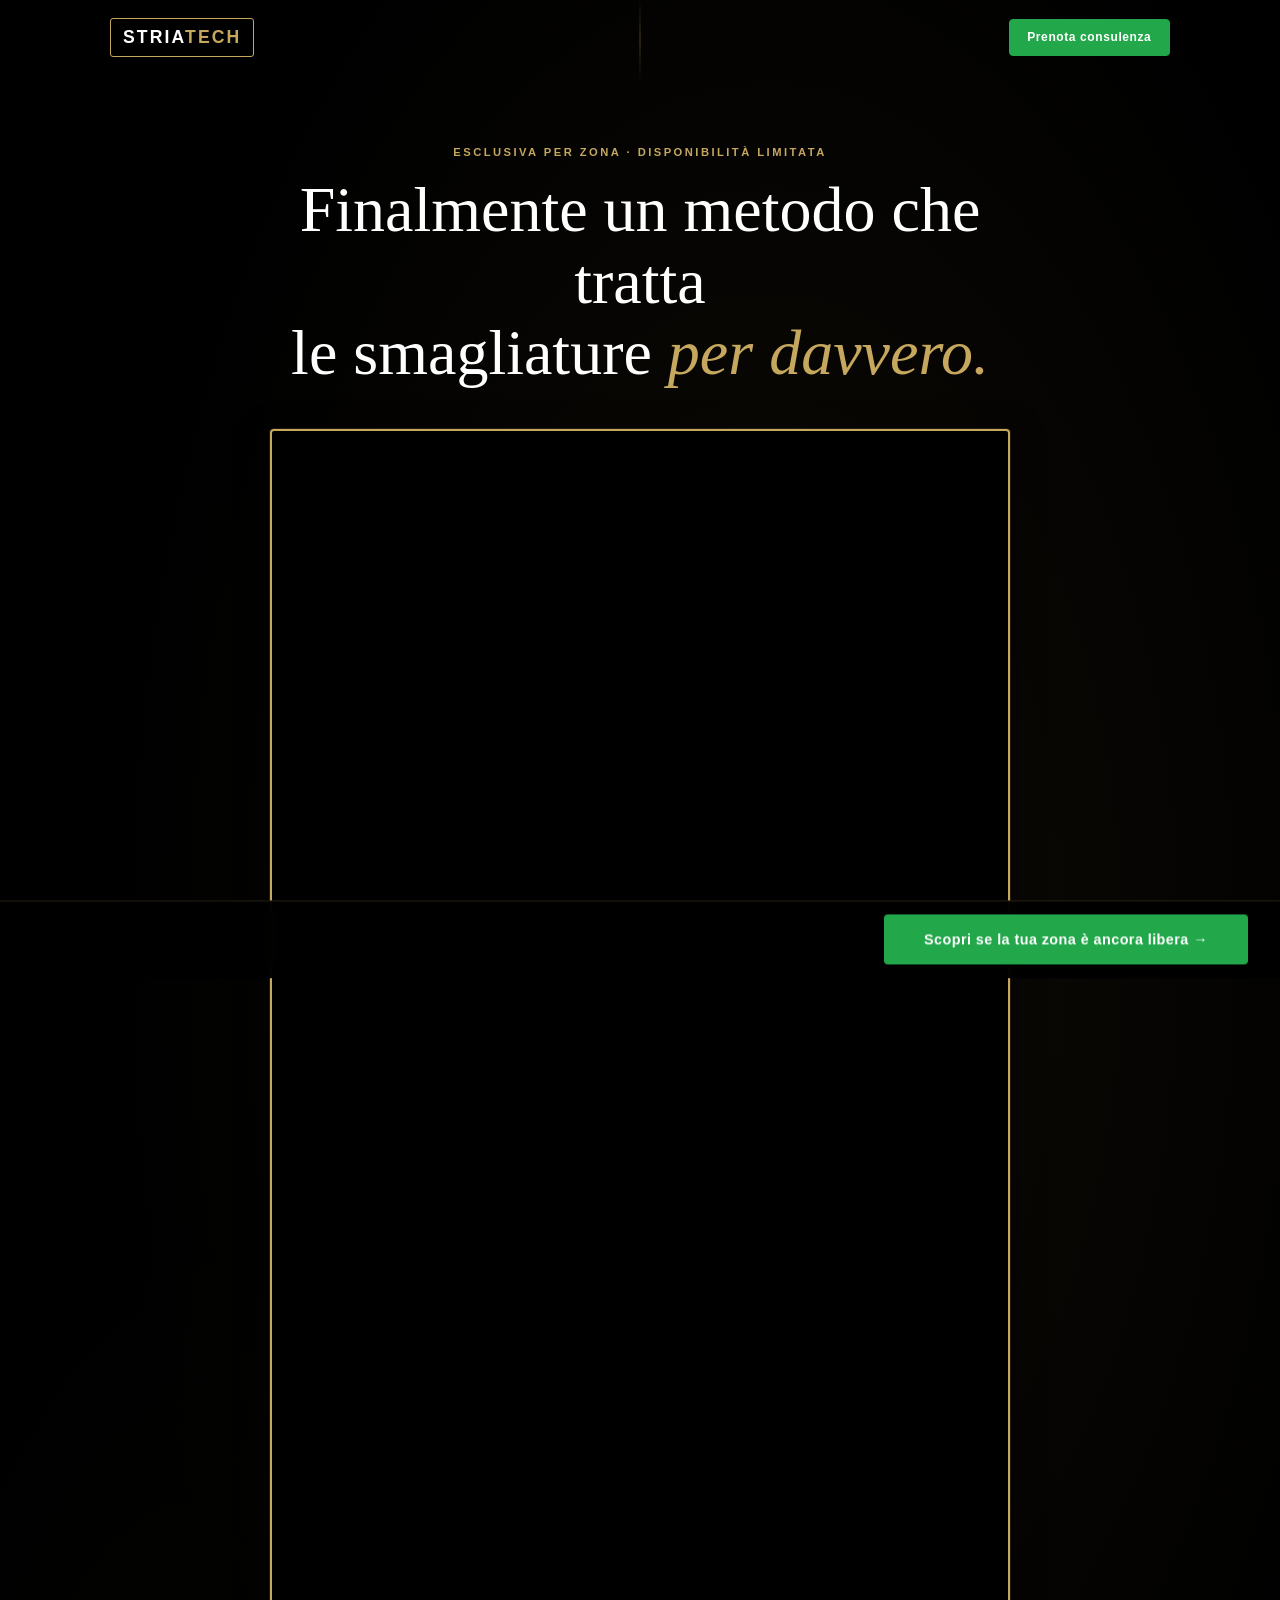
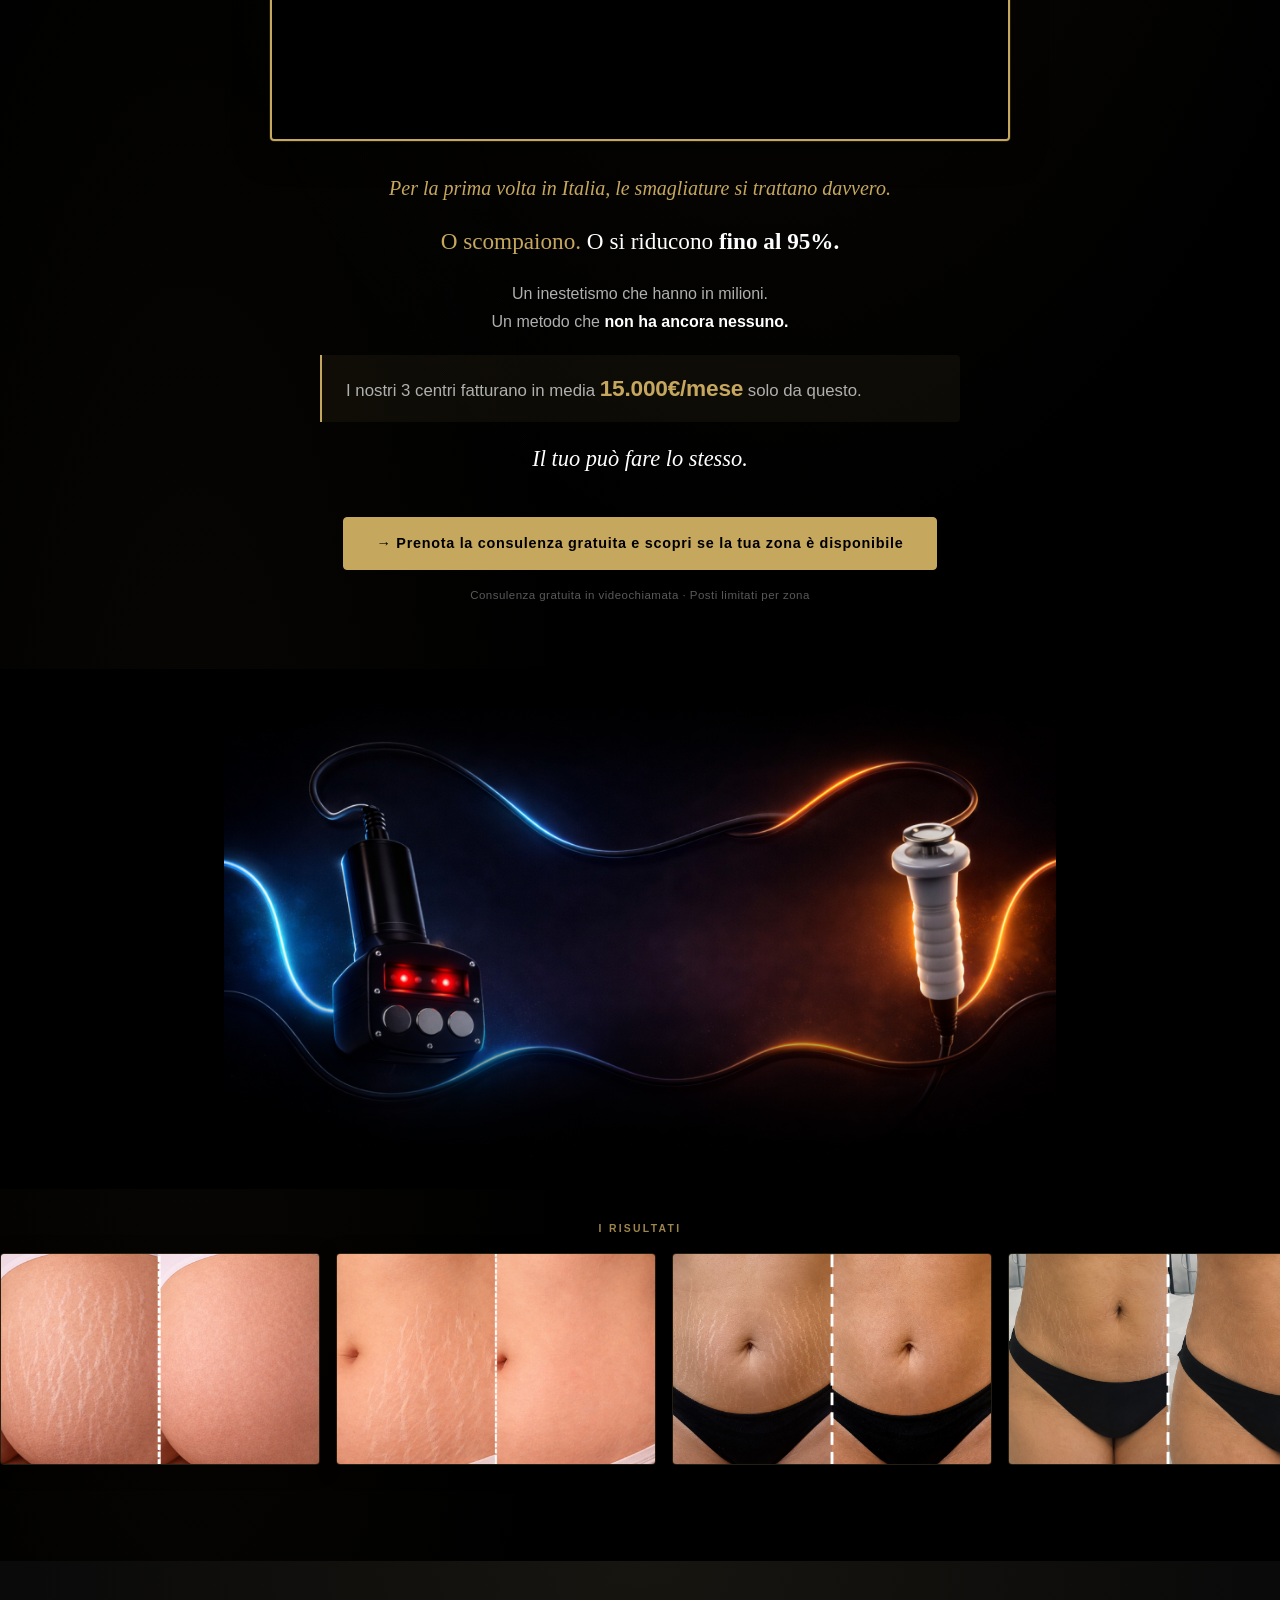
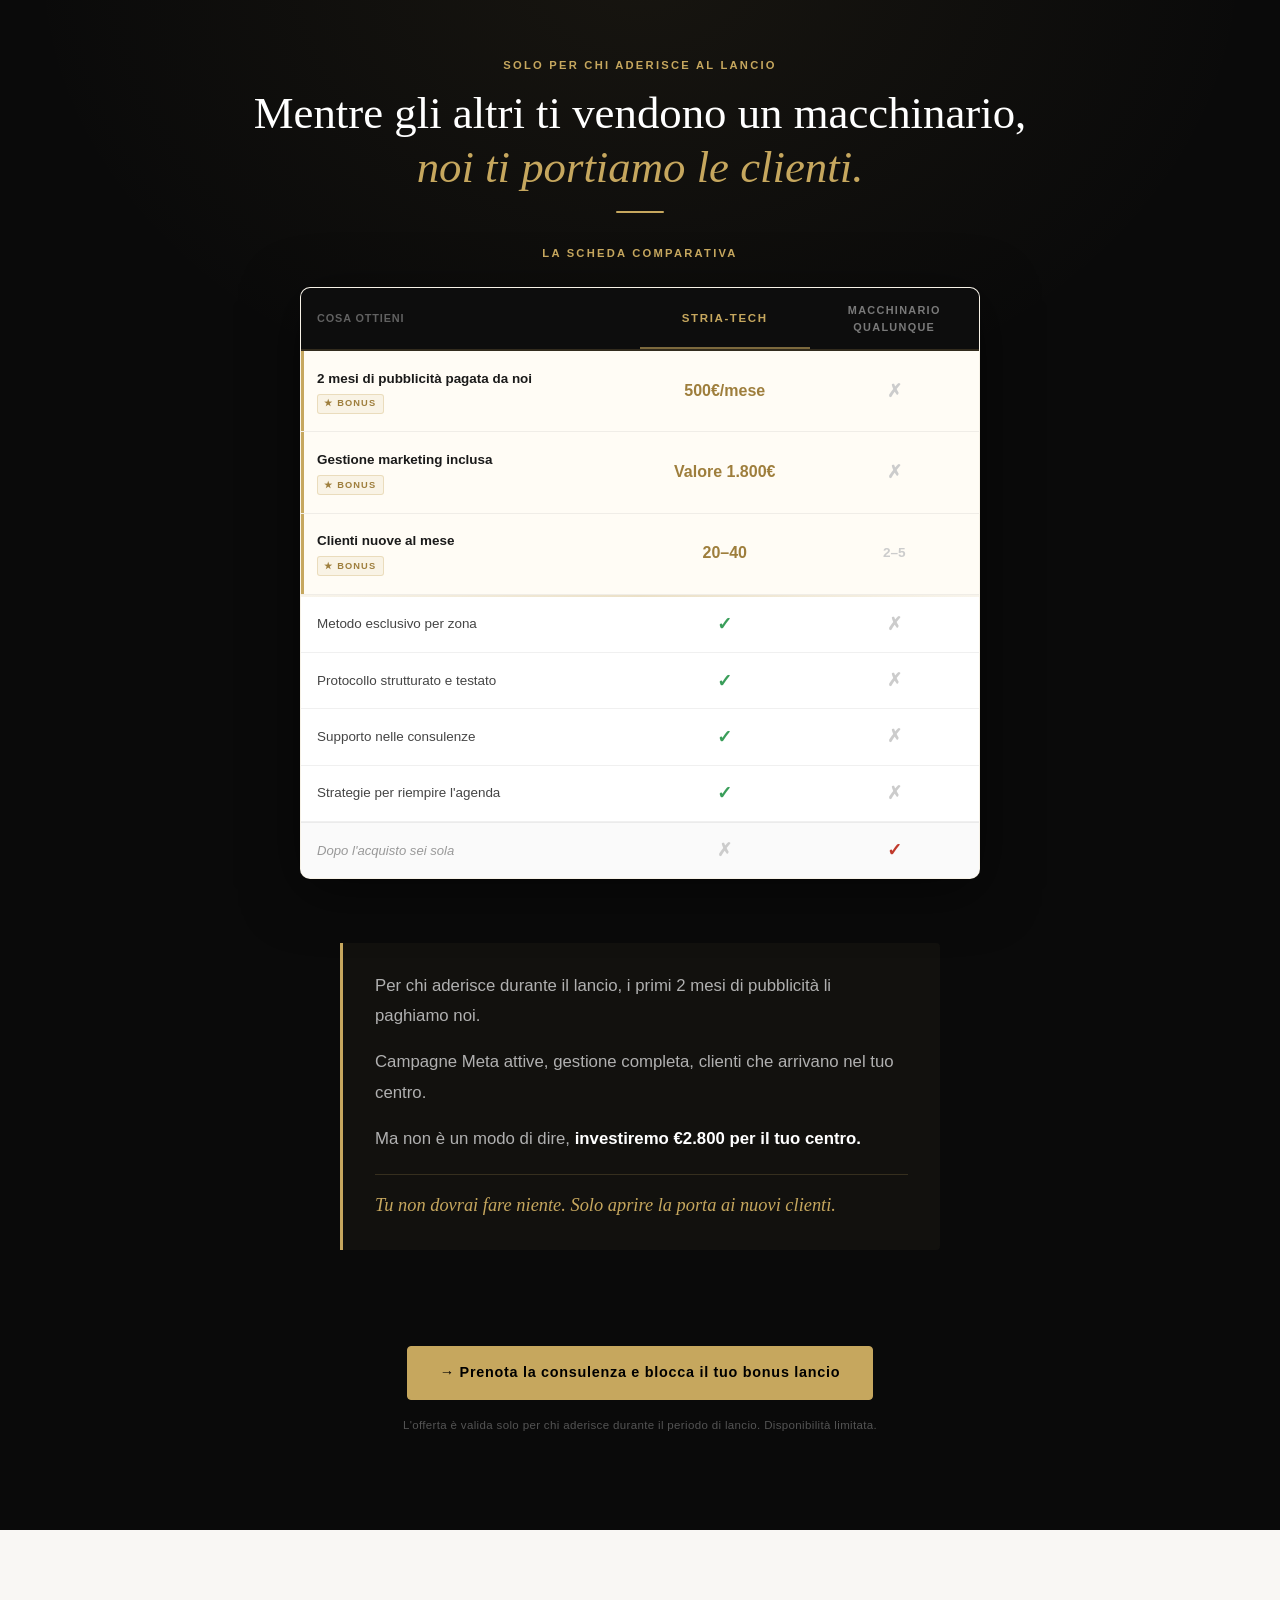
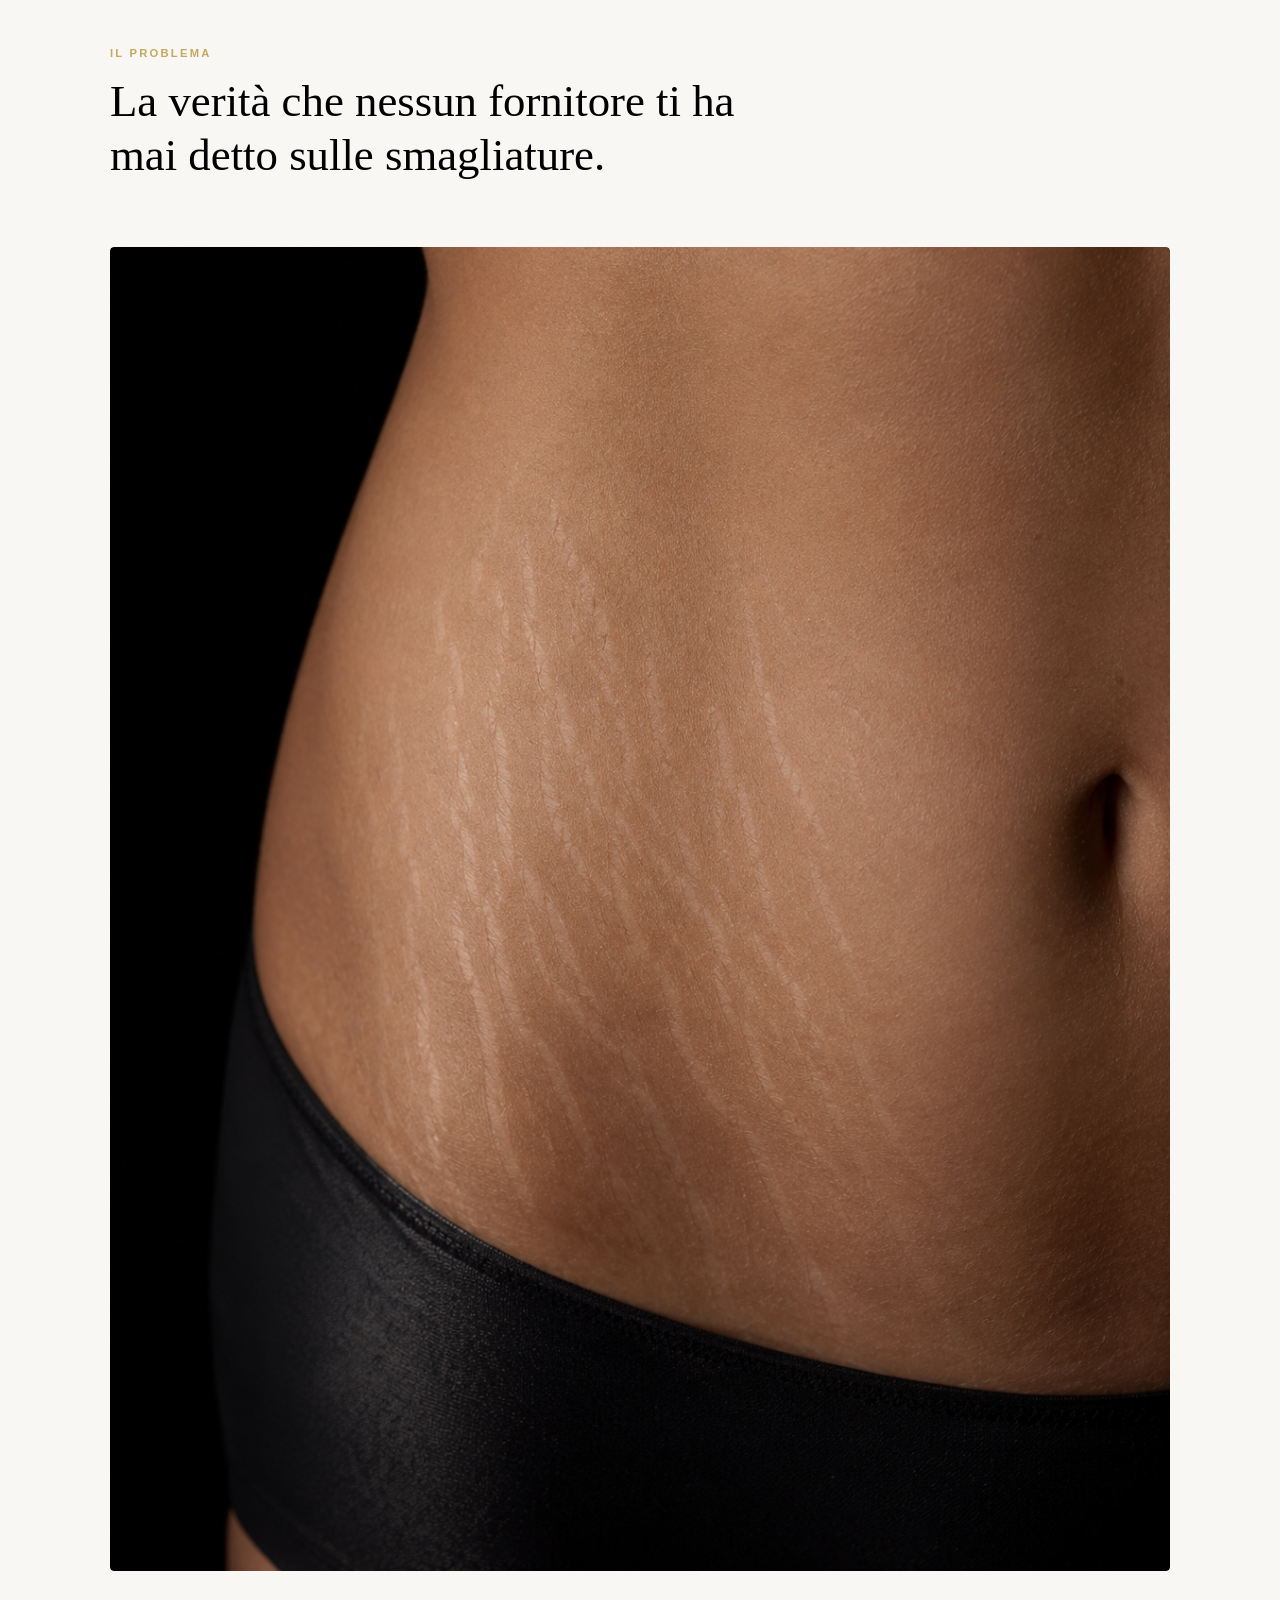
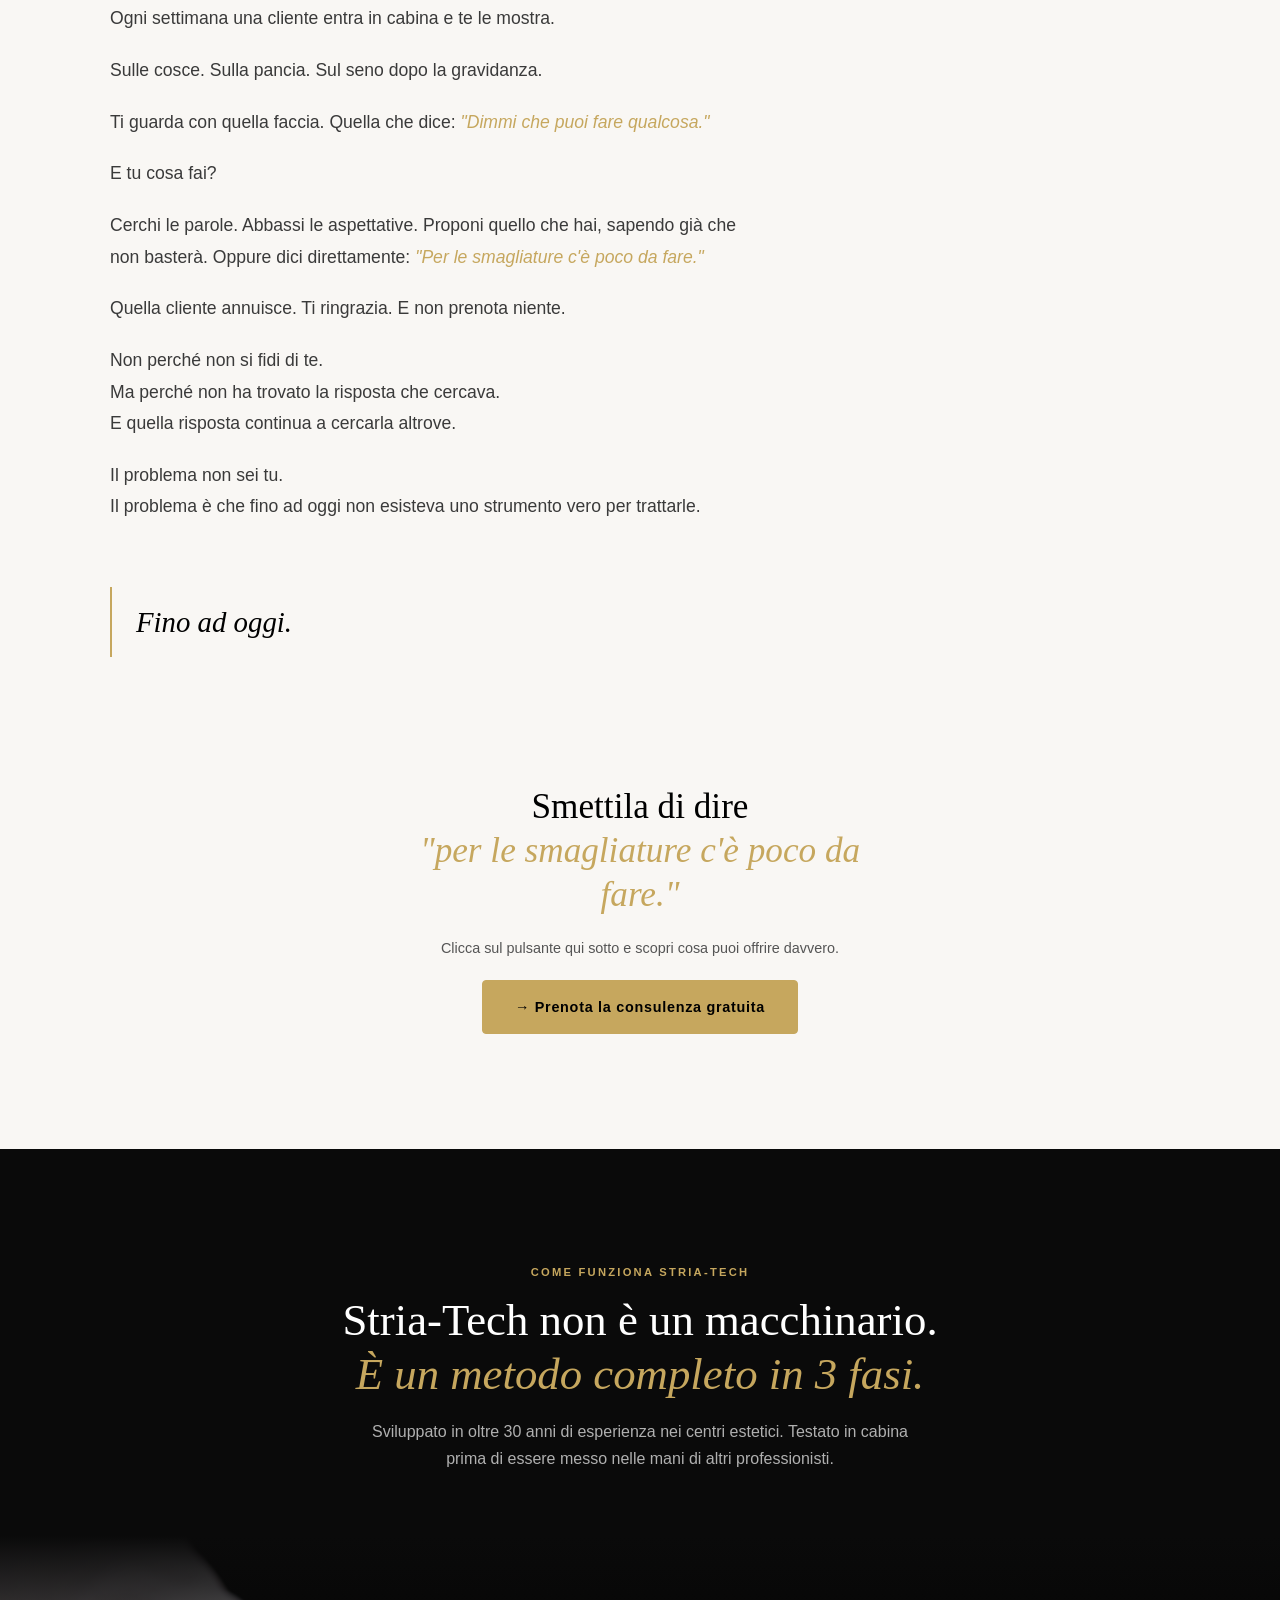
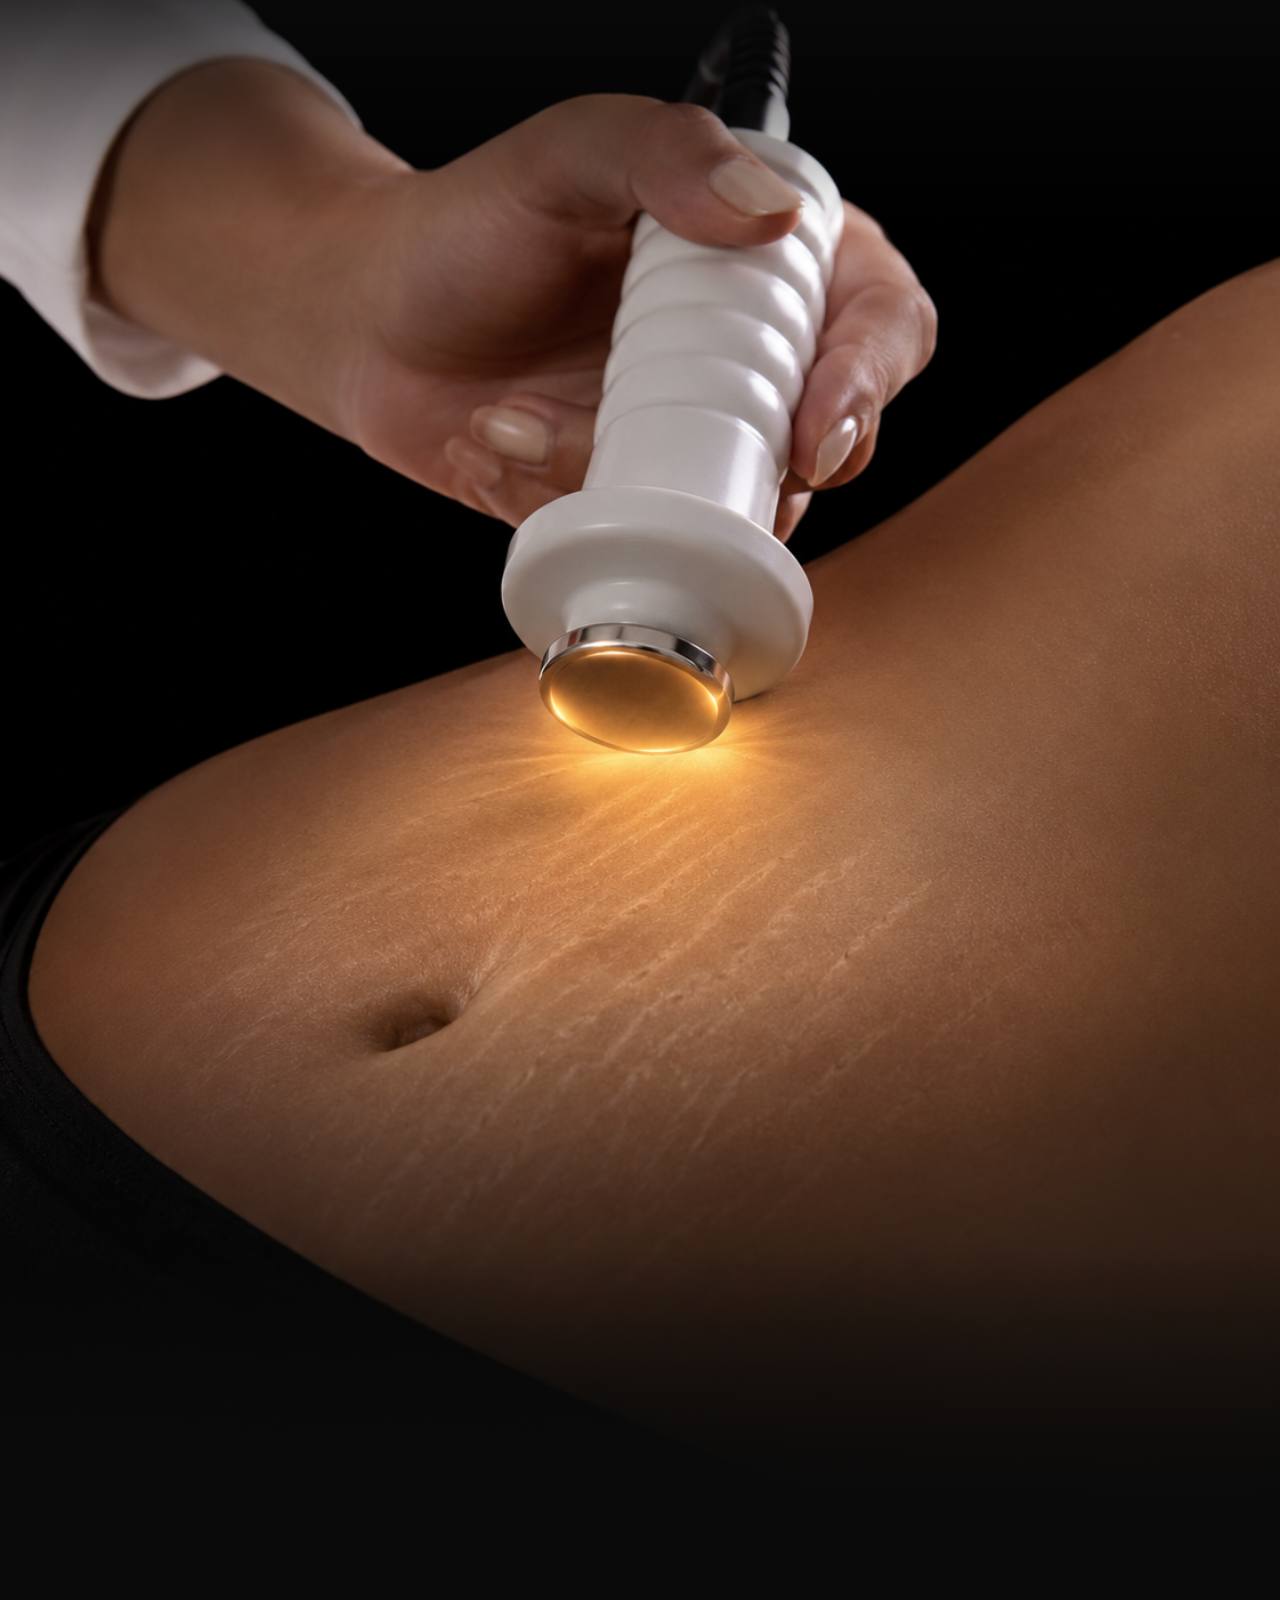
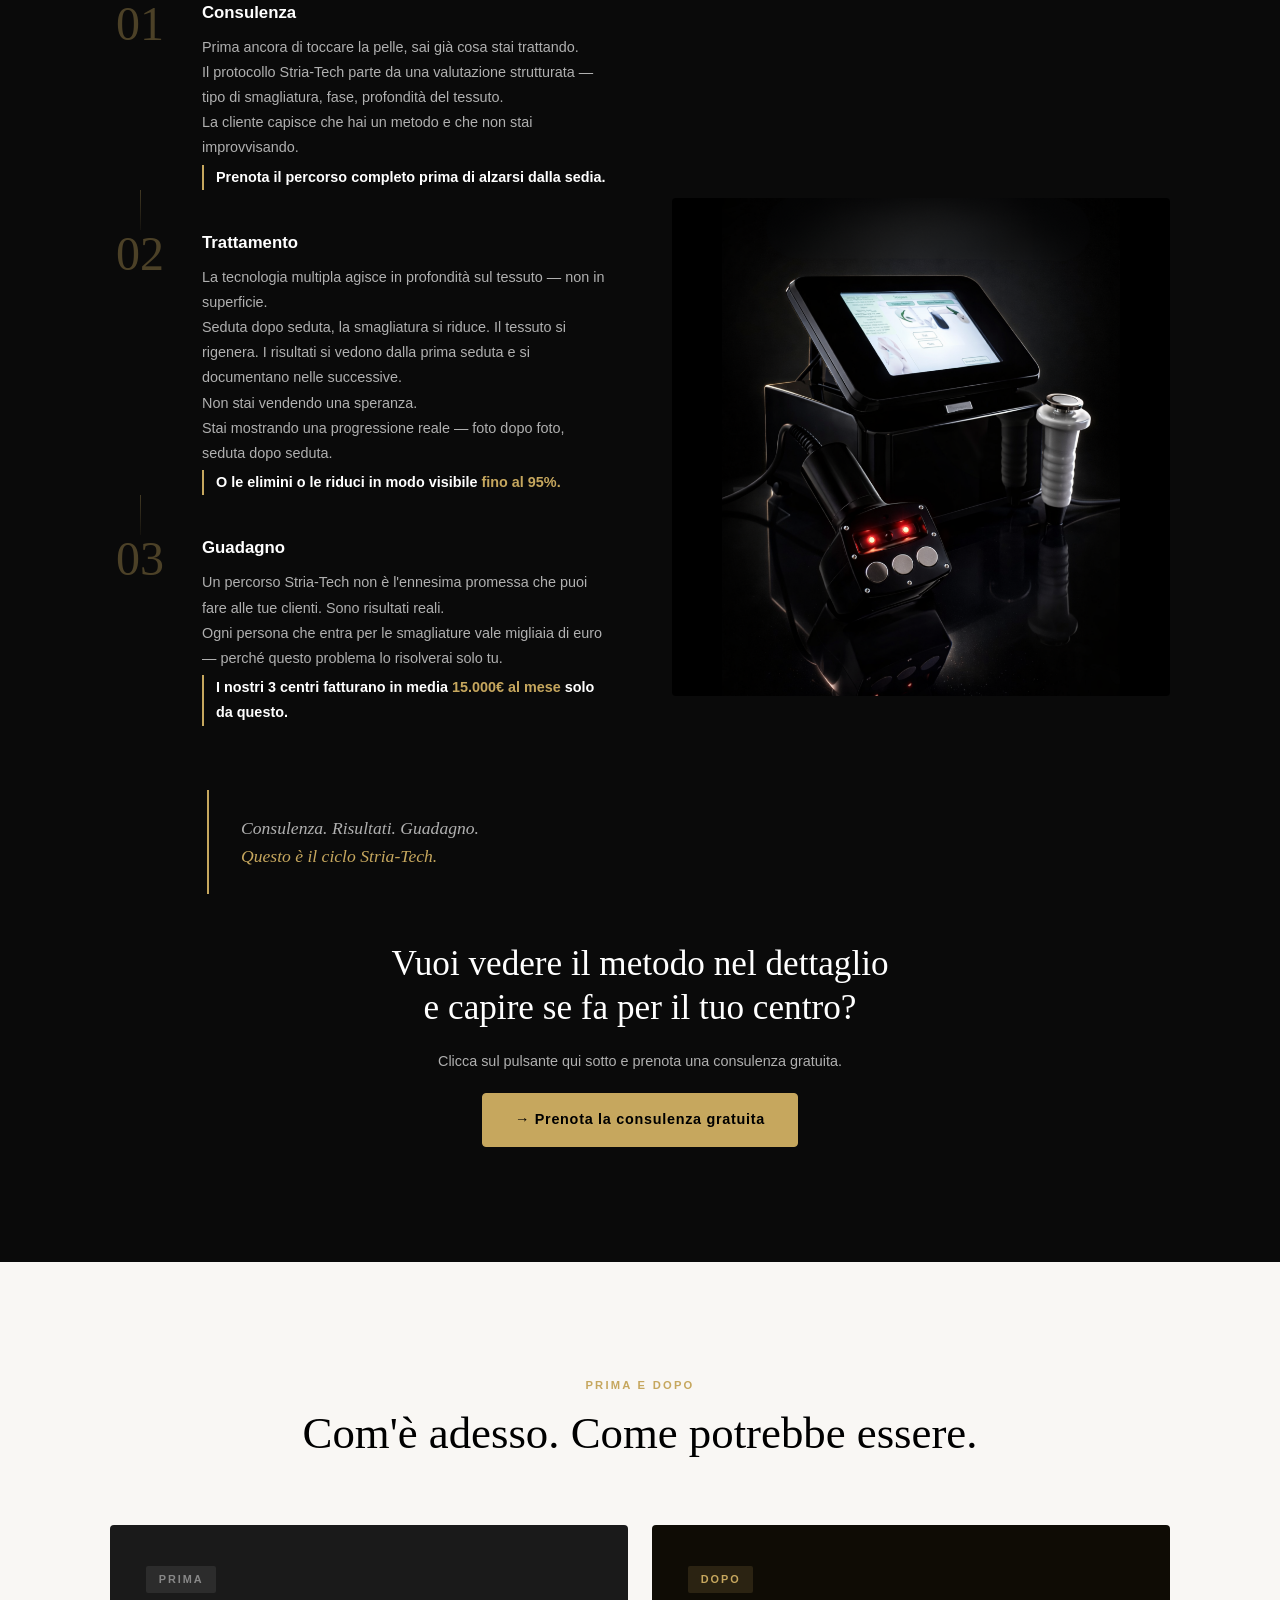
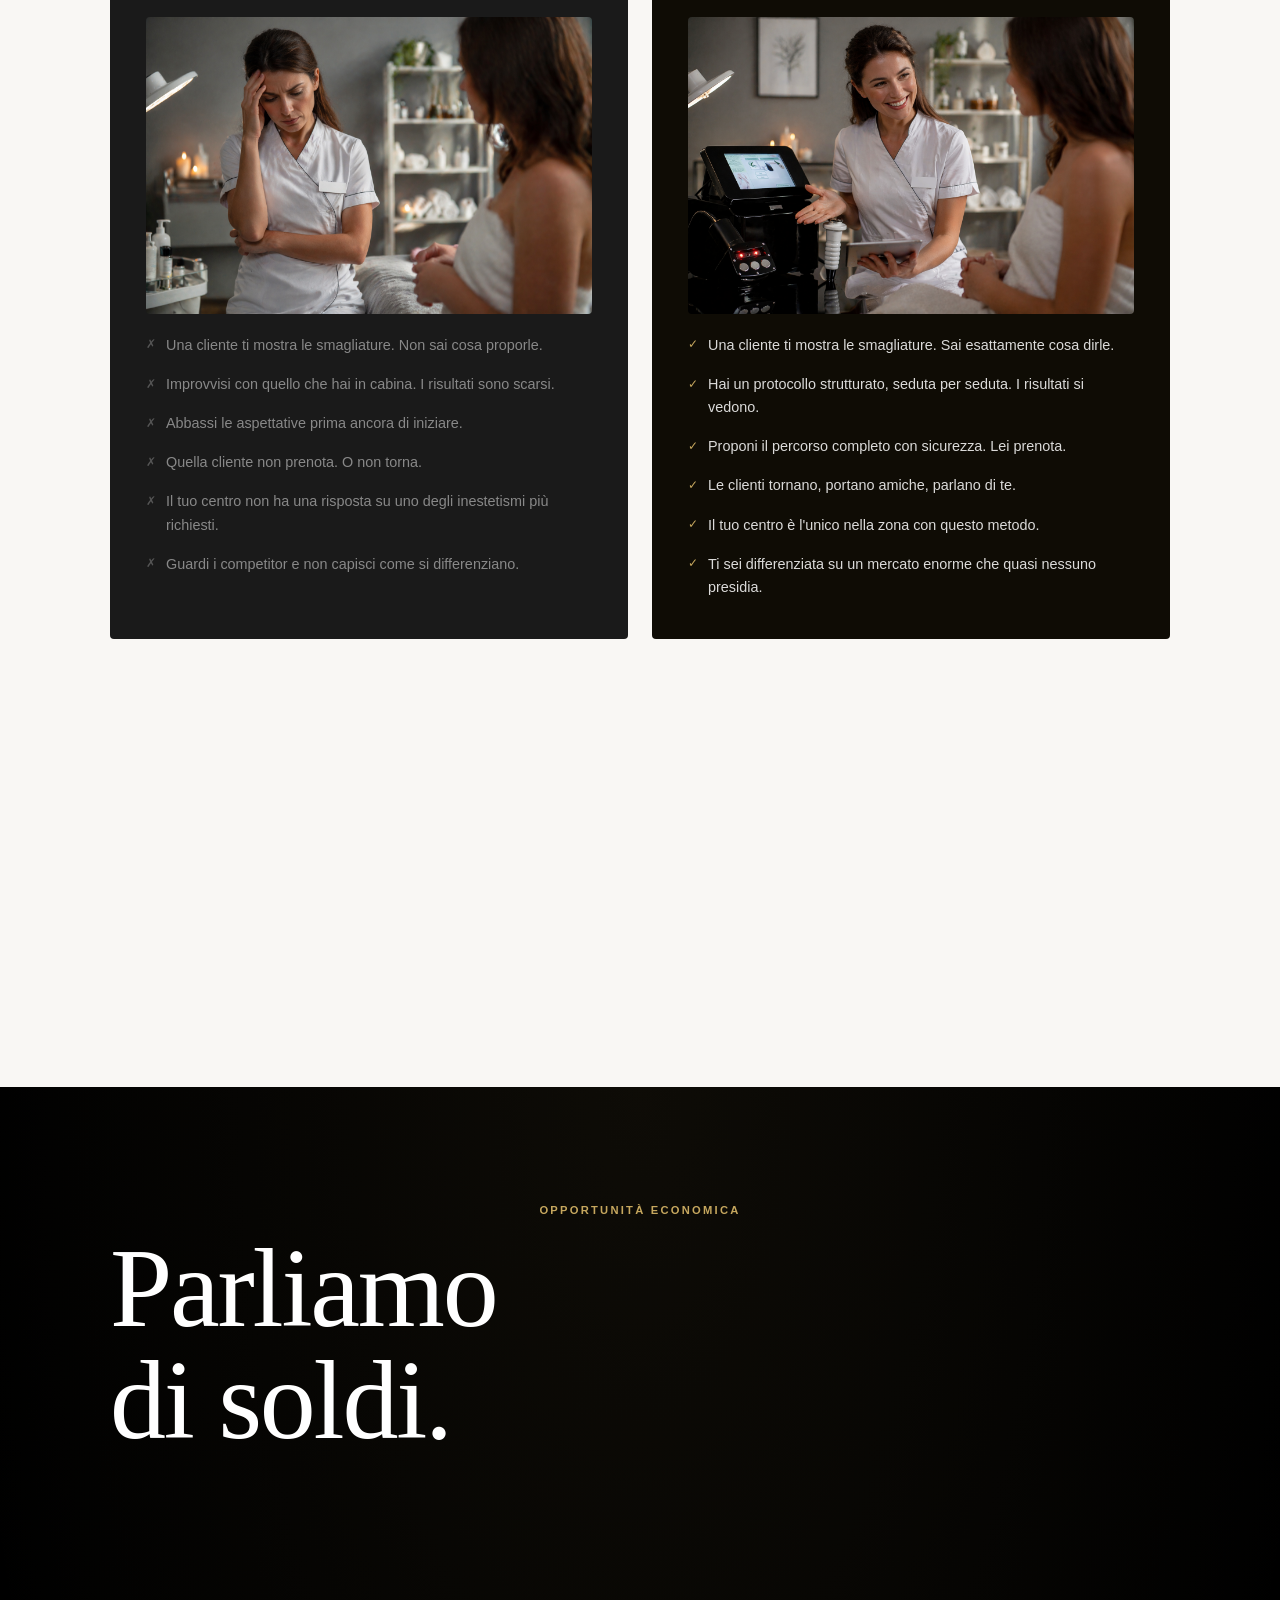
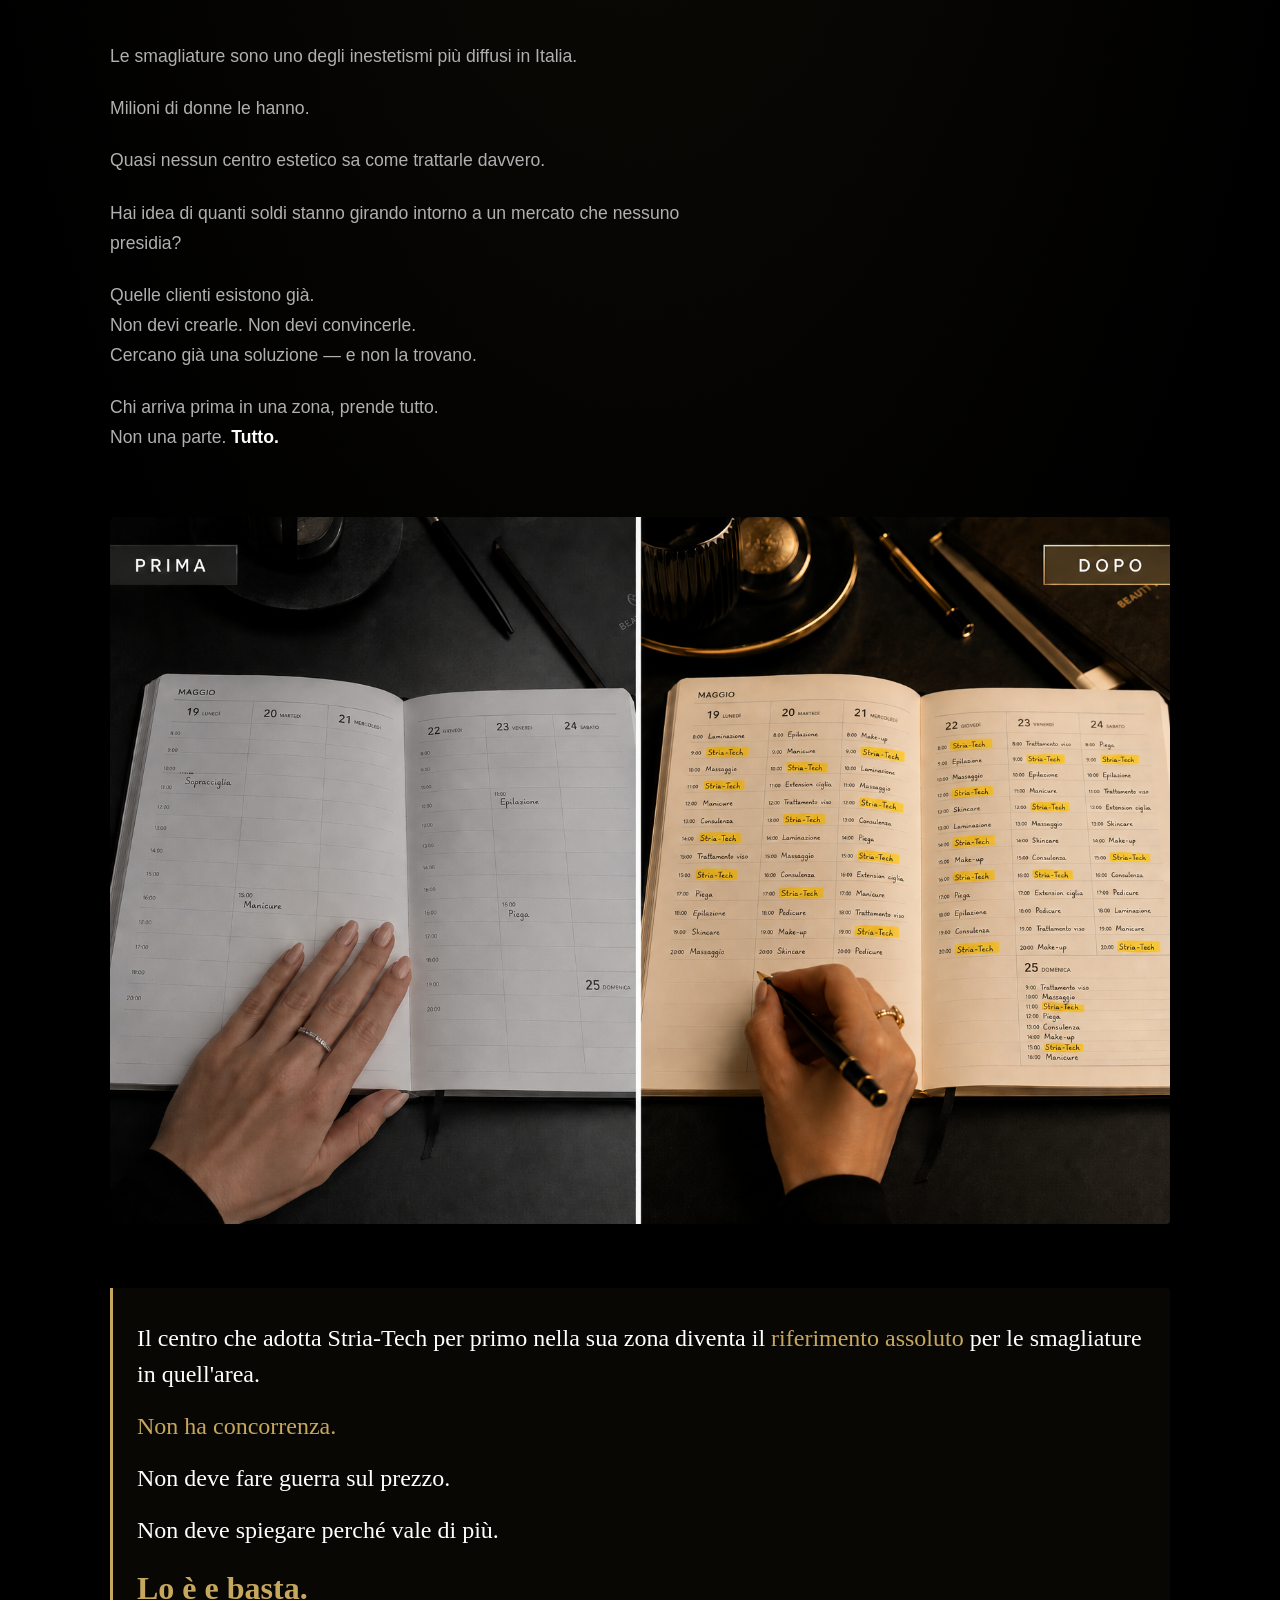
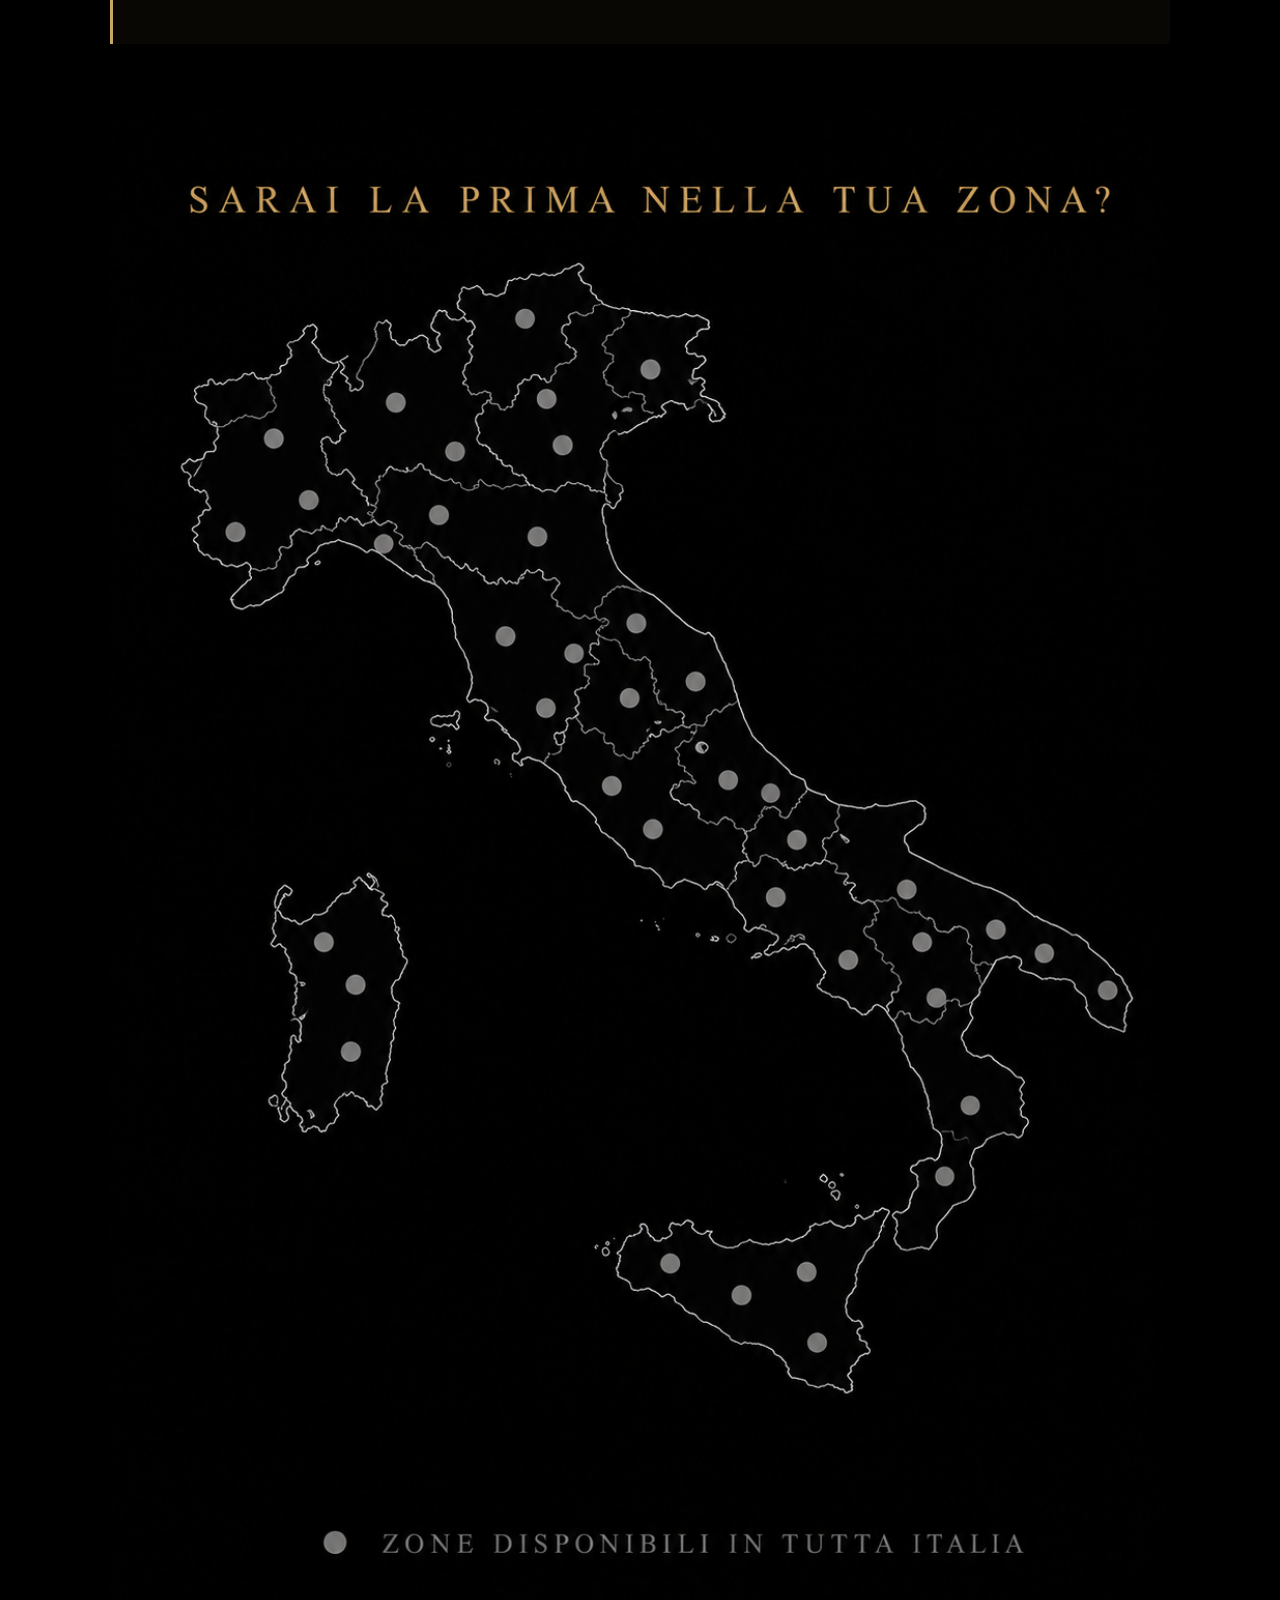
==== commit 15eca277: "update landing" ====
--- a/index.html
+++ b/index.html
@@ -8,6 +8,37 @@
   <link rel="icon" type="image/png" href="./assets/visuals/Logo-EE.png">
   <link rel="apple-touch-icon" href="./assets/visuals/Logo-EE.png">
   <link rel="stylesheet" href="./style.css?v=CACHE_BUST">
+
+  <!-- ============================================================
+       META PIXEL — Stria-Tech (doppio pixel)
+  ============================================================ -->
+  <script>
+    !function(f,b,e,v,n,t,s)
+    {if(f.fbq)return;n=f.fbq=function(){n.callMethod?
+    n.callMethod.apply(n,arguments):n.queue.push(arguments)};
+    if(!f._fbq)f._fbq=n;n.push=n;n.loaded=!0;n.version='2.0';
+    n.queue=[];t=b.createElement(e);t.async=!0;
+    t.src=v;s=b.getElementsByTagName(e)[0];
+    s.parentNode.insertBefore(t,s)}(window, document,'script',
+    'https://connect.facebook.net/en_US/fbevents.js');
+
+    // Inizializza entrambi i pixel
+    fbq('init', '1616858107108813');
+    fbq('init', '969502772768497');
+
+    // PageView — inviato a entrambi i pixel
+    fbq('track', 'PageView');
+
+    // NB: nessun evento "Lead" viene mai inviato da questa landing.
+    // ViewContent parte allo scroll (vedi script in fondo alla pagina).
+  </script>
+  <noscript>
+    <img height="1" width="1" style="display:none"
+      src="https://www.facebook.com/tr?id=1616858107108813&ev=PageView&noscript=1"/>
+    <img height="1" width="1" style="display:none"
+      src="https://www.facebook.com/tr?id=969502772768497&ev=PageView&noscript=1"/>
+  </noscript>
+  <!-- End Meta Pixel -->
 </head>
 <body>
 
@@ -722,6 +753,37 @@
       });
     });
 
+    // ── Meta Pixel — ViewContent allo scroll ──────────────────
+    // ViewContent parte una sola volta, quando l'utente inizia a
+    // scorrere la pagina. Nessun Lead viene mai inviato.
+    (function() {
+      let vcSent = false;
+      function fireViewContent() {
+        if (vcSent) return;
+        vcSent = true;
+        if (typeof fbq === 'function') fbq('track', 'ViewContent');
+        window.removeEventListener('scroll', fireViewContent);
+      }
+      window.addEventListener('scroll', fireViewContent, { passive: true });
+    })();
+
+    // ── Meta Pixel — evento "PushButton" al click dei pulsanti ─
+    // Ogni click su un pulsante (.btn, .sticky-cta__btn o link al
+    // form) invia l'evento custom "PushButton" a entrambi i pixel.
+    // NON viene mai inviato alcun evento "Lead".
+    document.querySelectorAll(
+      '.btn, .sticky-cta__btn, a[href="#contatto"]'
+    ).forEach(el => {
+      el.addEventListener('click', () => {
+        if (typeof fbq === 'function') {
+          fbq('trackCustom', 'PushButton', {
+            button_text: (el.textContent || '').trim().slice(0, 100),
+            source: 'landing-stria-tech'
+          });
+        }
+      });
+    });
+
   </script>
 
 </body>
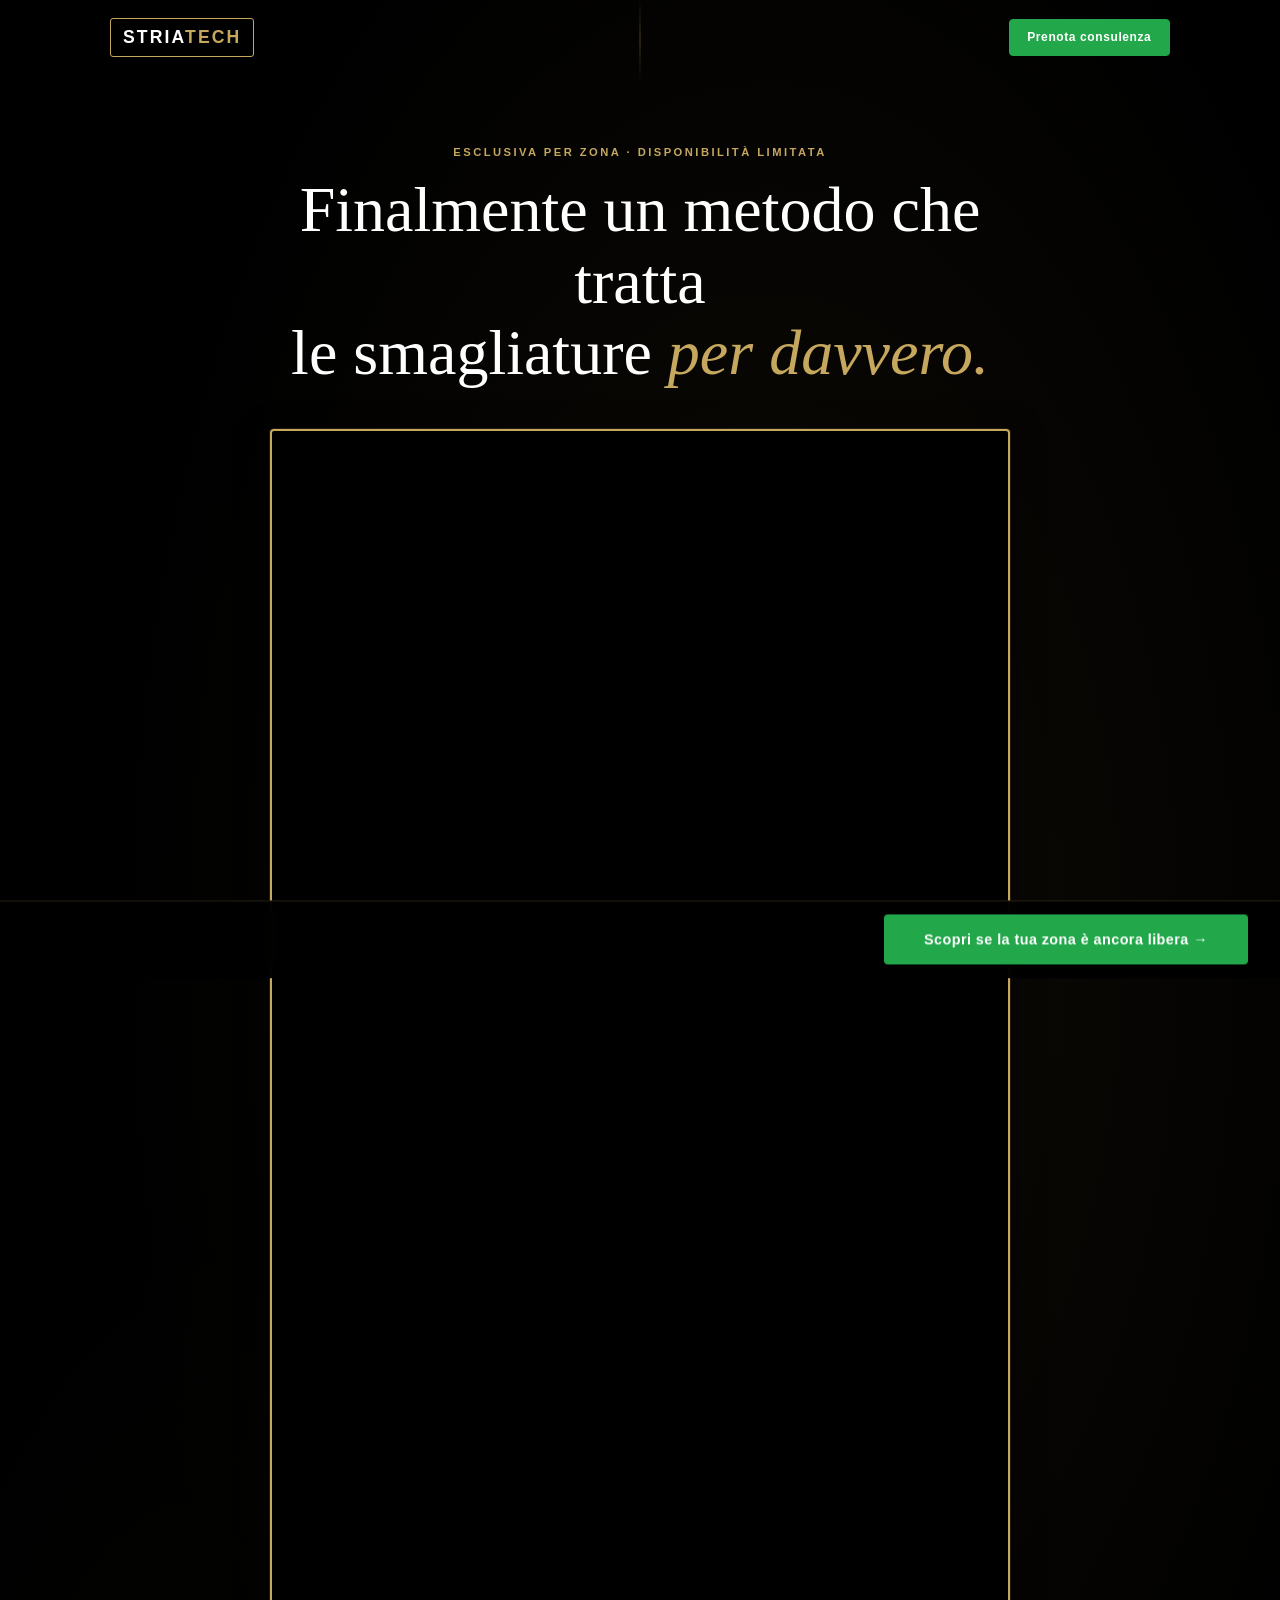
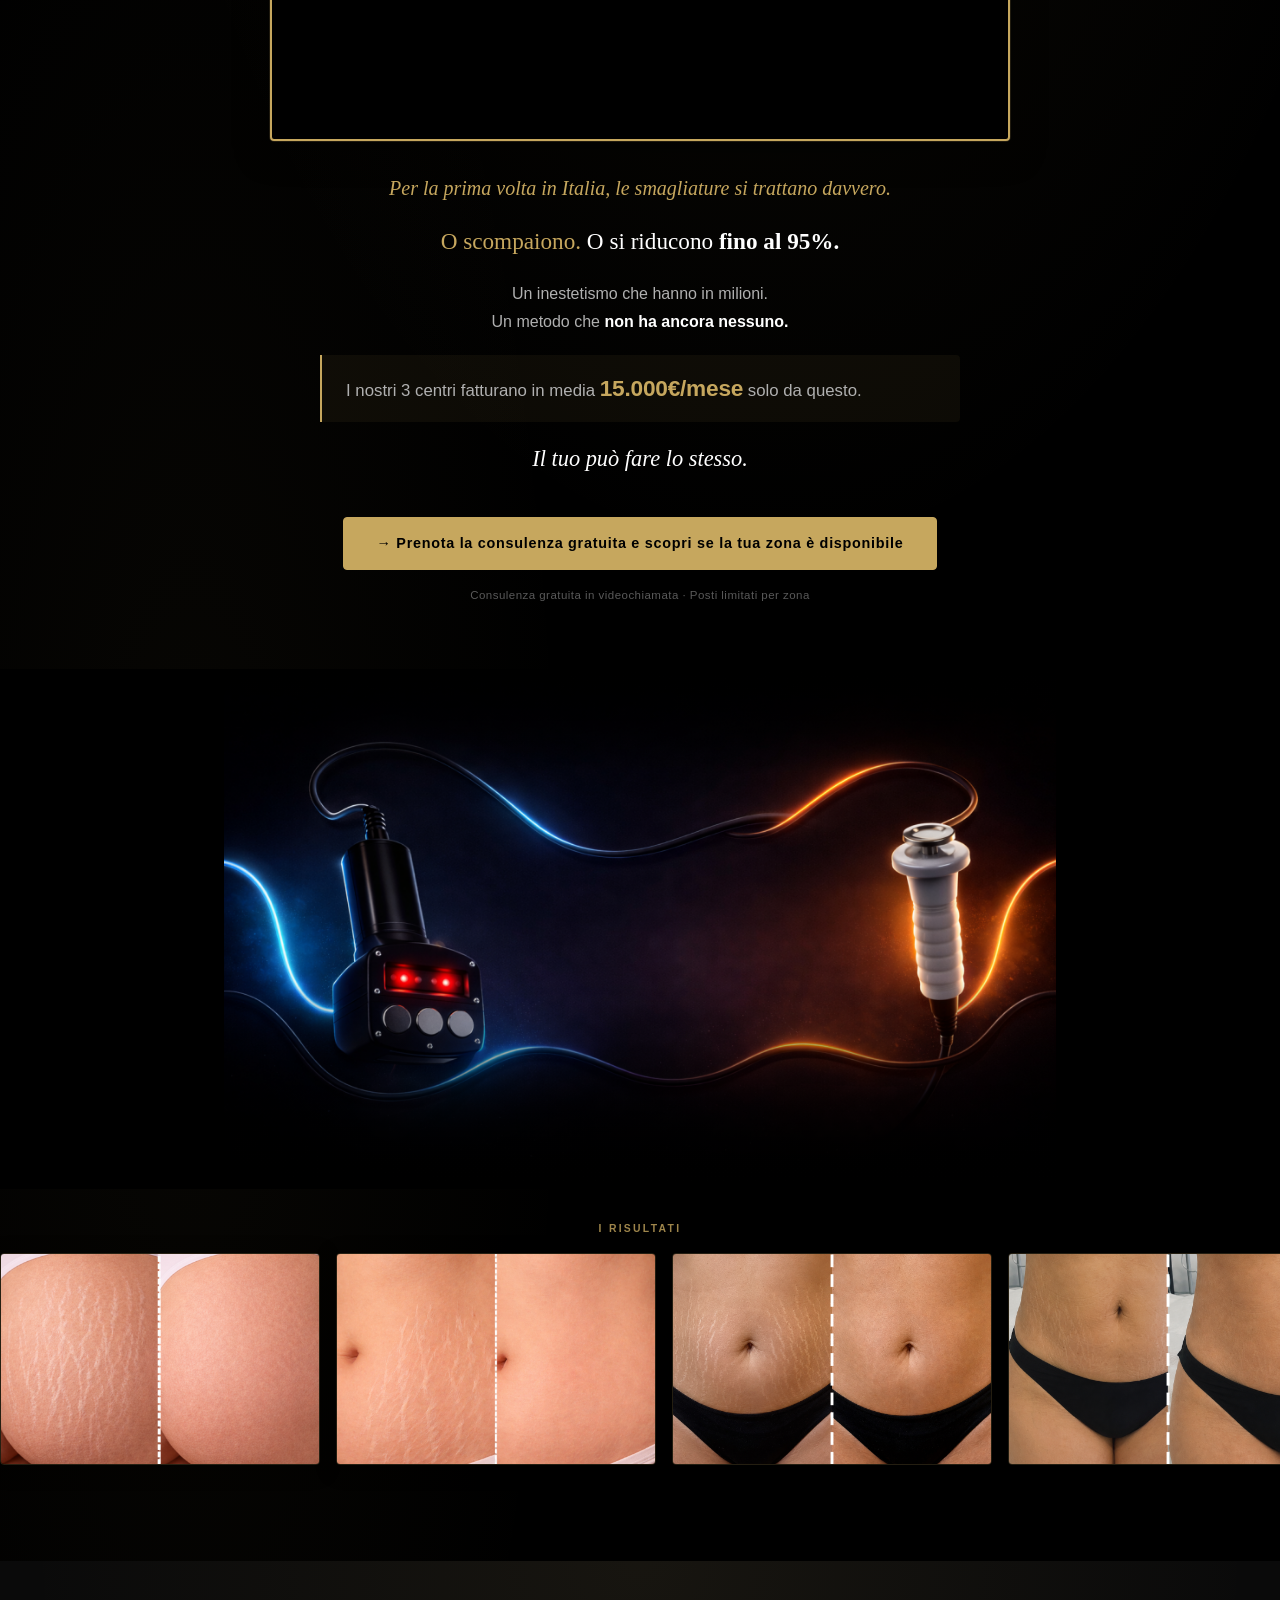
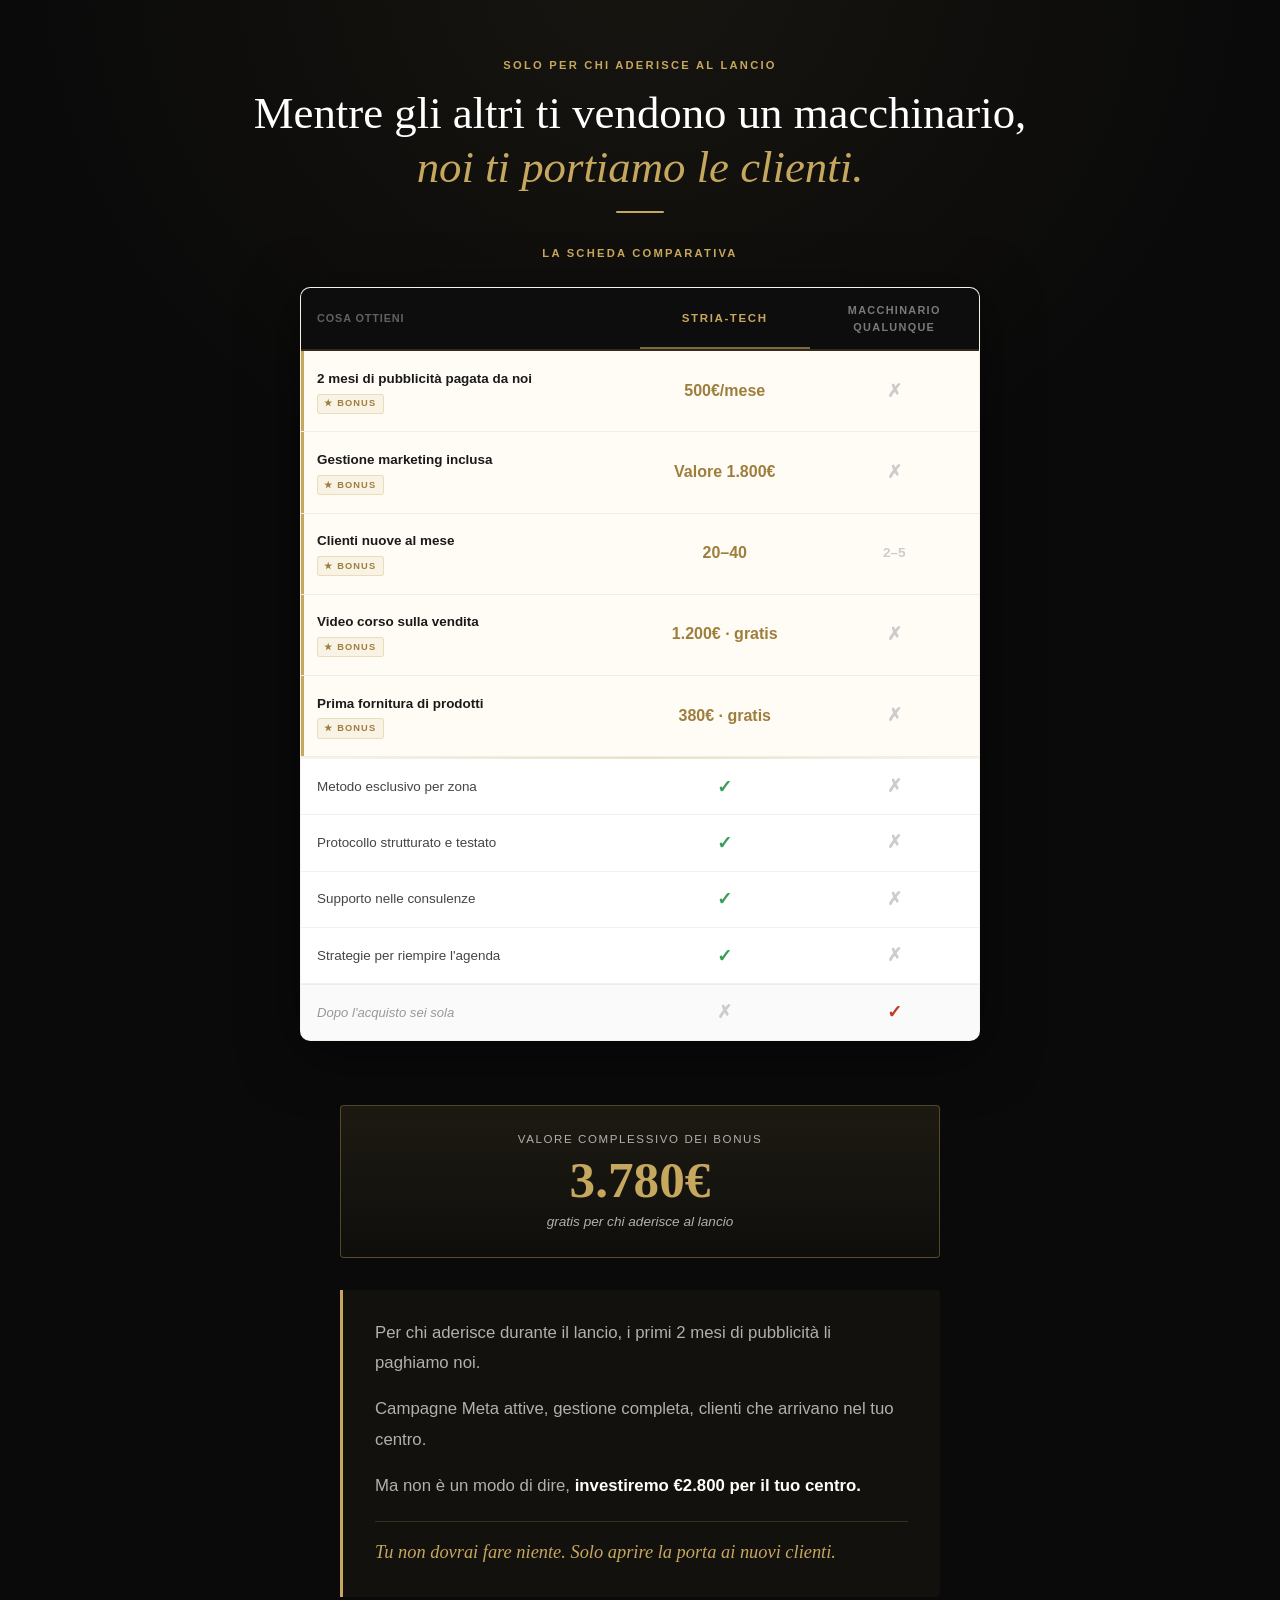
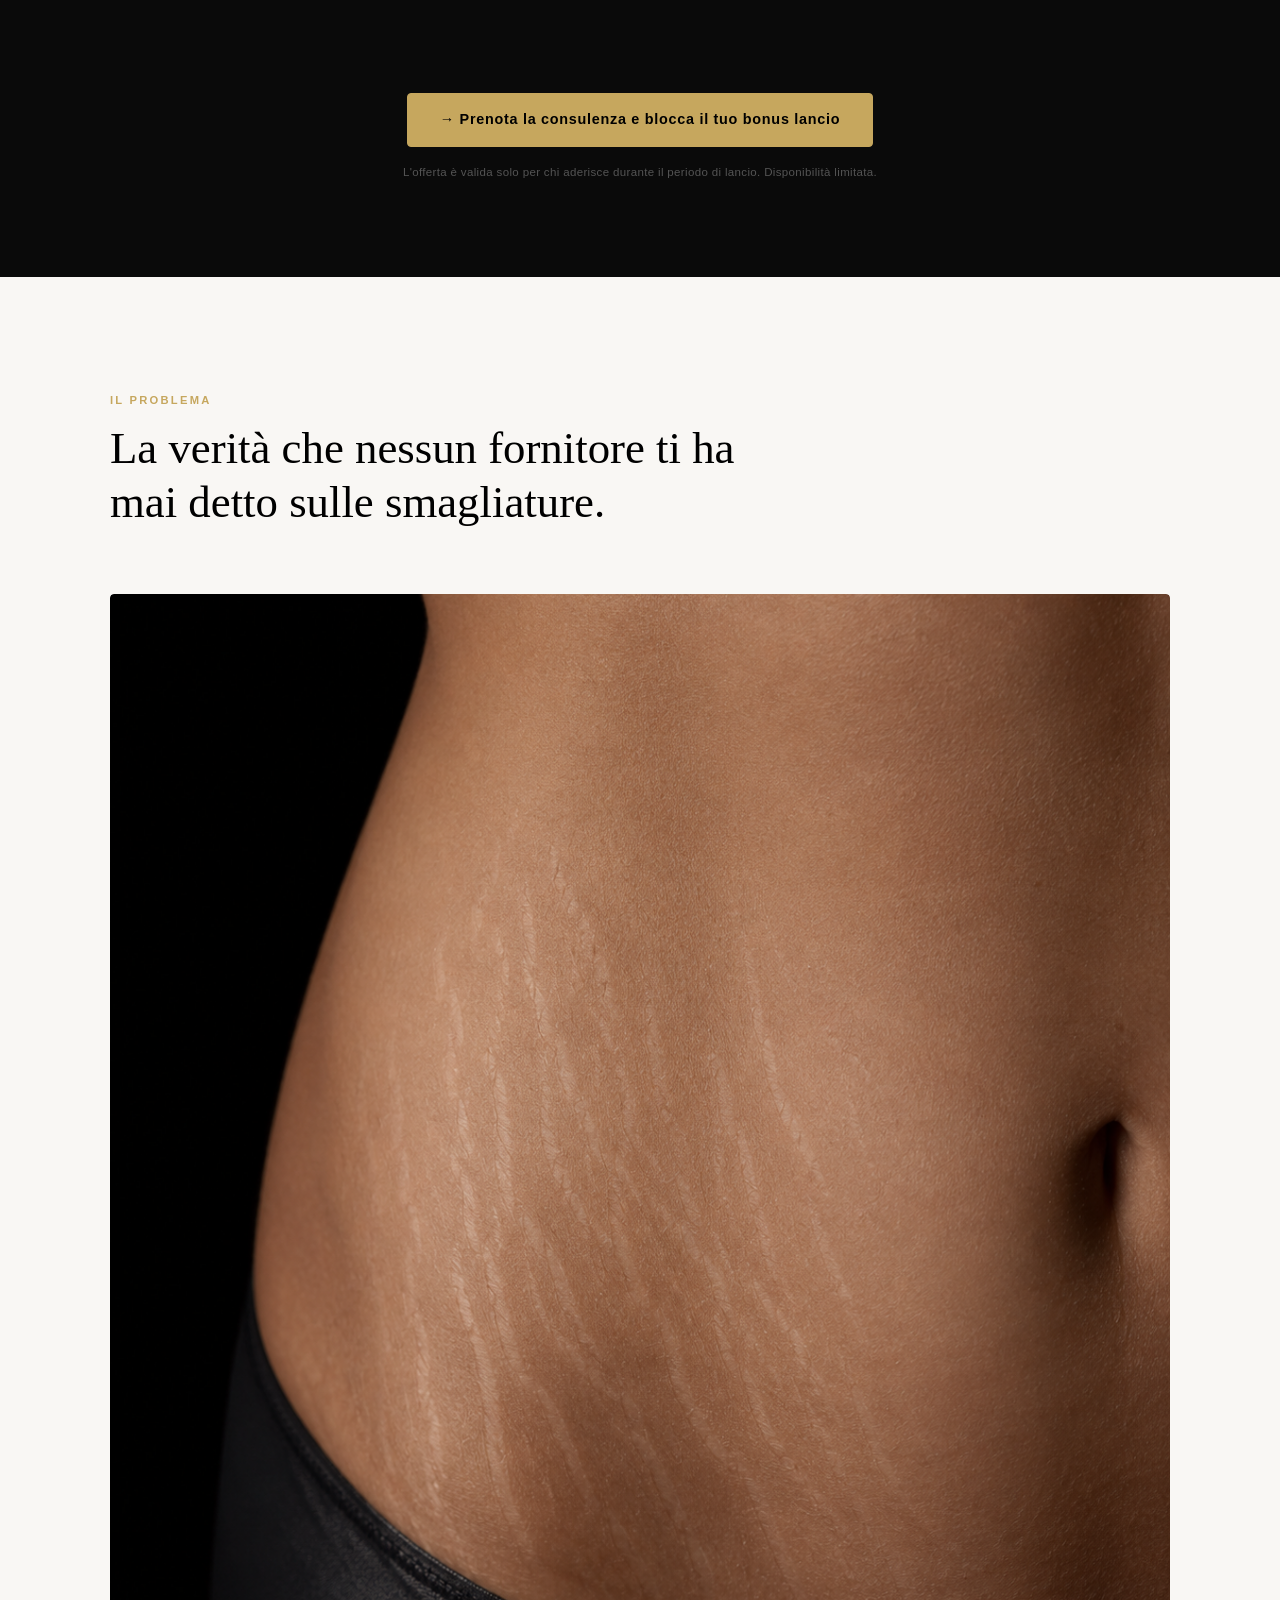
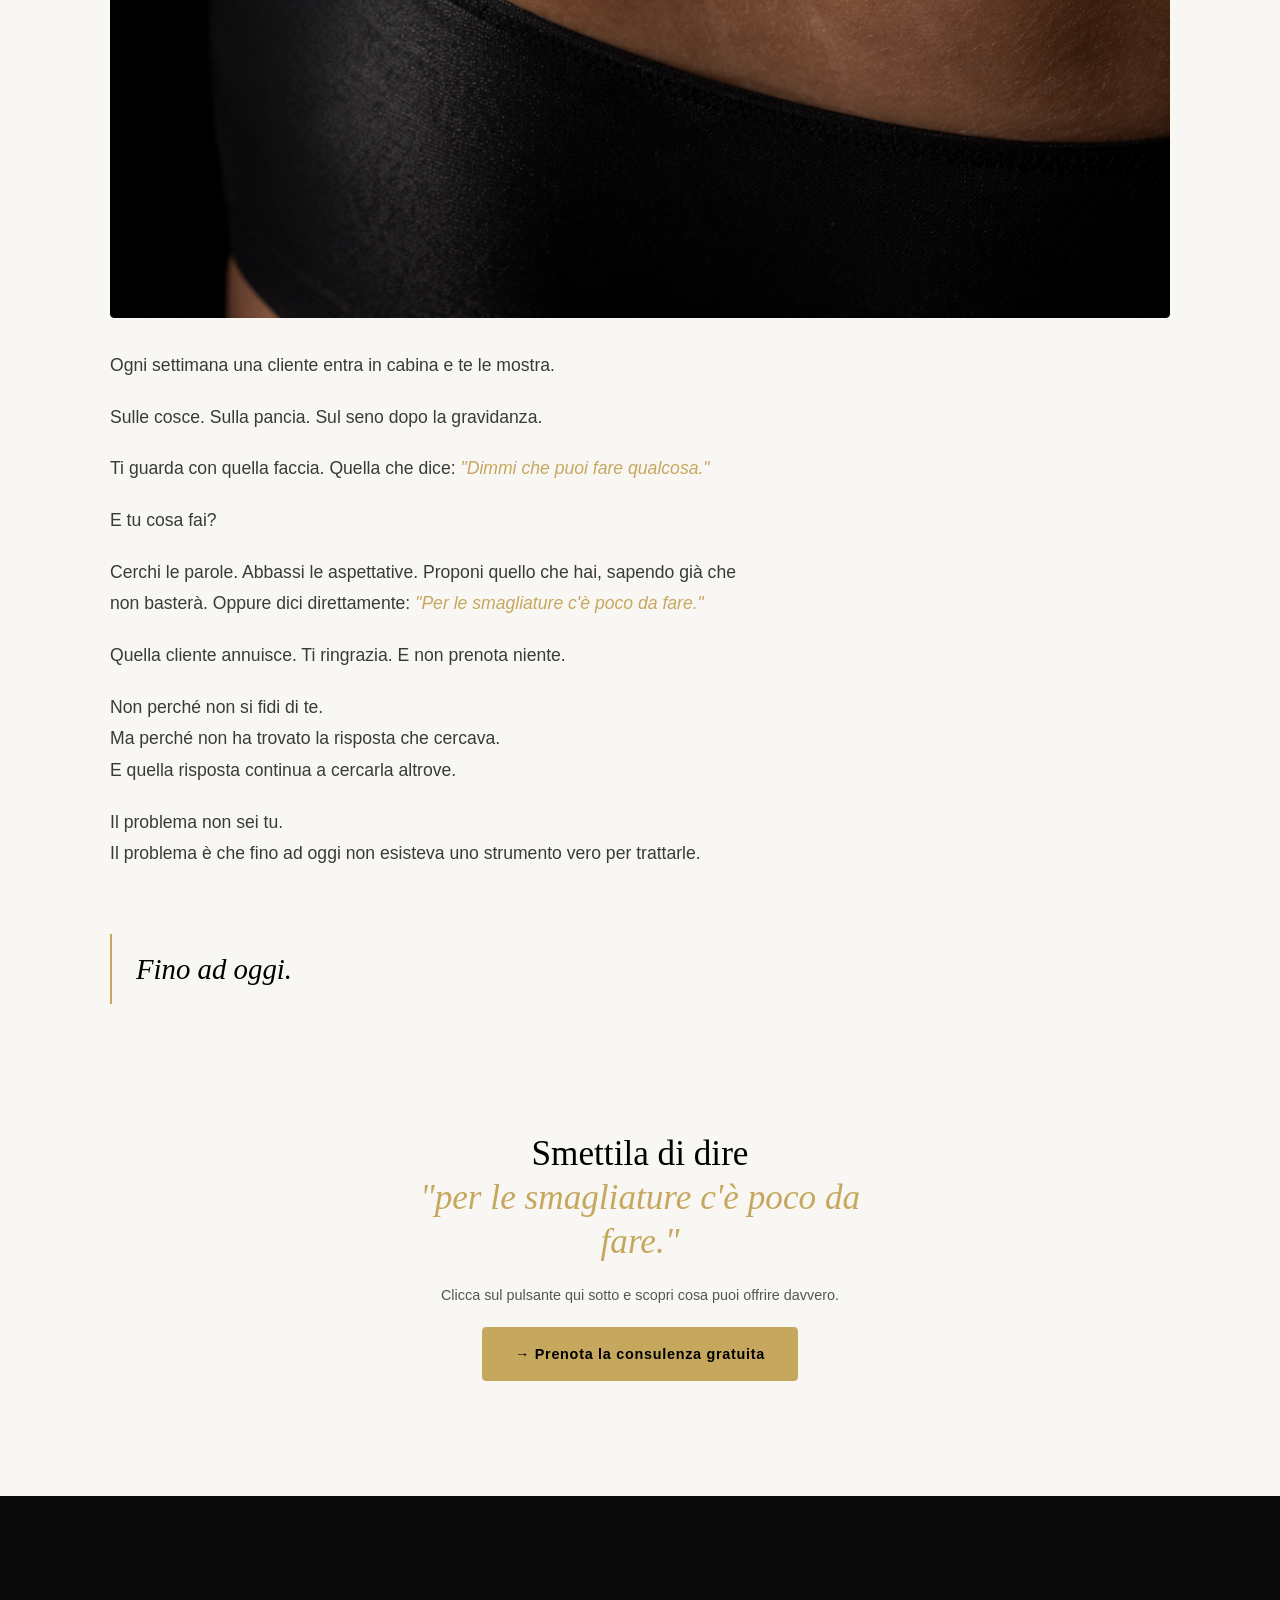
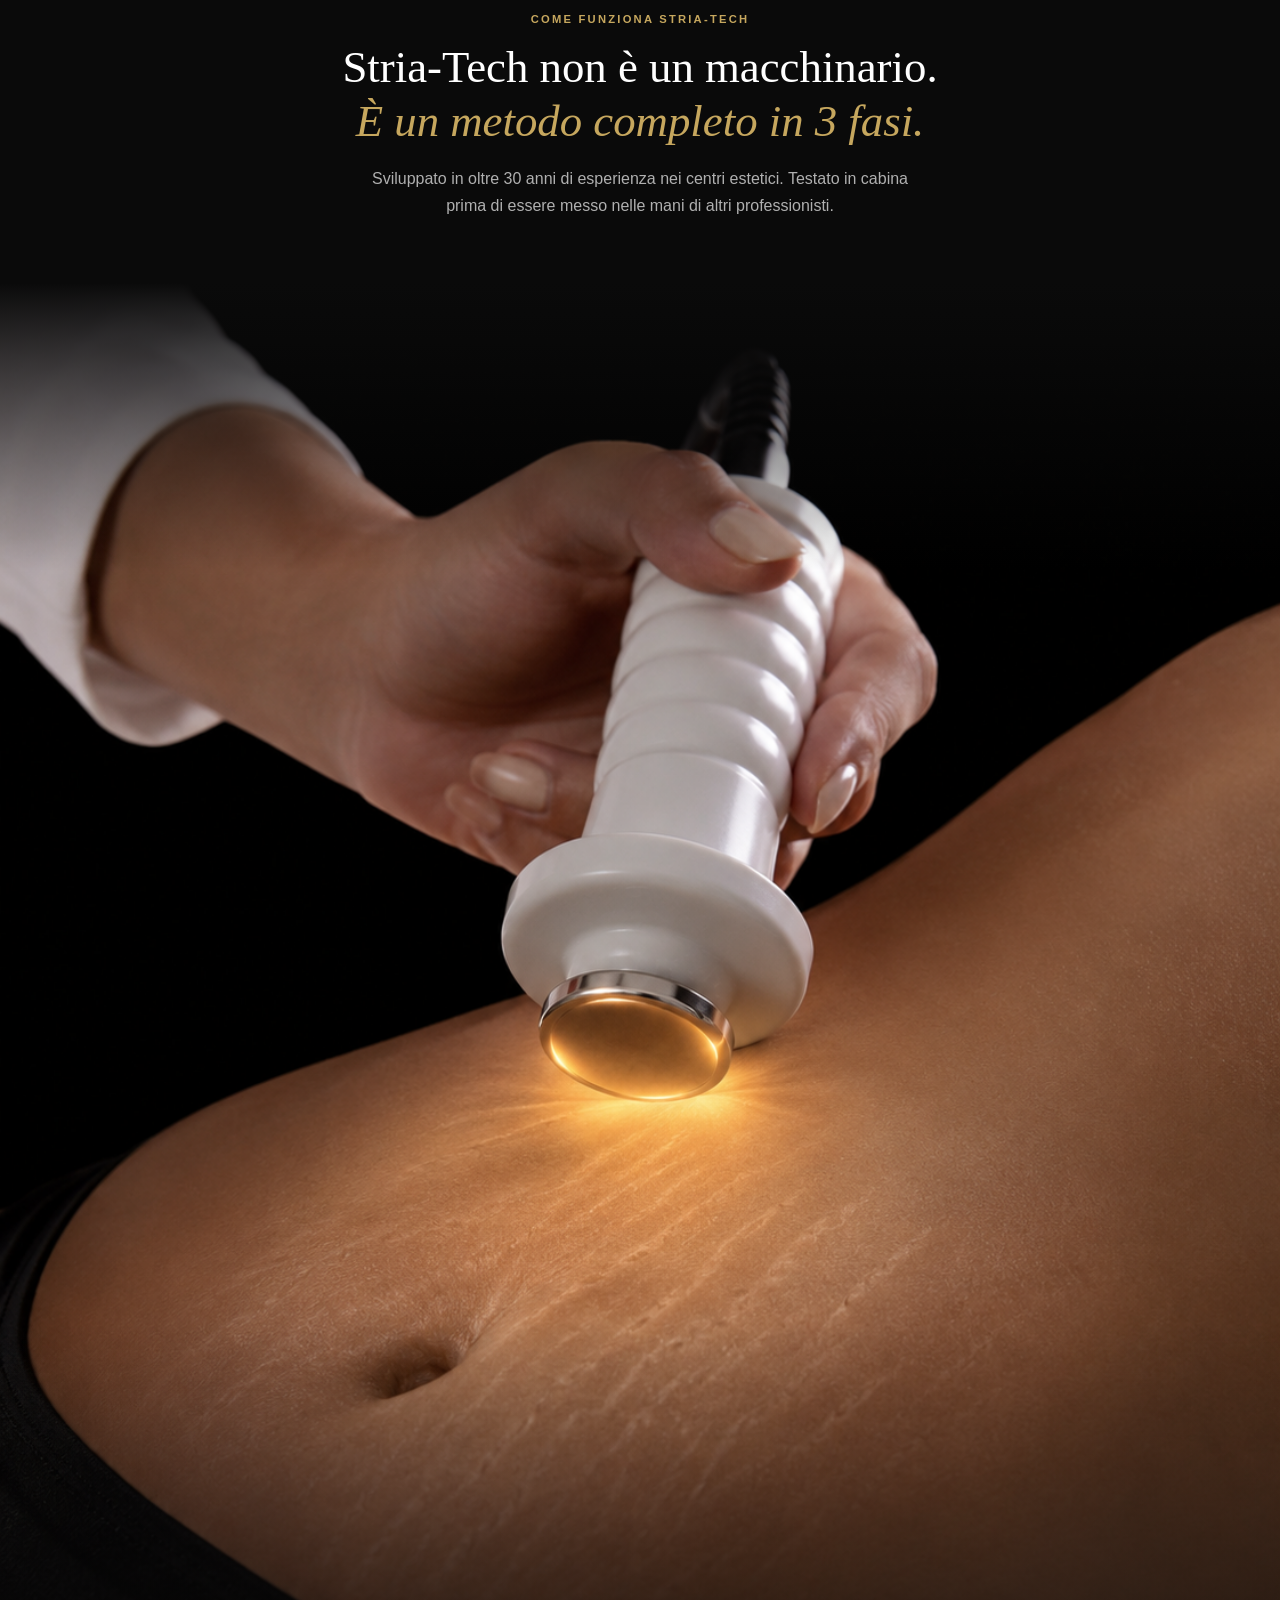
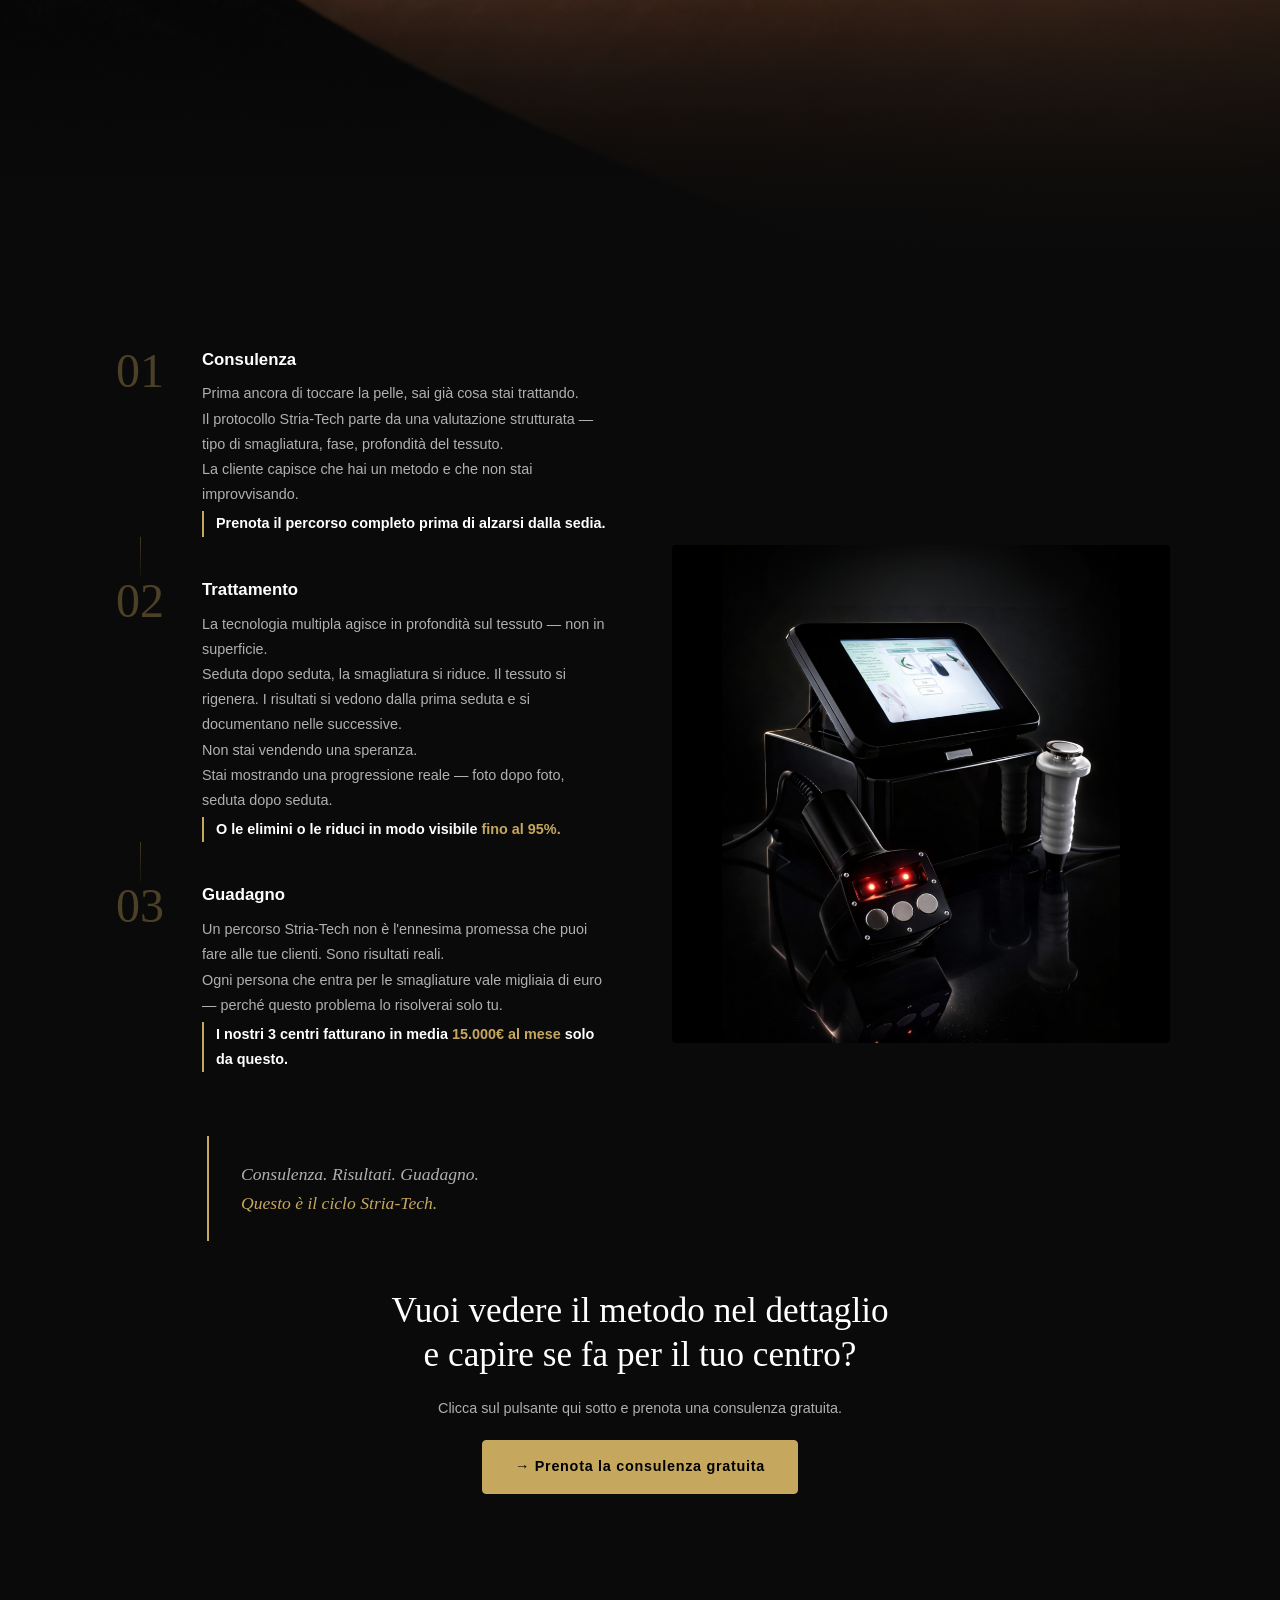
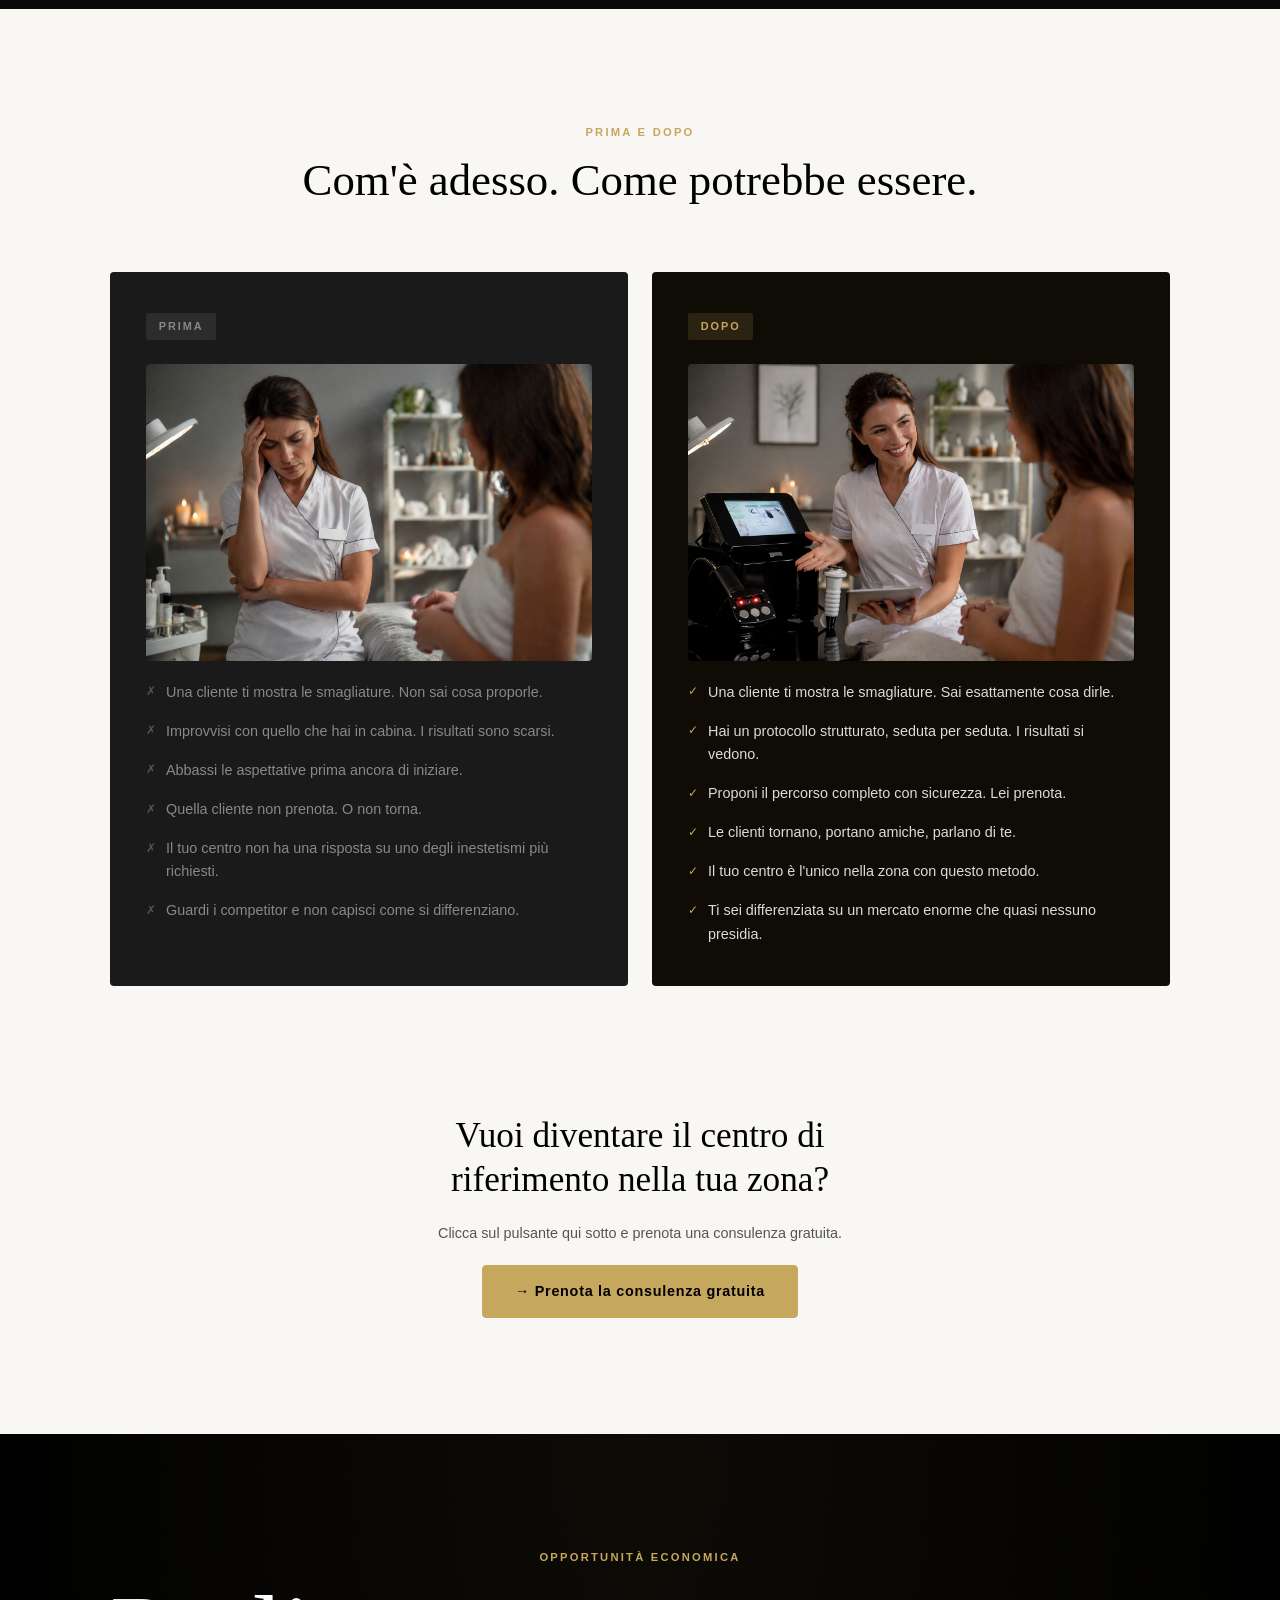
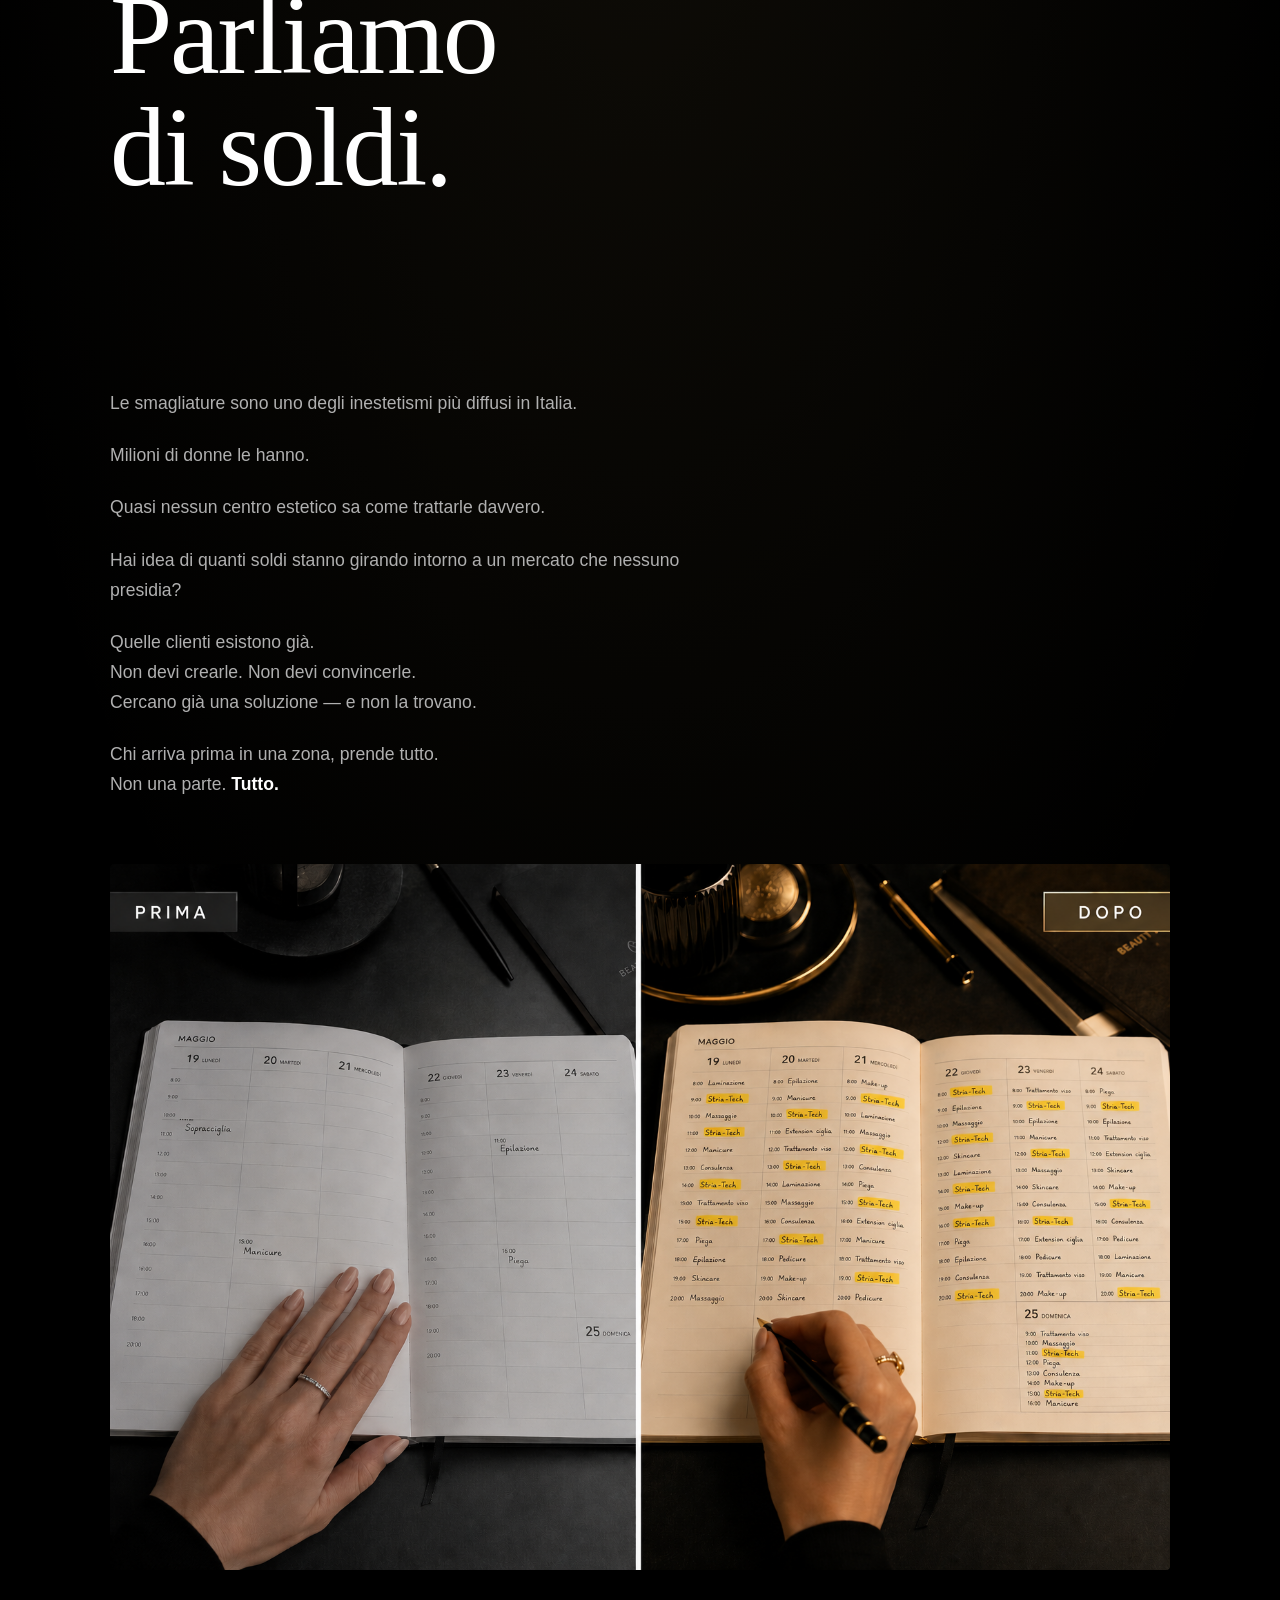
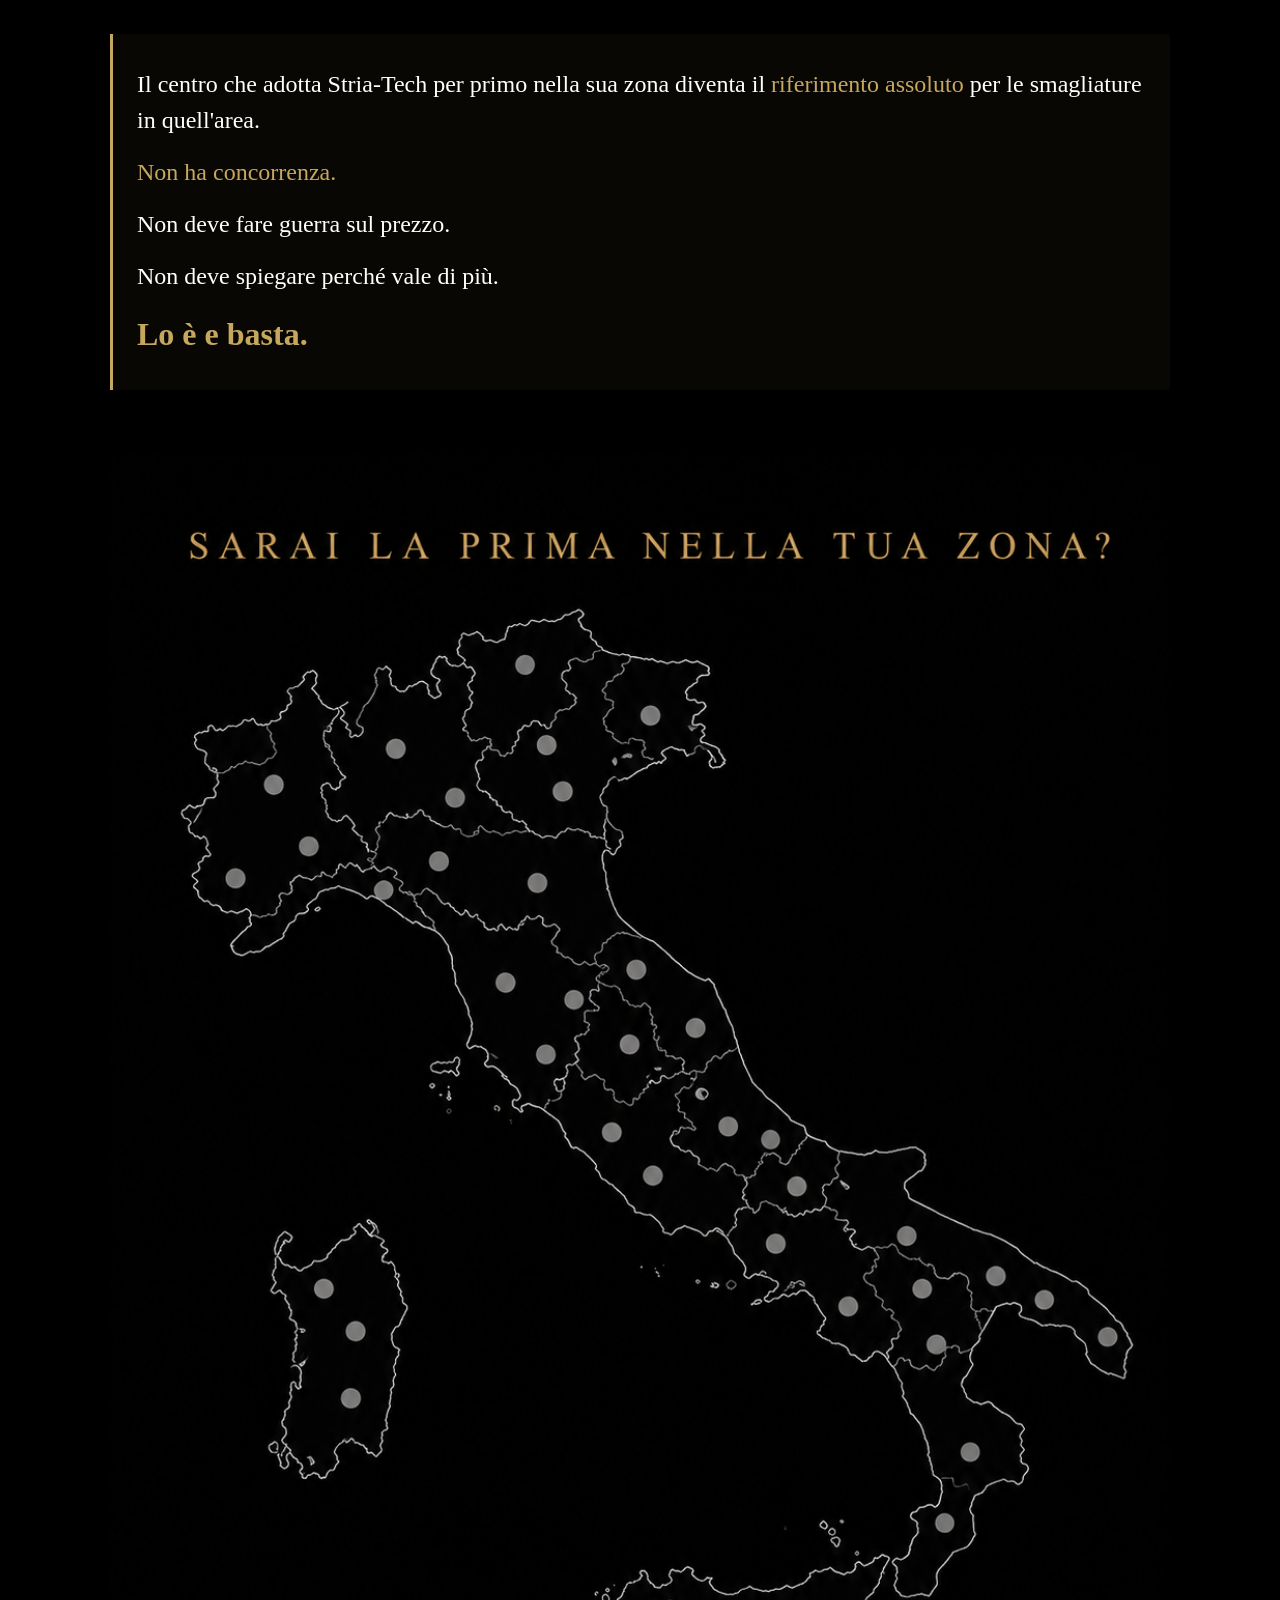
==== commit a1da10cb: "update landing" ====
--- a/index.html
+++ b/index.html
@@ -196,6 +196,24 @@
           <div class="bonus-table__cell bonus-table__cell--altri"><span class="ic-dim">2–5</span></div>
         </div>
 
+        <div class="bonus-table__row bonus-table__row--highlight">
+          <div class="bonus-table__cell bonus-table__cell--feature">
+            Video corso sulla vendita
+            <span class="bonus-badge">★ BONUS</span>
+          </div>
+          <div class="bonus-table__cell bonus-table__cell--stria"><span class="bonus-val">1.200€ · gratis</span></div>
+          <div class="bonus-table__cell bonus-table__cell--altri"><span class="ic-no">✗</span></div>
+        </div>
+
+        <div class="bonus-table__row bonus-table__row--highlight">
+          <div class="bonus-table__cell bonus-table__cell--feature">
+            Prima fornitura di prodotti
+            <span class="bonus-badge">★ BONUS</span>
+          </div>
+          <div class="bonus-table__cell bonus-table__cell--stria"><span class="bonus-val">380€ · gratis</span></div>
+          <div class="bonus-table__cell bonus-table__cell--altri"><span class="ic-no">✗</span></div>
+        </div>
+
         <!-- Separatore -->
         <div class="bonus-table__divider"></div>
 
@@ -230,6 +248,12 @@
           <div class="bonus-table__cell bonus-table__cell--stria"><span class="ic-no">✗</span></div>
           <div class="bonus-table__cell bonus-table__cell--altri"><span class="ic-warn">✓</span></div>
         </div>
+      </div>
+
+      <div class="bonus-lancio__totale">
+        <span class="bonus-lancio__totale-label">Valore complessivo dei bonus</span>
+        <span class="bonus-lancio__totale-num">3.780€</span>
+        <span class="bonus-lancio__totale-sub">gratis per chi aderisce al lancio</span>
       </div>
 
       <div class="bonus-lancio__testo">
--- a/style.css
+++ b/style.css
@@ -2181,6 +2181,43 @@
   font-size: 0.82rem;
 }
 
+/* Valore complessivo bonus — banner oro */
+.bonus-lancio__totale {
+  max-width: 600px;
+  margin-inline: auto;
+  margin-bottom: var(--space-md);
+  padding: 1.5rem 2rem;
+  display: flex;
+  flex-direction: column;
+  align-items: center;
+  gap: 0.35rem;
+  text-align: center;
+  border: 1px solid rgba(198,167,94,0.35);
+  border-radius: var(--radius);
+  background: linear-gradient(180deg, rgba(198,167,94,0.10), rgba(198,167,94,0.03));
+}
+
+.bonus-lancio__totale-label {
+  font-size: 0.72rem;
+  letter-spacing: 0.14em;
+  text-transform: uppercase;
+  color: var(--white-muted);
+}
+
+.bonus-lancio__totale-num {
+  font-family: var(--font-serif);
+  font-size: clamp(2.2rem, 7vw, 3.2rem);
+  font-weight: 700;
+  line-height: 1;
+  color: var(--gold);
+}
+
+.bonus-lancio__totale-sub {
+  font-size: 0.85rem;
+  color: var(--white-muted);
+  font-style: italic;
+}
+
 /* Callout testo — su sfondo nero, stile narrativo con accento oro */
 .bonus-lancio__testo {
   max-width: 600px;
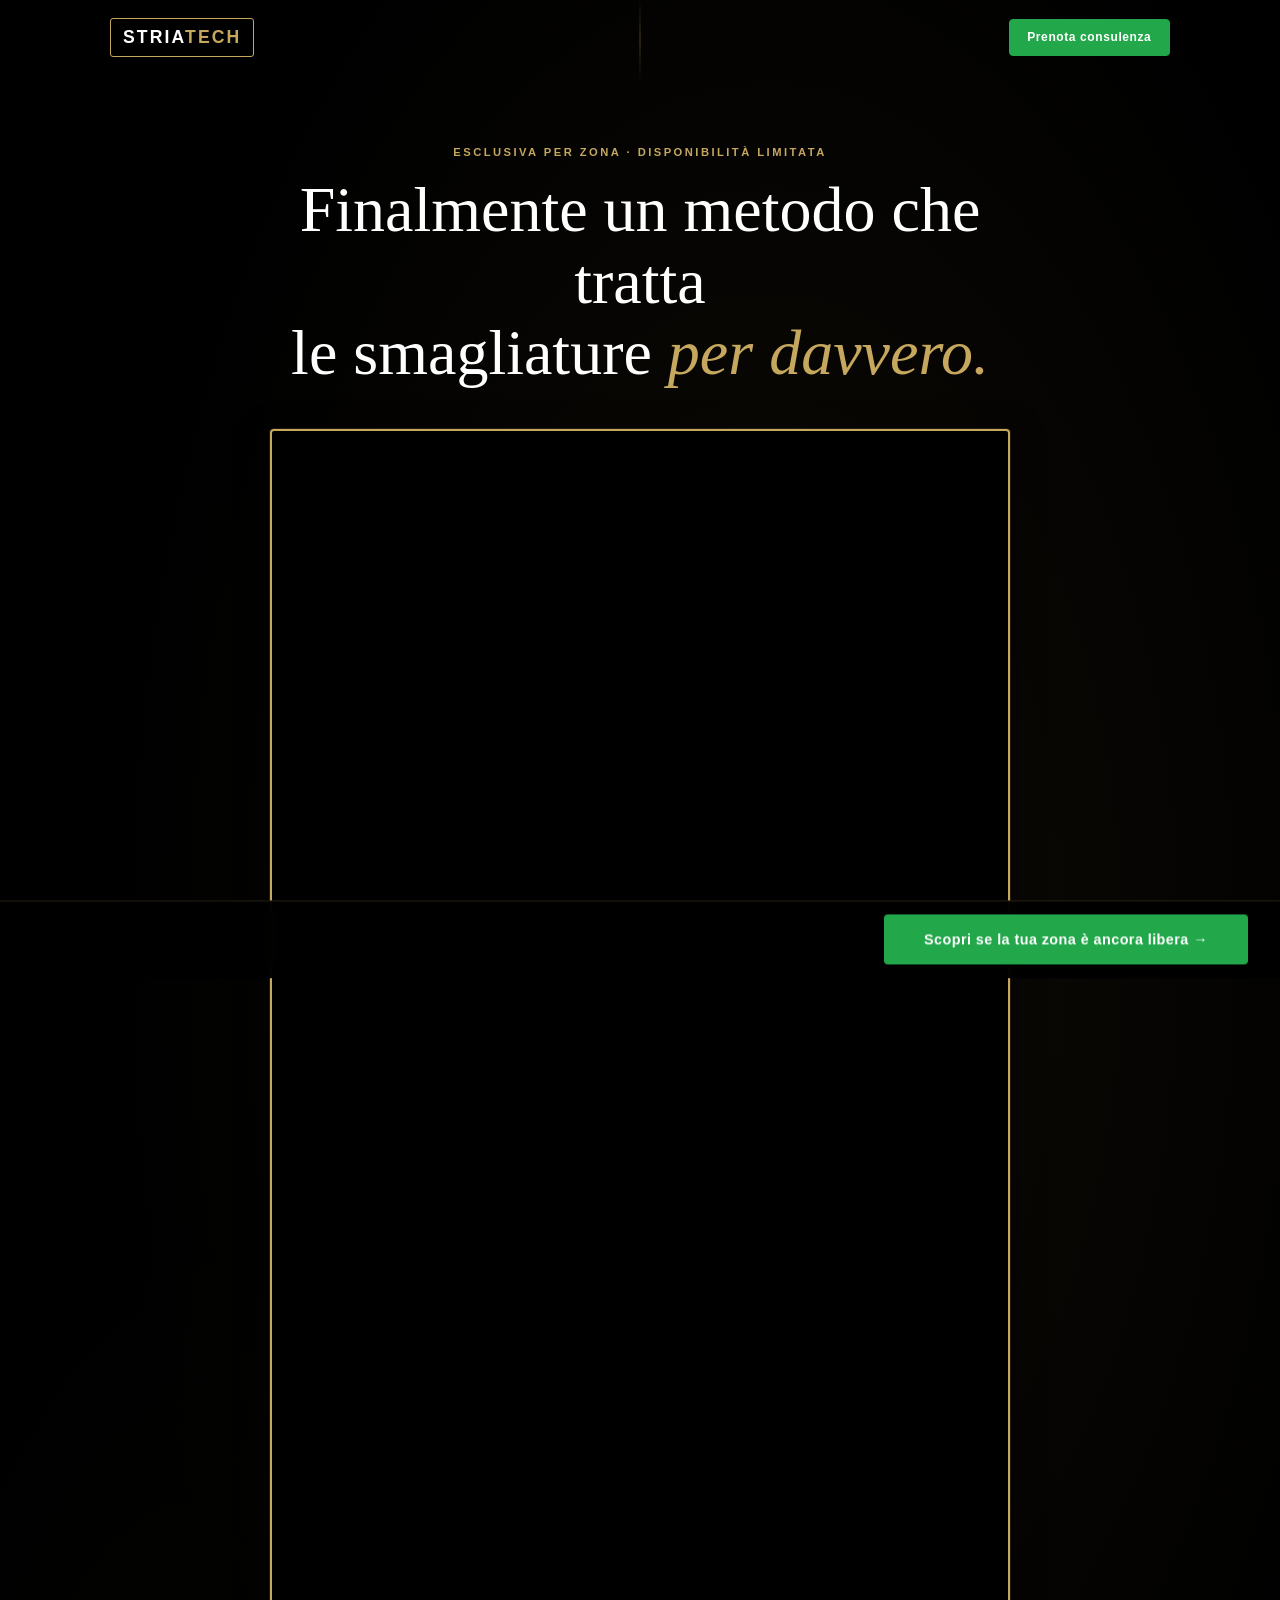
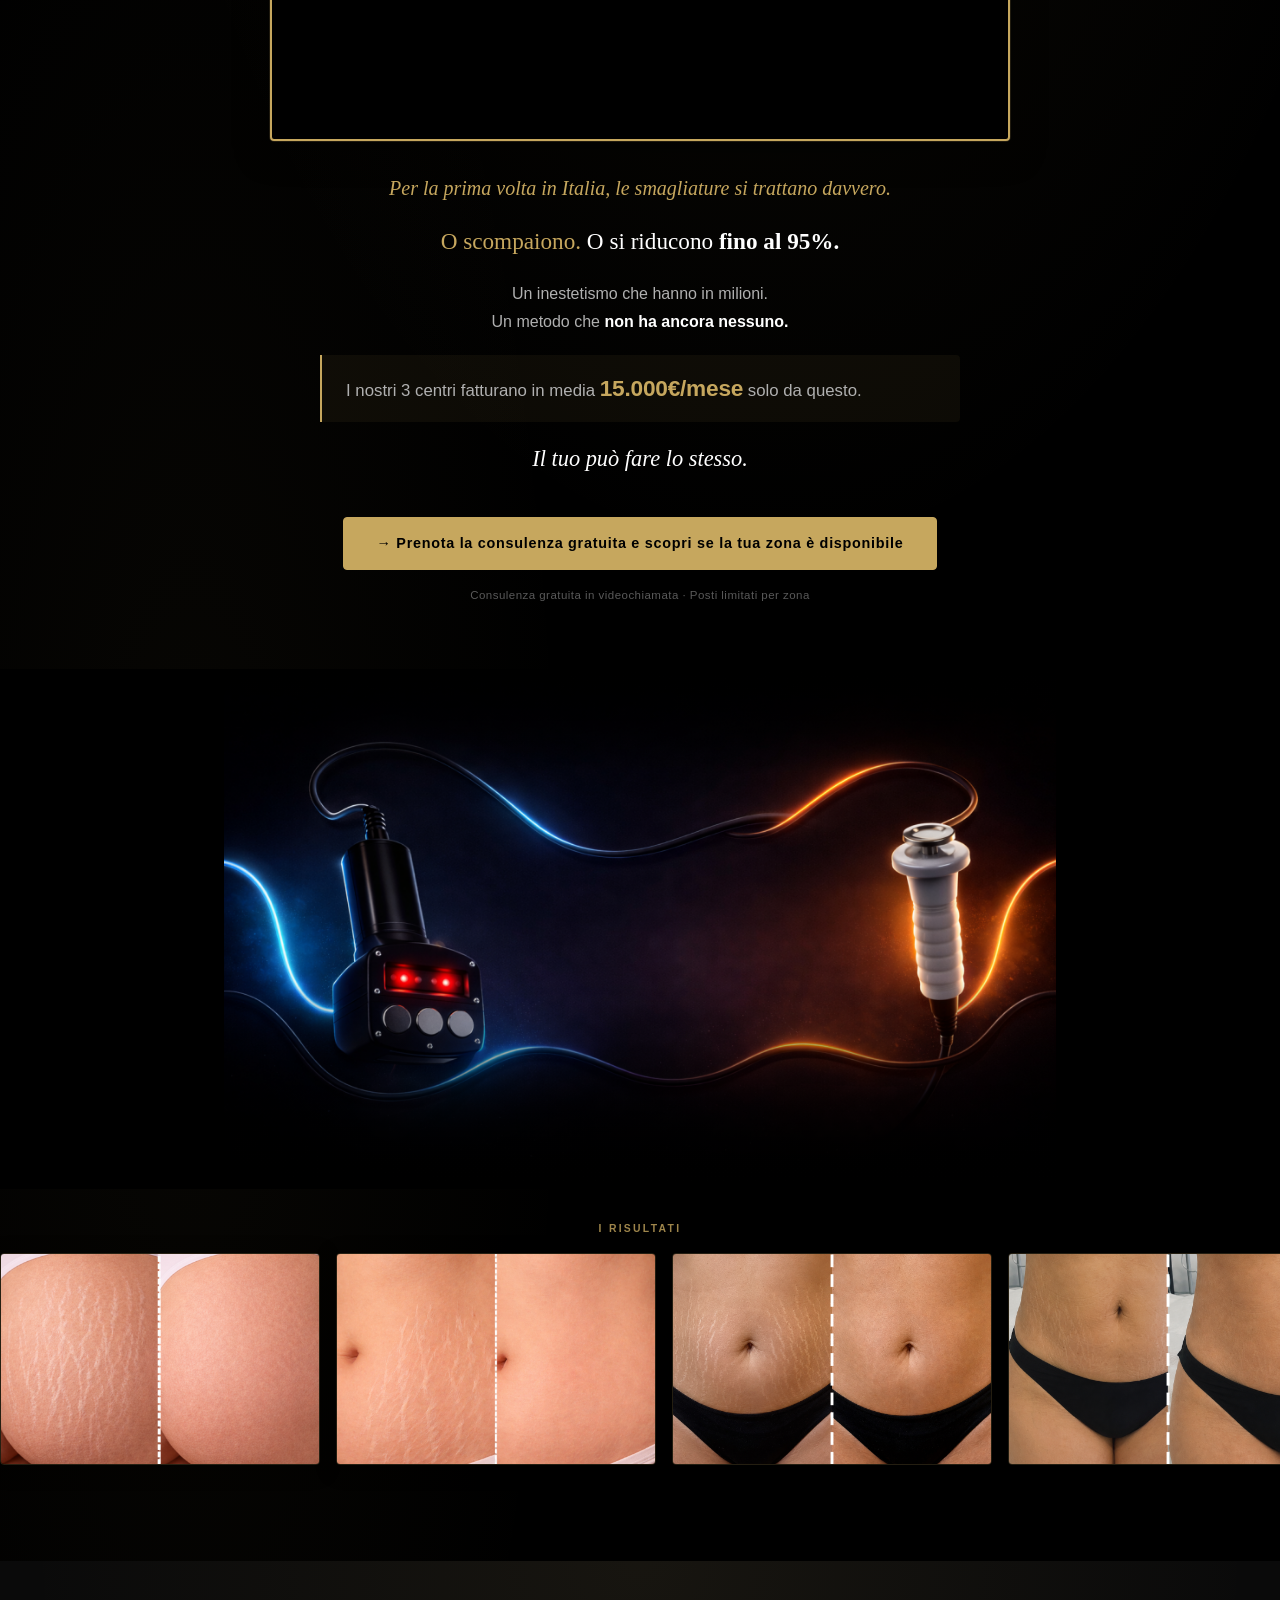
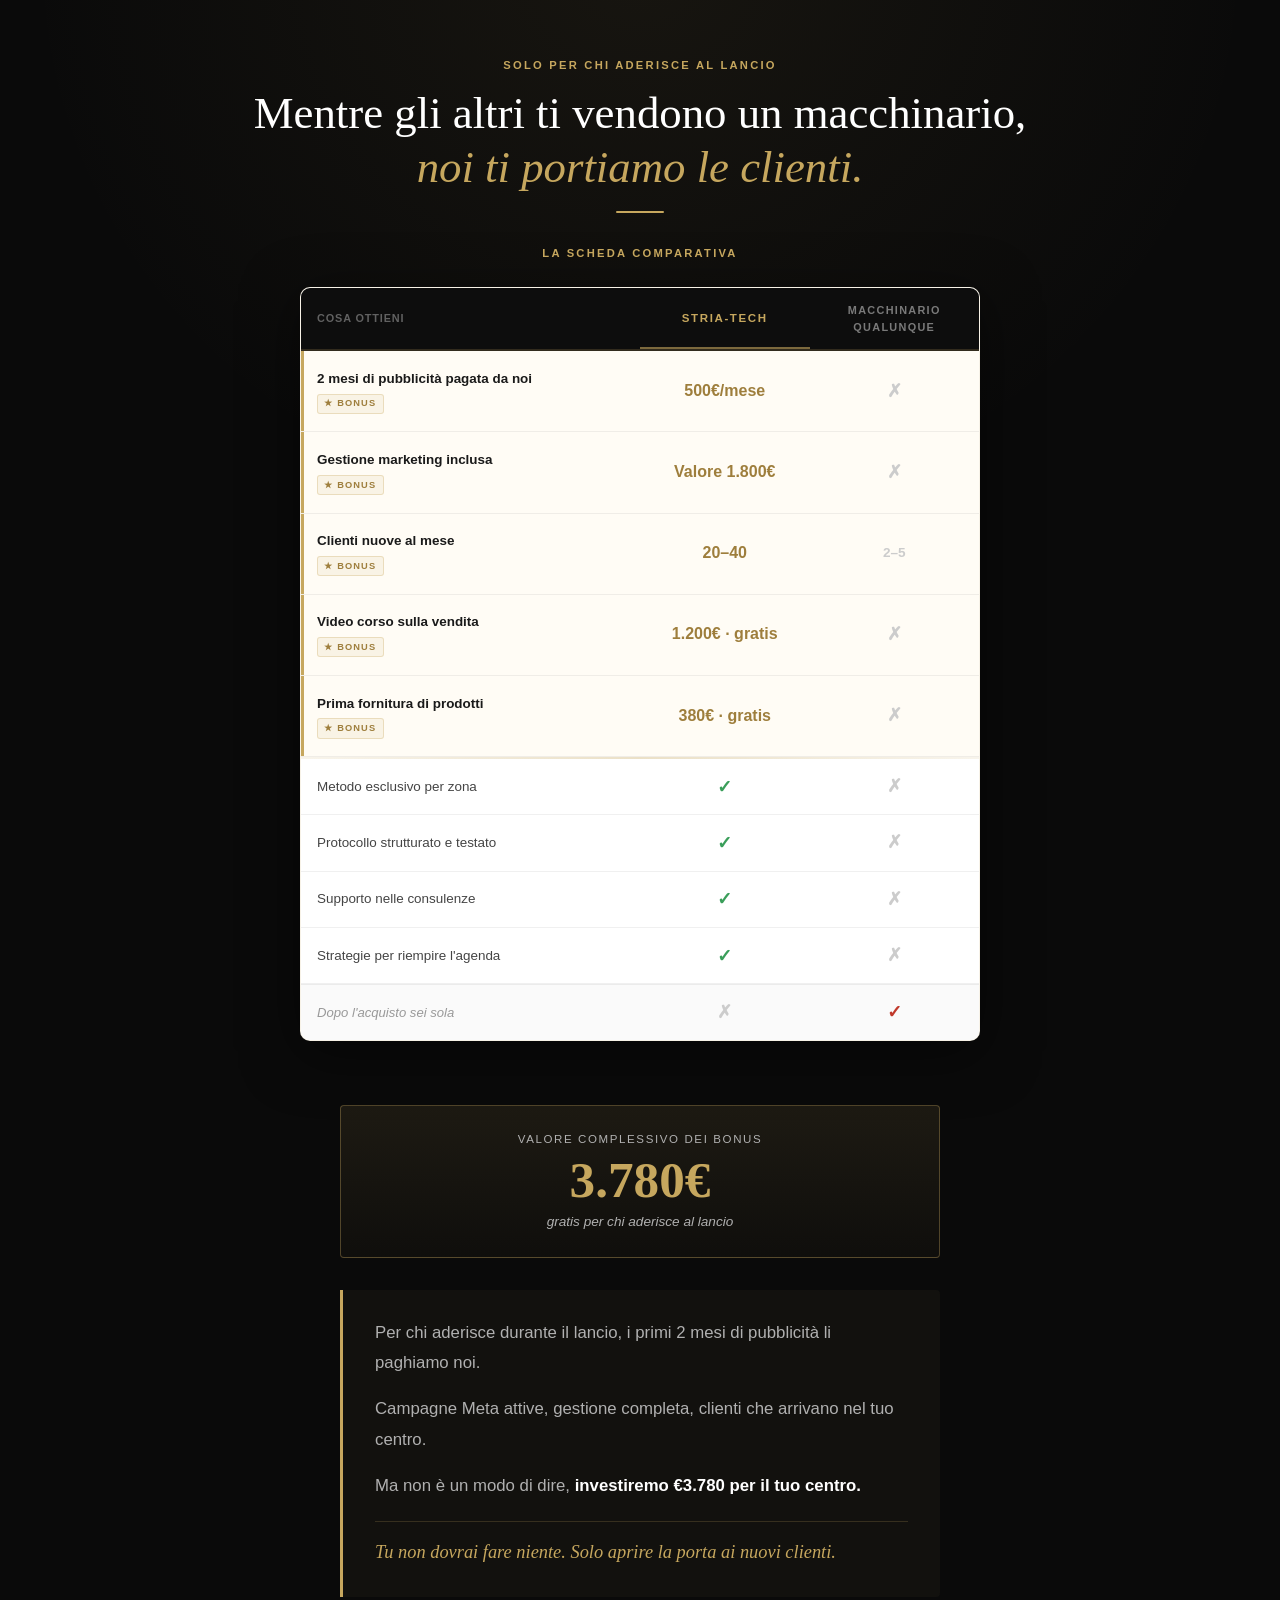
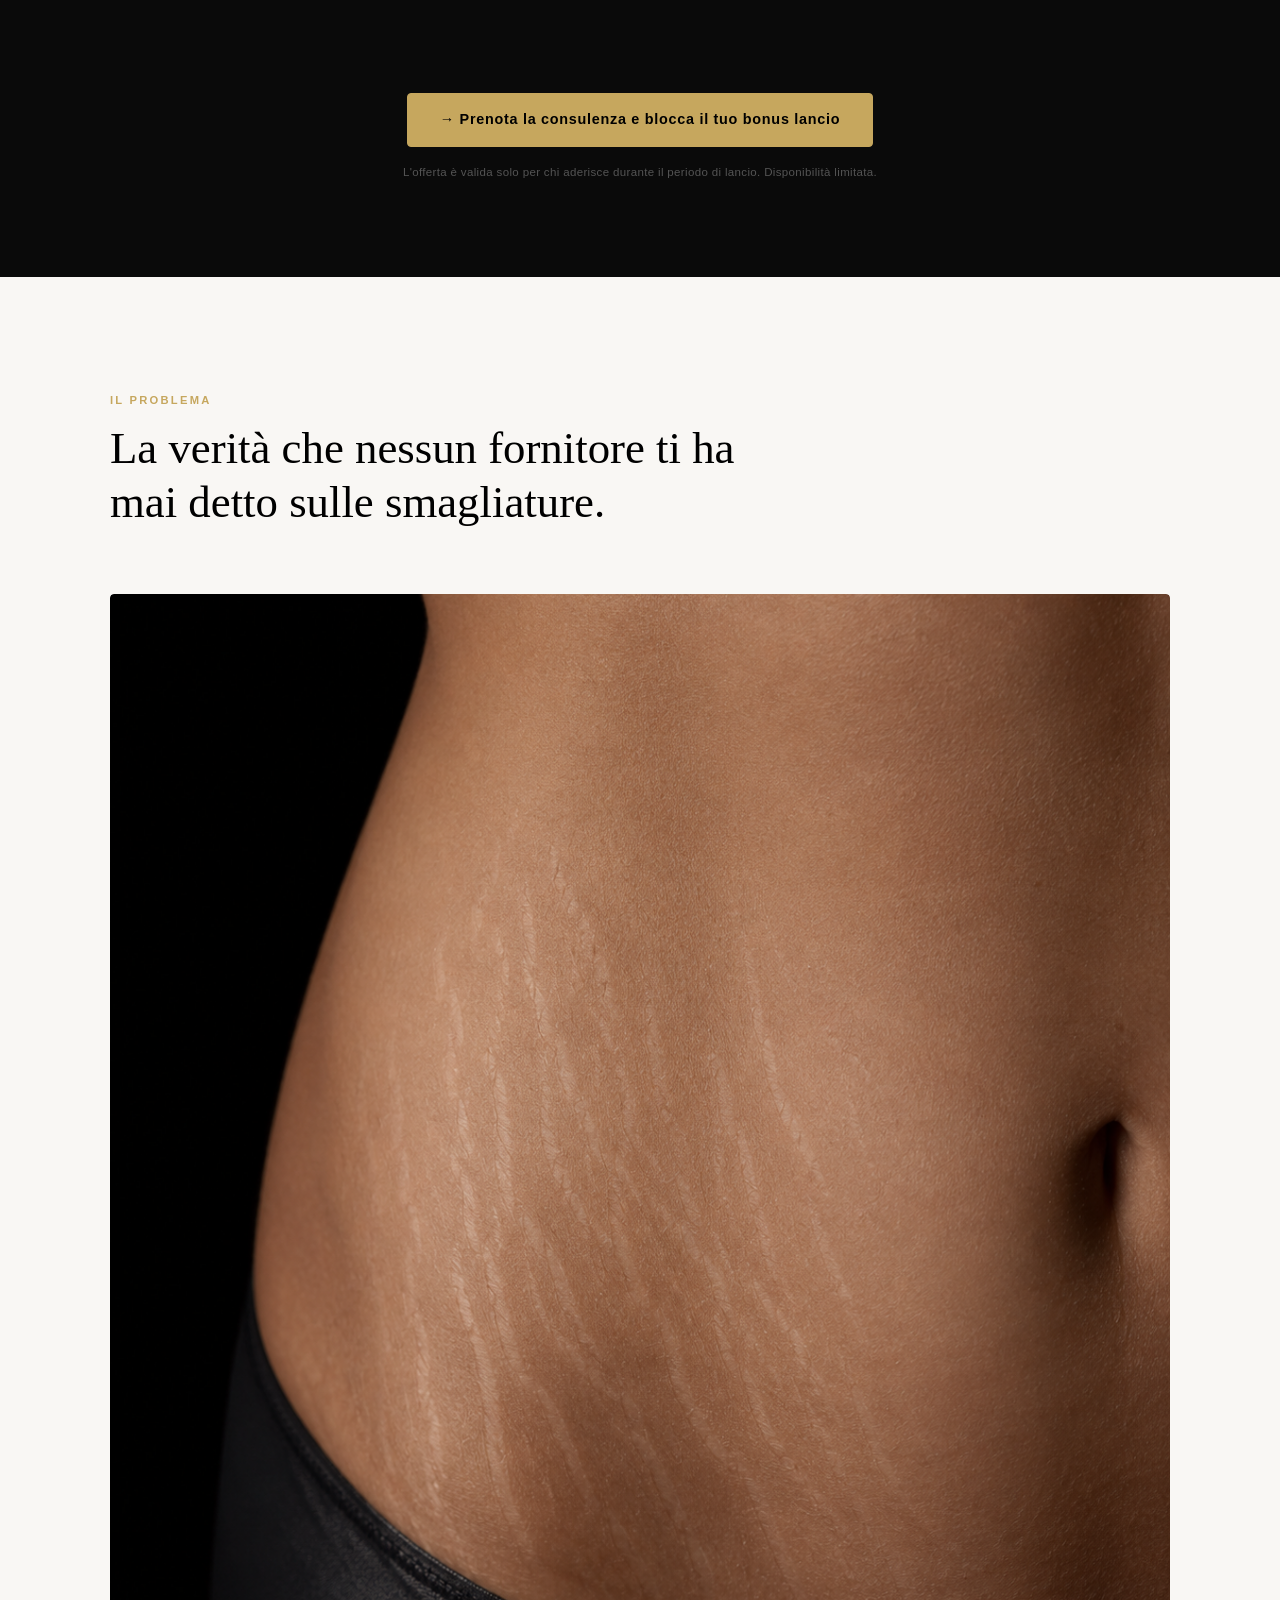
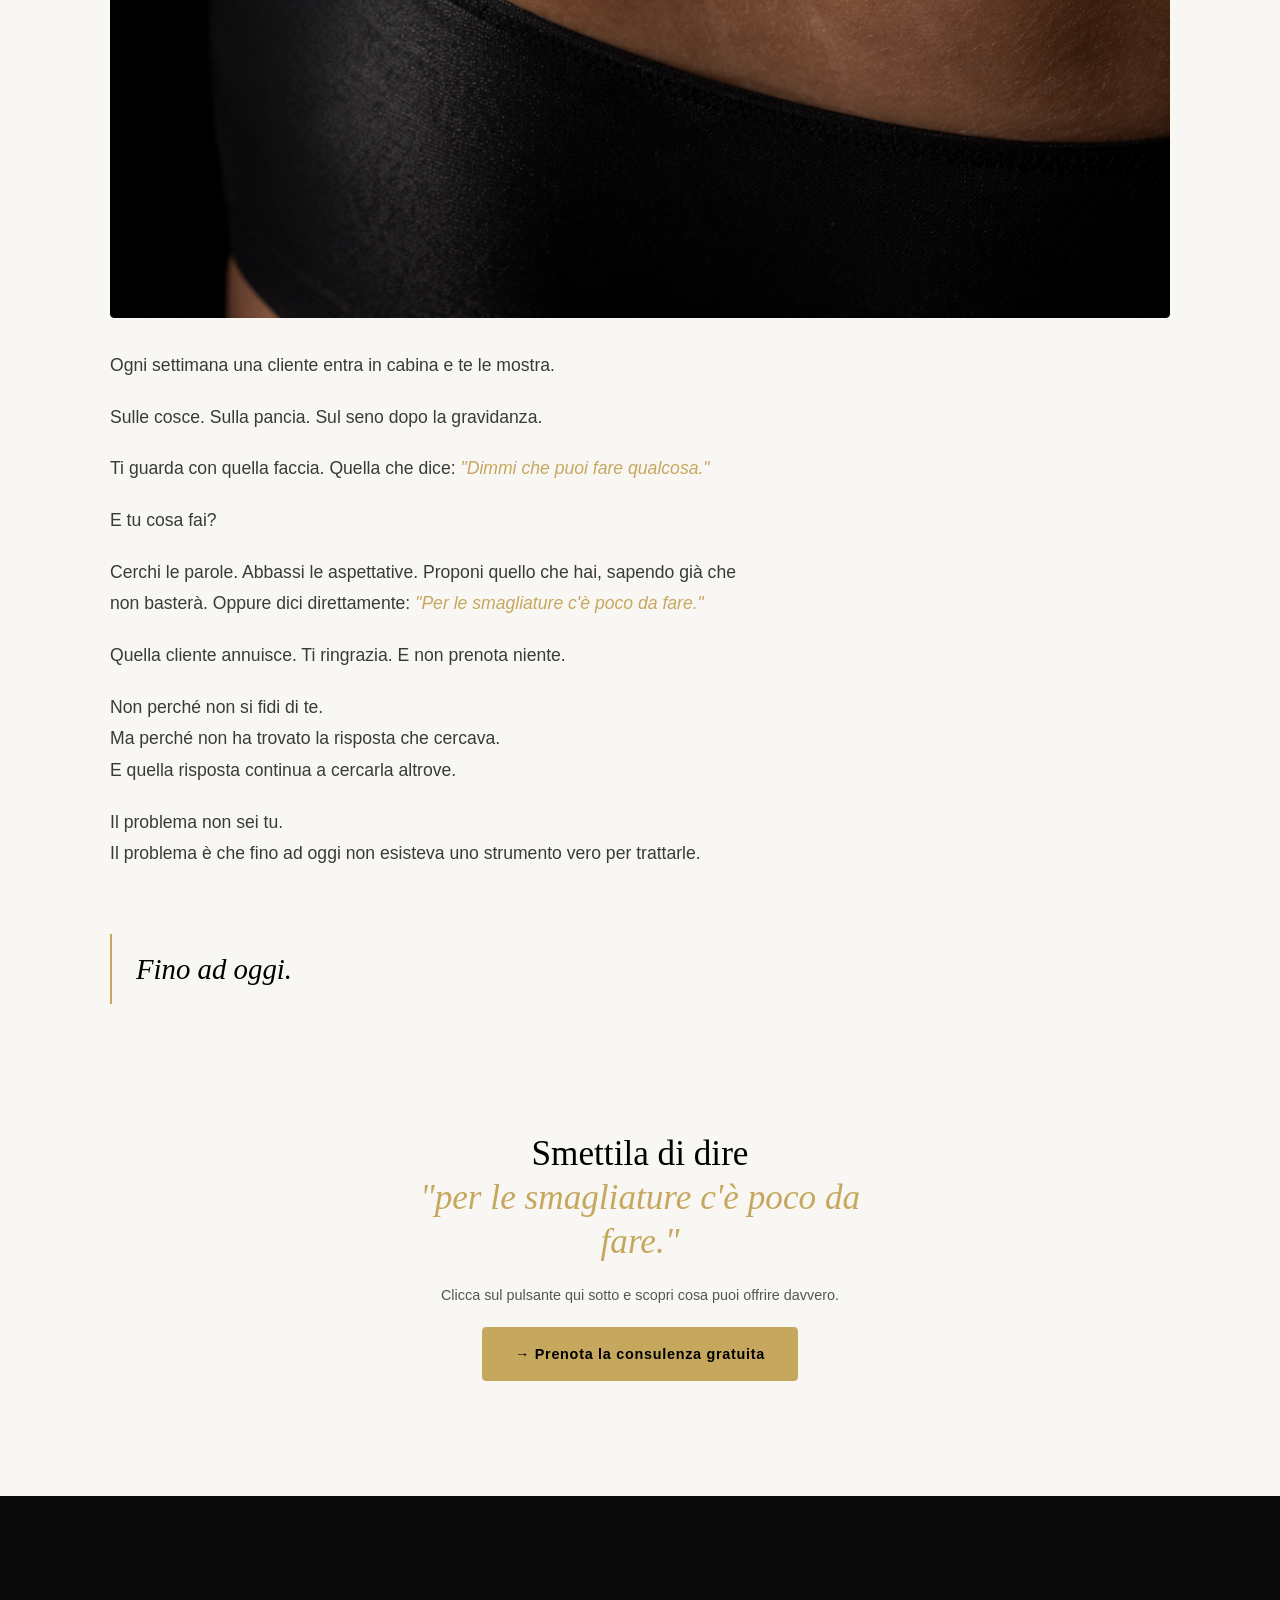
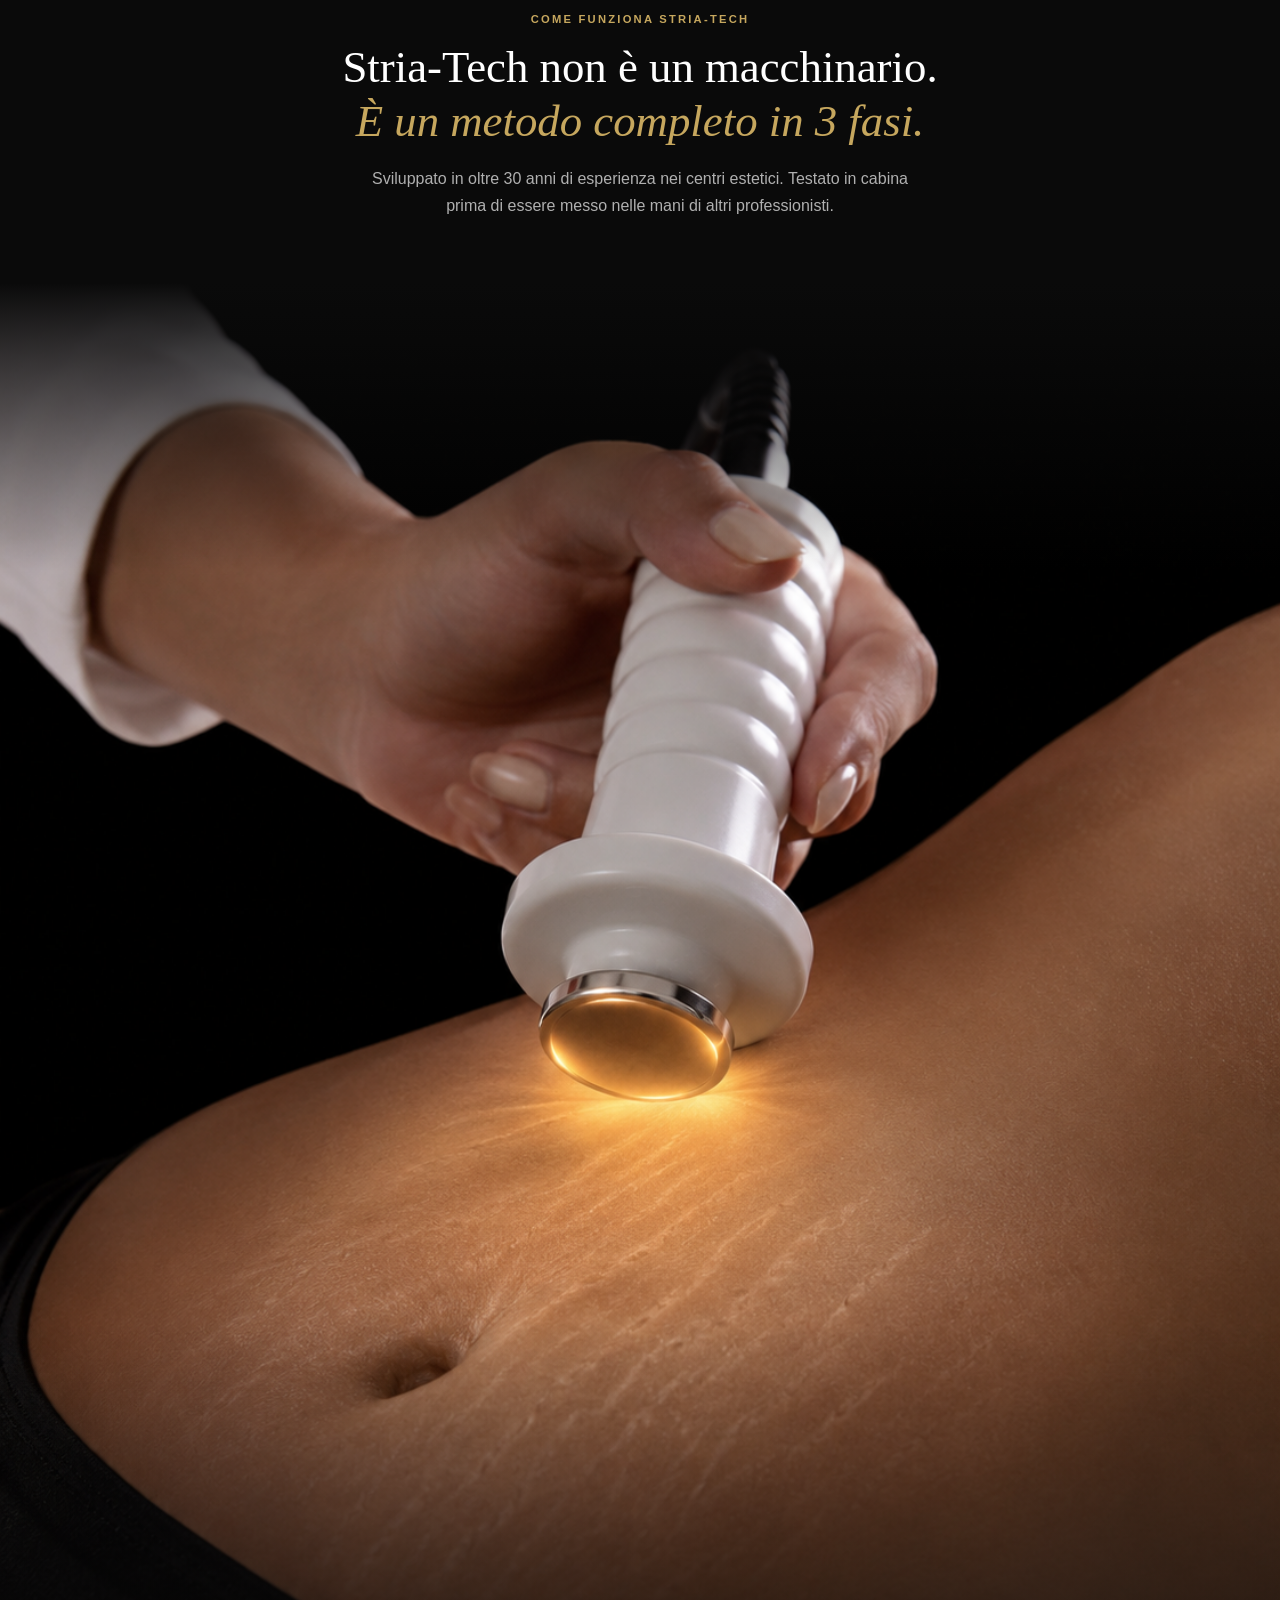
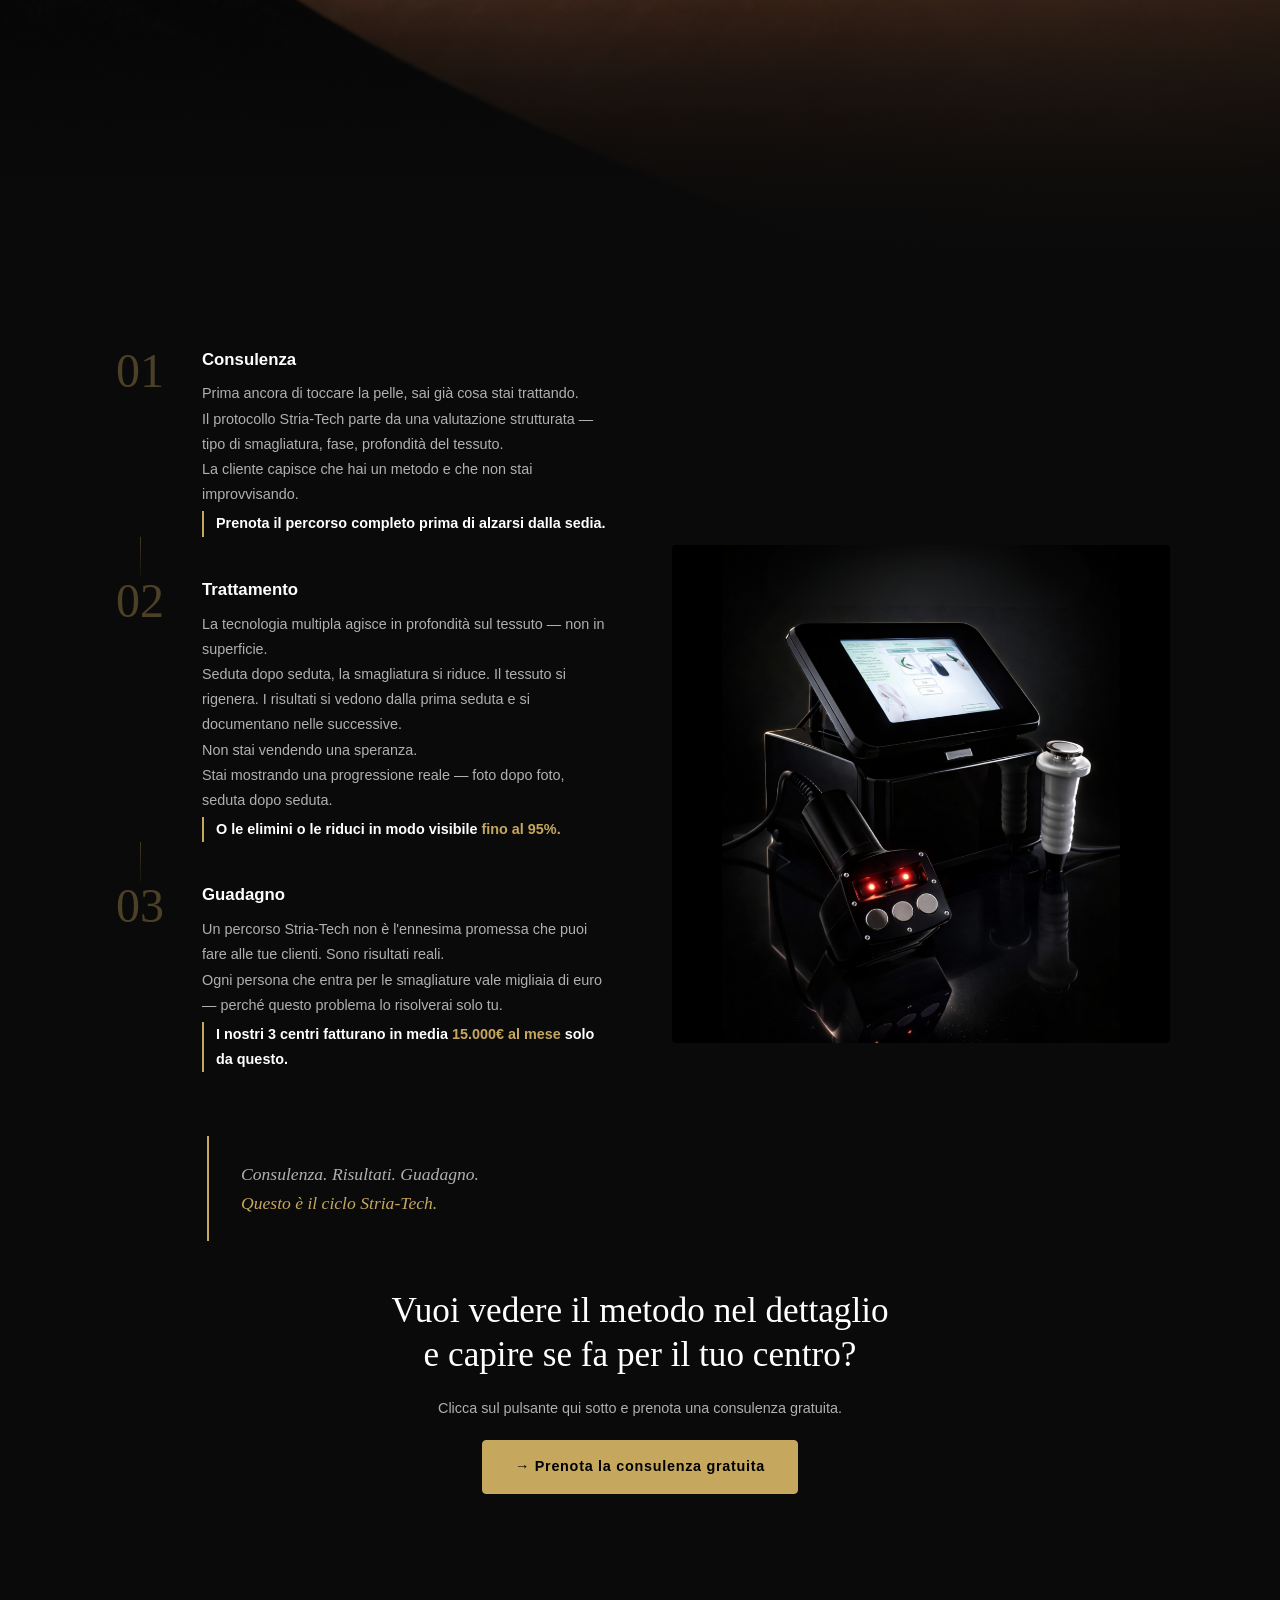
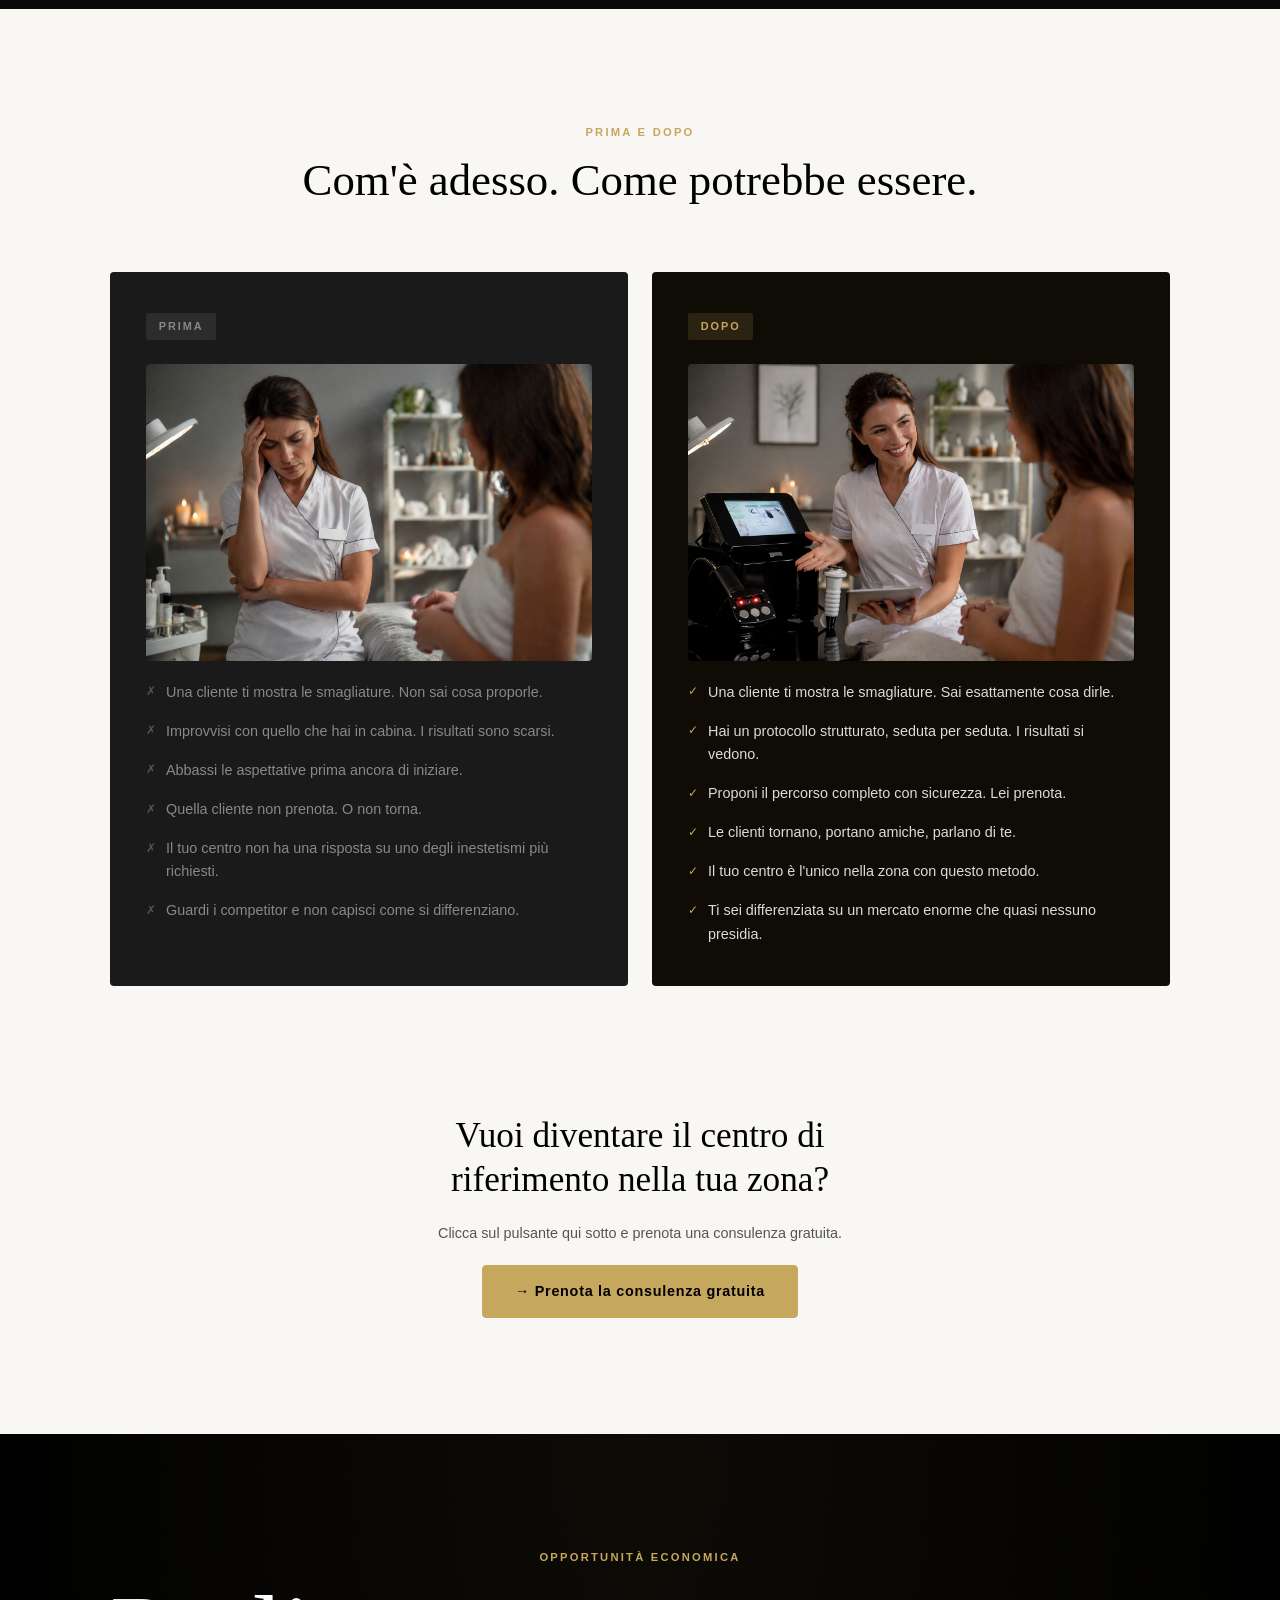
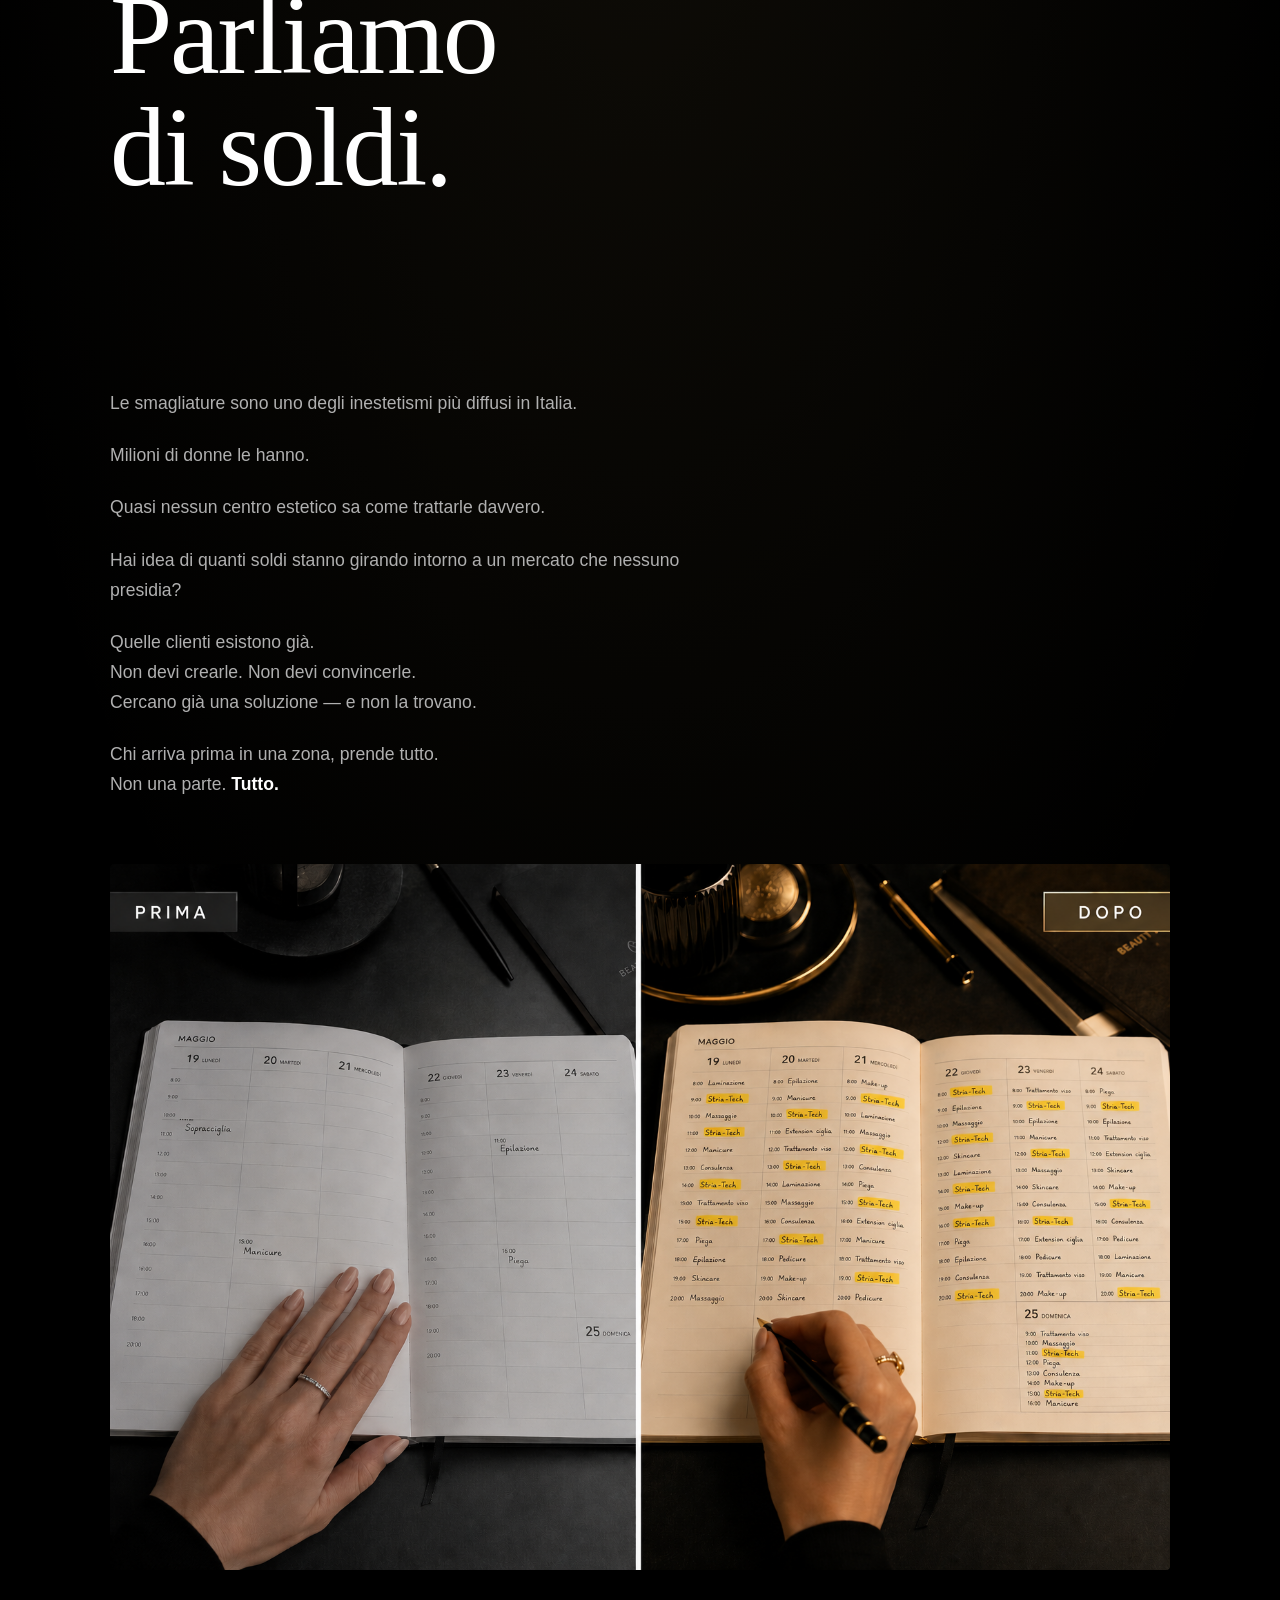
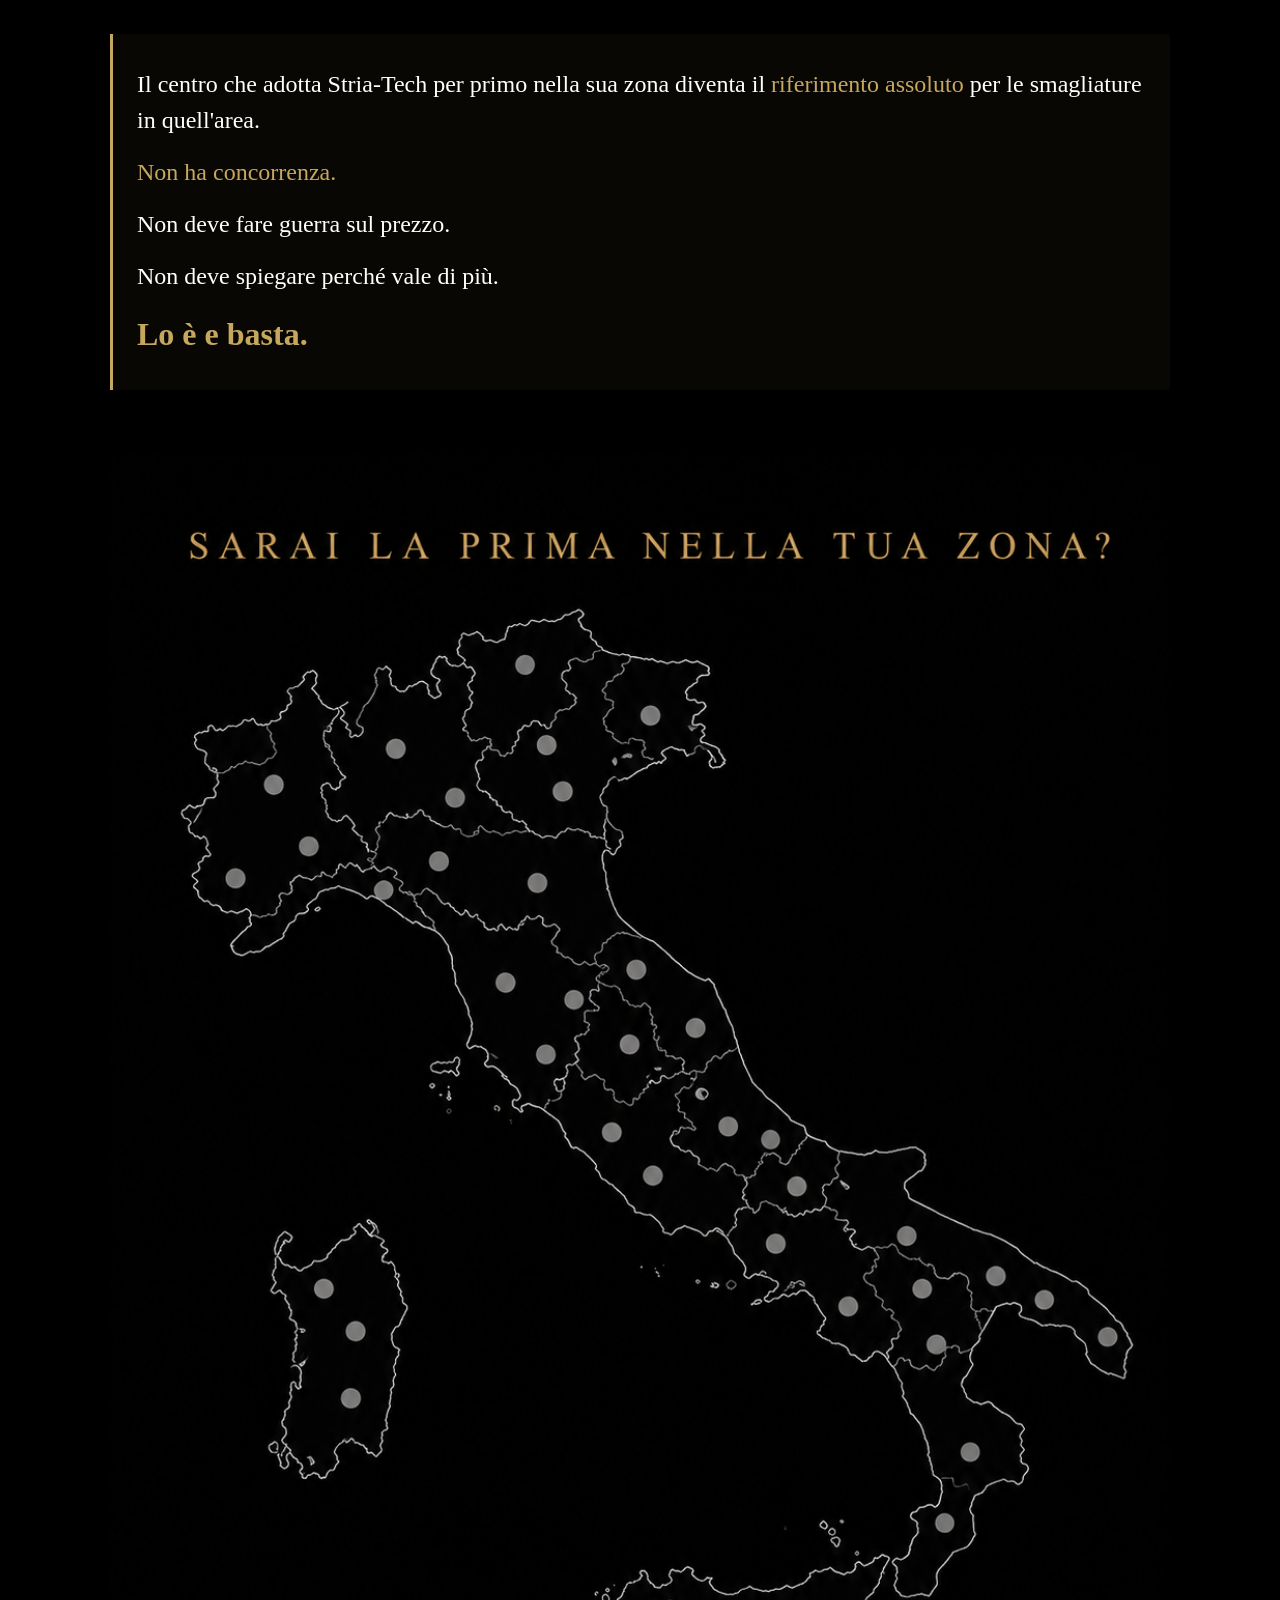
==== commit edb971fe: "update landing" ====
--- a/index.html
+++ b/index.html
@@ -259,7 +259,7 @@
       <div class="bonus-lancio__testo">
         <p>Per chi aderisce durante il lancio, i primi 2 mesi di pubblicità li paghiamo noi.</p>
         <p>Campagne Meta attive, gestione completa, clienti che arrivano nel tuo centro.</p>
-        <p>Ma non è un modo di dire, <strong>investiremo €2.800 per il tuo centro.</strong></p>
+        <p>Ma non è un modo di dire, <strong>investiremo €3.780 per il tuo centro.</strong></p>
         <p class="bonus-lancio__testo-finale">Tu non dovrai fare niente. Solo aprire la porta ai nuovi clienti.</p>
       </div>
 
